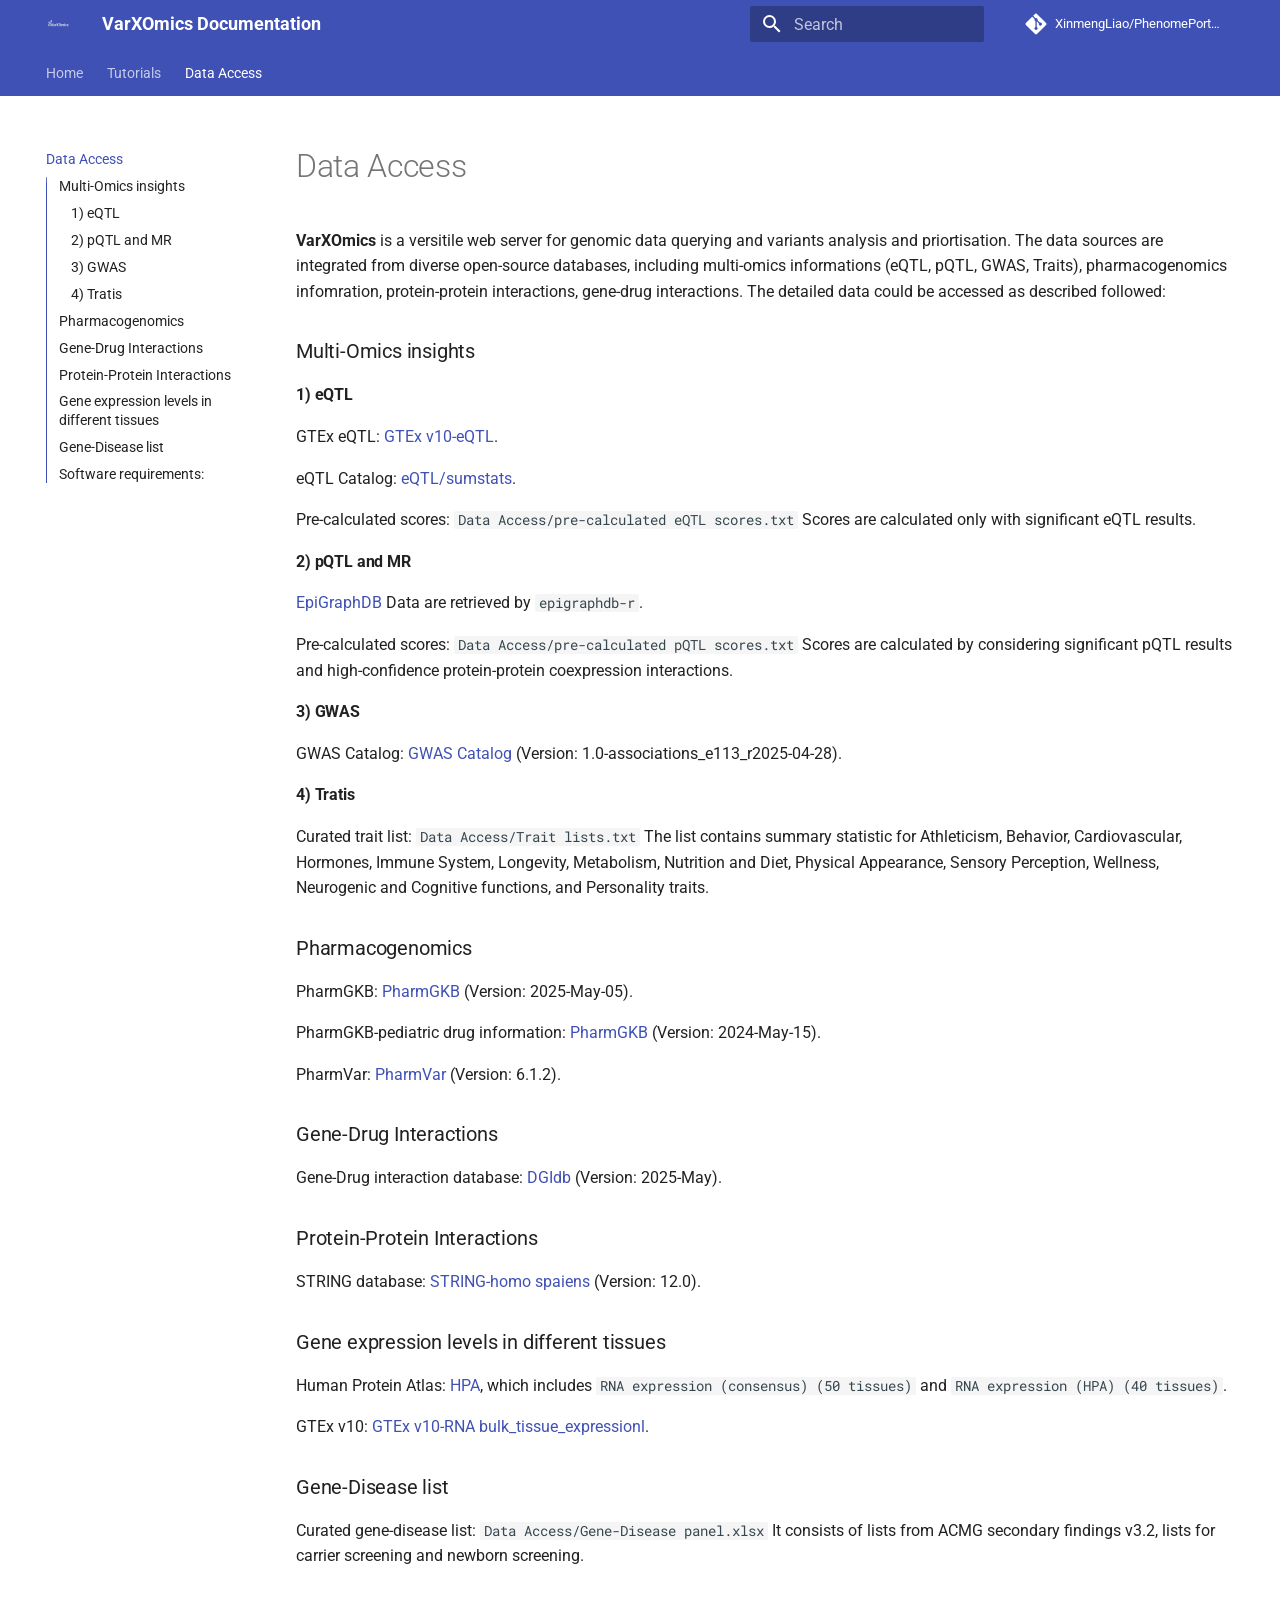
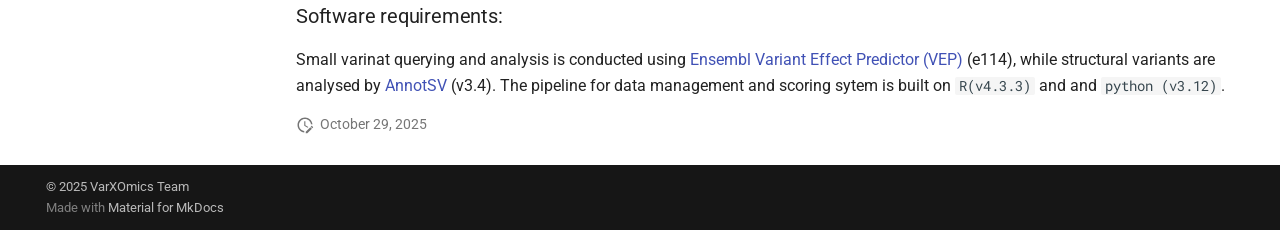
==== Data Access/index.html @ 797a90da "Deployed b0d22b3 with MkDocs version: 1.6.1" ====
<!doctype html>
<html lang="en" class="no-js">
  <head>
    
      <meta charset="utf-8">
      <meta name="viewport" content="width=device-width,initial-scale=1">
      
      
        <meta name="author" content="Xinmeng Liao">
      
      
        <link rel="canonical" href="https://xinmengliao.github.io/PhenomePortal-VarXOmics/Data%20Access/">
      
      
        <link rel="prev" href="../Functions/CNVs%20and%20SVs%20intrepretation/">
      
      
      
      <link rel="icon" href="../images/favicon.png">
      <meta name="generator" content="mkdocs-1.6.1, mkdocs-material-9.6.22">
    
    
      
        <title>Data Access - VarXOmics Documentation</title>
      
    
    
      <link rel="stylesheet" href="../assets/stylesheets/main.84d31ad4.min.css">
      
        
        <link rel="stylesheet" href="../assets/stylesheets/palette.06af60db.min.css">
      
      


    
    
      
    
    
      
        
        
        <link rel="preconnect" href="https://fonts.gstatic.com" crossorigin>
        <link rel="stylesheet" href="https://fonts.googleapis.com/css?family=Roboto:300,300i,400,400i,700,700i%7CRoboto+Mono:400,400i,700,700i&display=fallback">
        <style>:root{--md-text-font:"Roboto";--md-code-font:"Roboto Mono"}</style>
      
    
    
    <script>__md_scope=new URL("..",location),__md_hash=e=>[...e].reduce(((e,_)=>(e<<5)-e+_.charCodeAt(0)),0),__md_get=(e,_=localStorage,t=__md_scope)=>JSON.parse(_.getItem(t.pathname+"."+e)),__md_set=(e,_,t=localStorage,a=__md_scope)=>{try{t.setItem(a.pathname+"."+e,JSON.stringify(_))}catch(e){}}</script>
    
      

    
    
    
  </head>
  
  
    
    
      
    
    
    
    
    <body dir="ltr" data-md-color-scheme="default" data-md-color-primary="indigo" data-md-color-accent="blue">
  
    
    <input class="md-toggle" data-md-toggle="drawer" type="checkbox" id="__drawer" autocomplete="off">
    <input class="md-toggle" data-md-toggle="search" type="checkbox" id="__search" autocomplete="off">
    <label class="md-overlay" for="__drawer"></label>
    <div data-md-component="skip">
      
        
        <a href="#multi-omics-insights" class="md-skip">
          Skip to content
        </a>
      
    </div>
    <div data-md-component="announce">
      
    </div>
    
    
      

<header class="md-header" data-md-component="header">
  <nav class="md-header__inner md-grid" aria-label="Header">
    <a href=".." title="VarXOmics Documentation" class="md-header__button md-logo" aria-label="VarXOmics Documentation" data-md-component="logo">
      
  <img src="../images/white-logo.png" alt="logo">

    </a>
    <label class="md-header__button md-icon" for="__drawer">
      
      <svg xmlns="http://www.w3.org/2000/svg" viewBox="0 0 24 24"><path d="M3 6h18v2H3zm0 5h18v2H3zm0 5h18v2H3z"/></svg>
    </label>
    <div class="md-header__title" data-md-component="header-title">
      <div class="md-header__ellipsis">
        <div class="md-header__topic">
          <span class="md-ellipsis">
            VarXOmics Documentation
          </span>
        </div>
        <div class="md-header__topic" data-md-component="header-topic">
          <span class="md-ellipsis">
            
              Data Access
            
          </span>
        </div>
      </div>
    </div>
    
      
        <form class="md-header__option" data-md-component="palette">
  
    
    
    
    <input class="md-option" data-md-color-media="" data-md-color-scheme="default" data-md-color-primary="indigo" data-md-color-accent="blue"  aria-hidden="true"  type="radio" name="__palette" id="__palette_0">
    
  
</form>
      
    
    
      <script>var palette=__md_get("__palette");if(palette&&palette.color){if("(prefers-color-scheme)"===palette.color.media){var media=matchMedia("(prefers-color-scheme: light)"),input=document.querySelector(media.matches?"[data-md-color-media='(prefers-color-scheme: light)']":"[data-md-color-media='(prefers-color-scheme: dark)']");palette.color.media=input.getAttribute("data-md-color-media"),palette.color.scheme=input.getAttribute("data-md-color-scheme"),palette.color.primary=input.getAttribute("data-md-color-primary"),palette.color.accent=input.getAttribute("data-md-color-accent")}for(var[key,value]of Object.entries(palette.color))document.body.setAttribute("data-md-color-"+key,value)}</script>
    
    
    
      
      
        <label class="md-header__button md-icon" for="__search">
          
          <svg xmlns="http://www.w3.org/2000/svg" viewBox="0 0 24 24"><path d="M9.5 3A6.5 6.5 0 0 1 16 9.5c0 1.61-.59 3.09-1.56 4.23l.27.27h.79l5 5-1.5 1.5-5-5v-.79l-.27-.27A6.52 6.52 0 0 1 9.5 16 6.5 6.5 0 0 1 3 9.5 6.5 6.5 0 0 1 9.5 3m0 2C7 5 5 7 5 9.5S7 14 9.5 14 14 12 14 9.5 12 5 9.5 5"/></svg>
        </label>
        <div class="md-search" data-md-component="search" role="dialog">
  <label class="md-search__overlay" for="__search"></label>
  <div class="md-search__inner" role="search">
    <form class="md-search__form" name="search">
      <input type="text" class="md-search__input" name="query" aria-label="Search" placeholder="Search" autocapitalize="off" autocorrect="off" autocomplete="off" spellcheck="false" data-md-component="search-query" required>
      <label class="md-search__icon md-icon" for="__search">
        
        <svg xmlns="http://www.w3.org/2000/svg" viewBox="0 0 24 24"><path d="M9.5 3A6.5 6.5 0 0 1 16 9.5c0 1.61-.59 3.09-1.56 4.23l.27.27h.79l5 5-1.5 1.5-5-5v-.79l-.27-.27A6.52 6.52 0 0 1 9.5 16 6.5 6.5 0 0 1 3 9.5 6.5 6.5 0 0 1 9.5 3m0 2C7 5 5 7 5 9.5S7 14 9.5 14 14 12 14 9.5 12 5 9.5 5"/></svg>
        
        <svg xmlns="http://www.w3.org/2000/svg" viewBox="0 0 24 24"><path d="M20 11v2H8l5.5 5.5-1.42 1.42L4.16 12l7.92-7.92L13.5 5.5 8 11z"/></svg>
      </label>
      <nav class="md-search__options" aria-label="Search">
        
        <button type="reset" class="md-search__icon md-icon" title="Clear" aria-label="Clear" tabindex="-1">
          
          <svg xmlns="http://www.w3.org/2000/svg" viewBox="0 0 24 24"><path d="M19 6.41 17.59 5 12 10.59 6.41 5 5 6.41 10.59 12 5 17.59 6.41 19 12 13.41 17.59 19 19 17.59 13.41 12z"/></svg>
        </button>
      </nav>
      
    </form>
    <div class="md-search__output">
      <div class="md-search__scrollwrap" tabindex="0" data-md-scrollfix>
        <div class="md-search-result" data-md-component="search-result">
          <div class="md-search-result__meta">
            Initializing search
          </div>
          <ol class="md-search-result__list" role="presentation"></ol>
        </div>
      </div>
    </div>
  </div>
</div>
      
    
    
      <div class="md-header__source">
        <a href="https://github.com/XinmengLiao/PhenomePortal-VarXOmics" title="Go to repository" class="md-source" data-md-component="source">
  <div class="md-source__icon md-icon">
    
    <svg xmlns="http://www.w3.org/2000/svg" viewBox="0 0 448 512"><!--! Font Awesome Free 7.1.0 by @fontawesome - https://fontawesome.com License - https://fontawesome.com/license/free (Icons: CC BY 4.0, Fonts: SIL OFL 1.1, Code: MIT License) Copyright 2025 Fonticons, Inc.--><path d="M439.6 236.1 244 40.5c-5.4-5.5-12.8-8.5-20.4-8.5s-15 3-20.4 8.4L162.5 81l51.5 51.5c27.1-9.1 52.7 16.8 43.4 43.7l49.7 49.7c34.2-11.8 61.2 31 35.5 56.7-26.5 26.5-70.2-2.9-56-37.3L240.3 199v121.9c25.3 12.5 22.3 41.8 9.1 55-6.4 6.4-15.2 10.1-24.3 10.1s-17.8-3.6-24.3-10.1c-17.6-17.6-11.1-46.9 11.2-56v-123c-20.8-8.5-24.6-30.7-18.6-45L142.6 101 8.5 235.1C3 240.6 0 247.9 0 255.5s3 15 8.5 20.4l195.6 195.7c5.4 5.4 12.7 8.4 20.4 8.4s15-3 20.4-8.4l194.7-194.7c5.4-5.4 8.4-12.8 8.4-20.4s-3-15-8.4-20.4"/></svg>
  </div>
  <div class="md-source__repository">
    XinmengLiao/PhenomePortal-VarXOmics
  </div>
</a>
      </div>
    
  </nav>
  
</header>
    
    <div class="md-container" data-md-component="container">
      
      
        
          
            
<nav class="md-tabs" aria-label="Tabs" data-md-component="tabs">
  <div class="md-grid">
    <ul class="md-tabs__list">
      
        
  
  
  
  
    <li class="md-tabs__item">
      <a href="../Intro/" class="md-tabs__link">
        
  
  
    
  
  Home

      </a>
    </li>
  

      
        
  
  
  
  
    
    
      <li class="md-tabs__item">
        <a href="../Functions/Variant%20Query/" class="md-tabs__link">
          
  
  
  Tutorials

        </a>
      </li>
    
  

      
        
  
  
  
    
  
  
    <li class="md-tabs__item md-tabs__item--active">
      <a href="./" class="md-tabs__link">
        
  
  
    
  
  Data Access

      </a>
    </li>
  

      
    </ul>
  </div>
</nav>
          
        
      
      <main class="md-main" data-md-component="main">
        <div class="md-main__inner md-grid">
          
            
              
              <div class="md-sidebar md-sidebar--primary" data-md-component="sidebar" data-md-type="navigation" >
                <div class="md-sidebar__scrollwrap">
                  <div class="md-sidebar__inner">
                    


  


  

<nav class="md-nav md-nav--primary md-nav--lifted md-nav--integrated" aria-label="Navigation" data-md-level="0">
  <label class="md-nav__title" for="__drawer">
    <a href=".." title="VarXOmics Documentation" class="md-nav__button md-logo" aria-label="VarXOmics Documentation" data-md-component="logo">
      
  <img src="../images/white-logo.png" alt="logo">

    </a>
    VarXOmics Documentation
  </label>
  
    <div class="md-nav__source">
      <a href="https://github.com/XinmengLiao/PhenomePortal-VarXOmics" title="Go to repository" class="md-source" data-md-component="source">
  <div class="md-source__icon md-icon">
    
    <svg xmlns="http://www.w3.org/2000/svg" viewBox="0 0 448 512"><!--! Font Awesome Free 7.1.0 by @fontawesome - https://fontawesome.com License - https://fontawesome.com/license/free (Icons: CC BY 4.0, Fonts: SIL OFL 1.1, Code: MIT License) Copyright 2025 Fonticons, Inc.--><path d="M439.6 236.1 244 40.5c-5.4-5.5-12.8-8.5-20.4-8.5s-15 3-20.4 8.4L162.5 81l51.5 51.5c27.1-9.1 52.7 16.8 43.4 43.7l49.7 49.7c34.2-11.8 61.2 31 35.5 56.7-26.5 26.5-70.2-2.9-56-37.3L240.3 199v121.9c25.3 12.5 22.3 41.8 9.1 55-6.4 6.4-15.2 10.1-24.3 10.1s-17.8-3.6-24.3-10.1c-17.6-17.6-11.1-46.9 11.2-56v-123c-20.8-8.5-24.6-30.7-18.6-45L142.6 101 8.5 235.1C3 240.6 0 247.9 0 255.5s3 15 8.5 20.4l195.6 195.7c5.4 5.4 12.7 8.4 20.4 8.4s15-3 20.4-8.4l194.7-194.7c5.4-5.4 8.4-12.8 8.4-20.4s-3-15-8.4-20.4"/></svg>
  </div>
  <div class="md-source__repository">
    XinmengLiao/PhenomePortal-VarXOmics
  </div>
</a>
    </div>
  
  <ul class="md-nav__list" data-md-scrollfix>
    
      
      
  
  
  
  
    <li class="md-nav__item">
      <a href="../Intro/" class="md-nav__link">
        
  
  
  <span class="md-ellipsis">
    Home
    
  </span>
  

      </a>
    </li>
  

    
      
      
  
  
  
  
    
    
    
    
      
      
        
      
    
    
    <li class="md-nav__item md-nav__item--nested">
      
        
        
        <input class="md-nav__toggle md-toggle " type="checkbox" id="__nav_2" >
        
          
          <label class="md-nav__link" for="__nav_2" id="__nav_2_label" tabindex="0">
            
  
  
  <span class="md-ellipsis">
    Tutorials
    
  </span>
  

            <span class="md-nav__icon md-icon"></span>
          </label>
        
        <nav class="md-nav" data-md-level="1" aria-labelledby="__nav_2_label" aria-expanded="false">
          <label class="md-nav__title" for="__nav_2">
            <span class="md-nav__icon md-icon"></span>
            Tutorials
          </label>
          <ul class="md-nav__list" data-md-scrollfix>
            
              
                
  
  
  
  
    <li class="md-nav__item">
      <a href="../Functions/Variant%20Query/" class="md-nav__link">
        
  
  
  <span class="md-ellipsis">
    Variant Query
    
  </span>
  

      </a>
    </li>
  

              
            
              
                
  
  
  
  
    <li class="md-nav__item">
      <a href="../Functions/Small%20variant%20interpretation/" class="md-nav__link">
        
  
  
  <span class="md-ellipsis">
    Small Variant Interpretation
    
  </span>
  

      </a>
    </li>
  

              
            
              
                
  
  
  
  
    <li class="md-nav__item">
      <a href="../Functions/Gene%20Query/" class="md-nav__link">
        
  
  
  <span class="md-ellipsis">
    Gene Query
    
  </span>
  

      </a>
    </li>
  

              
            
              
                
  
  
  
  
    <li class="md-nav__item">
      <a href="../Functions/CNVs%20and%20SVs%20intrepretation/" class="md-nav__link">
        
  
  
  <span class="md-ellipsis">
    CNVs and SVs Interpretation
    
  </span>
  

      </a>
    </li>
  

              
            
          </ul>
        </nav>
      
    </li>
  

    
      
      
  
  
    
  
  
  
    <li class="md-nav__item md-nav__item--active">
      
      <input class="md-nav__toggle md-toggle" type="checkbox" id="__toc">
      
      
      
        <label class="md-nav__link md-nav__link--active" for="__toc">
          
  
  
  <span class="md-ellipsis">
    Data Access
    
  </span>
  

          <span class="md-nav__icon md-icon"></span>
        </label>
      
      <a href="./" class="md-nav__link md-nav__link--active">
        
  
  
  <span class="md-ellipsis">
    Data Access
    
  </span>
  

      </a>
      
        

<nav class="md-nav md-nav--secondary" aria-label="Table of contents">
  
  
  
  
    <label class="md-nav__title" for="__toc">
      <span class="md-nav__icon md-icon"></span>
      Table of contents
    </label>
    <ul class="md-nav__list" data-md-component="toc" data-md-scrollfix>
      
        <li class="md-nav__item">
  <a href="#multi-omics-insights" class="md-nav__link">
    <span class="md-ellipsis">
      Multi-Omics insights
    </span>
  </a>
  
    <nav class="md-nav" aria-label="Multi-Omics insights">
      <ul class="md-nav__list">
        
          <li class="md-nav__item">
  <a href="#1-eqtl" class="md-nav__link">
    <span class="md-ellipsis">
      1) eQTL
    </span>
  </a>
  
</li>
        
          <li class="md-nav__item">
  <a href="#2-pqtl-and-mr" class="md-nav__link">
    <span class="md-ellipsis">
      2) pQTL and MR
    </span>
  </a>
  
</li>
        
          <li class="md-nav__item">
  <a href="#3-gwas" class="md-nav__link">
    <span class="md-ellipsis">
      3) GWAS
    </span>
  </a>
  
</li>
        
          <li class="md-nav__item">
  <a href="#4-tratis" class="md-nav__link">
    <span class="md-ellipsis">
      4) Tratis
    </span>
  </a>
  
</li>
        
      </ul>
    </nav>
  
</li>
      
        <li class="md-nav__item">
  <a href="#pharmacogenomics" class="md-nav__link">
    <span class="md-ellipsis">
      Pharmacogenomics
    </span>
  </a>
  
</li>
      
        <li class="md-nav__item">
  <a href="#gene-drug-interactions" class="md-nav__link">
    <span class="md-ellipsis">
      Gene-Drug Interactions
    </span>
  </a>
  
</li>
      
        <li class="md-nav__item">
  <a href="#protein-protein-interactions" class="md-nav__link">
    <span class="md-ellipsis">
      Protein-Protein Interactions
    </span>
  </a>
  
</li>
      
        <li class="md-nav__item">
  <a href="#gene-expression-levels-in-different-tissues" class="md-nav__link">
    <span class="md-ellipsis">
      Gene expression levels in different tissues
    </span>
  </a>
  
</li>
      
        <li class="md-nav__item">
  <a href="#gene-disease-list" class="md-nav__link">
    <span class="md-ellipsis">
      Gene-Disease list
    </span>
  </a>
  
</li>
      
        <li class="md-nav__item">
  <a href="#software-requirements" class="md-nav__link">
    <span class="md-ellipsis">
      Software requirements:
    </span>
  </a>
  
</li>
      
    </ul>
  
</nav>
      
    </li>
  

    
  </ul>
</nav>
                  </div>
                </div>
              </div>
            
            
          
          
            <div class="md-content" data-md-component="content">
              <article class="md-content__inner md-typeset">
                
                  


  
  


  <h1>Data Access</h1>

<p><strong>VarXOmics</strong> is a versitile web server for genomic data querying and variants analysis and priortisation. The data sources are integrated from diverse open-source databases, including multi-omics informations (eQTL, pQTL, GWAS, Traits), pharmacogenomics infomration, protein-protein interactions, gene-drug interactions. The detailed data could be accessed as described followed:</p>
<h3 id="multi-omics-insights">Multi-Omics insights<a class="headerlink" href="#multi-omics-insights" title="Permanent link">&para;</a></h3>
<h4 id="1-eqtl">1) eQTL<a class="headerlink" href="#1-eqtl" title="Permanent link">&para;</a></h4>
<p>GTEx eQTL: <a href="https://www.gtexportal.org/home/downloads/adult-gtex/qtl">GTEx v10-eQTL</a>.</p>
<p>eQTL Catalog: <a href="https://ftp.ebi.ac.uk/pub/databases/spot/eQTL/sumstats/">eQTL/sumstats</a>.</p>
<p>Pre-calculated scores: <code>Data Access/pre-calculated eQTL scores.txt</code> Scores are calculated only with significant eQTL results.</p>
<h4 id="2-pqtl-and-mr">2) pQTL and MR<a class="headerlink" href="#2-pqtl-and-mr" title="Permanent link">&para;</a></h4>
<p><a href="https://github.com/MRCIEU/epigraphdb-r">EpiGraphDB</a> Data are retrieved by <code>epigraphdb-r</code>.</p>
<p>Pre-calculated scores: <code>Data Access/pre-calculated pQTL scores.txt</code> Scores are calculated by considering significant pQTL results and high-confidence protein-protein coexpression interactions.</p>
<h4 id="3-gwas">3) GWAS<a class="headerlink" href="#3-gwas" title="Permanent link">&para;</a></h4>
<p>GWAS Catalog: <a href="https://www.ebi.ac.uk/gwas/docs/file-downloads">GWAS Catalog</a> (Version: 1.0-associations_e113_r2025-04-28).</p>
<h4 id="4-tratis">4) Tratis<a class="headerlink" href="#4-tratis" title="Permanent link">&para;</a></h4>
<p>Curated trait list: <code>Data Access/Trait lists.txt</code> The list contains summary statistic for Athleticism, Behavior, Cardiovascular, Hormones, Immune System, Longevity, Metabolism, Nutrition and Diet, Physical Appearance, Sensory Perception, Wellness, Neurogenic and Cognitive functions, and Personality traits.</p>
<h3 id="pharmacogenomics">Pharmacogenomics<a class="headerlink" href="#pharmacogenomics" title="Permanent link">&para;</a></h3>
<p>PharmGKB: <a href="https://www.pharmgkb.org/downloads">PharmGKB</a> (Version: 2025-May-05).</p>
<p>PharmGKB-pediatric drug information: <a href="https://www.pharmgkb.org/downloads">PharmGKB</a> (Version: 2024-May-15).</p>
<p>PharmVar: <a href="https://www.pharmvar.org/download">PharmVar</a> (Version: 6.1.2).</p>
<h3 id="gene-drug-interactions">Gene-Drug Interactions<a class="headerlink" href="#gene-drug-interactions" title="Permanent link">&para;</a></h3>
<p>Gene-Drug interaction database: <a href="https://dgidb.org/downloads">DGIdb</a> (Version: 2025-May).</p>
<h3 id="protein-protein-interactions">Protein-Protein Interactions<a class="headerlink" href="#protein-protein-interactions" title="Permanent link">&para;</a></h3>
<p>STRING database: <a href="https://string-db.org/cgi/download?sessionId=bMqCTjlbF9J3&amp;species_text=Homo+sapiens&amp;settings_expanded=0&amp;min_download_score=0&amp;filter_redundant_pairs=0&amp;delimiter_type=txt">STRING-homo spaiens</a> (Version: 12.0).</p>
<h3 id="gene-expression-levels-in-different-tissues">Gene expression levels in different tissues<a class="headerlink" href="#gene-expression-levels-in-different-tissues" title="Permanent link">&para;</a></h3>
<p>Human Protein Atlas: <a href="https://www.proteinatlas.org/">HPA</a>, which includes <code>RNA expression (consensus) (50 tissues)</code> and <code>RNA expression (HPA) (40 tissues)</code>.</p>
<p>GTEx v10: <a href="https://www.gtexportal.org/home/downloads/adult-gtex/bulk_tissue_expression">GTEx v10-RNA bulk_tissue_expressionl</a>.</p>
<h3 id="gene-disease-list">Gene-Disease list<a class="headerlink" href="#gene-disease-list" title="Permanent link">&para;</a></h3>
<p>Curated gene-disease list: <code>Data Access/Gene-Disease panel.xlsx</code> It consists of lists from ACMG secondary findings v3.2, lists for carrier screening and newborn screening.</p>
<h3 id="software-requirements">Software requirements:<a class="headerlink" href="#software-requirements" title="Permanent link">&para;</a></h3>
<p>Small varinat querying and analysis is conducted using <a href="https://www.ensembl.org/info/docs/tools/vep/index.html">Ensembl Variant Effect Predictor (VEP)</a> (e114), while structural variants are analysed by <a href="https://github.com/lgmgeo/AnnotSV">AnnotSV</a> (v3.4). The pipeline for data management and scoring sytem is built on <code>R(v4.3.3)</code> and and <code>python (v3.12)</code>.</p>







  
    
  
  


  <aside class="md-source-file">
    
      
  <span class="md-source-file__fact">
    <span class="md-icon" title="Last update">
      <svg xmlns="http://www.w3.org/2000/svg" viewBox="0 0 24 24"><path d="M21 13.1c-.1 0-.3.1-.4.2l-1 1 2.1 2.1 1-1c.2-.2.2-.6 0-.8l-1.3-1.3c-.1-.1-.2-.2-.4-.2m-1.9 1.8-6.1 6V23h2.1l6.1-6.1zM12.5 7v5.2l4 2.4-1 1L11 13V7zM11 21.9c-5.1-.5-9-4.8-9-9.9C2 6.5 6.5 2 12 2c5.3 0 9.6 4.1 10 9.3-.3-.1-.6-.2-1-.2s-.7.1-1 .2C19.6 7.2 16.2 4 12 4c-4.4 0-8 3.6-8 8 0 4.1 3.1 7.5 7.1 7.9l-.1.2z"/></svg>
    </span>
    <span class="git-revision-date-localized-plugin git-revision-date-localized-plugin-date" title="October 29, 2025 23:24:27 UTC">October 29, 2025</span>
  </span>

    
    
    
    
  </aside>





                
              </article>
            </div>
          
          
<script>var target=document.getElementById(location.hash.slice(1));target&&target.name&&(target.checked=target.name.startsWith("__tabbed_"))</script>
        </div>
        
      </main>
      
        <footer class="md-footer">
  
  <div class="md-footer-meta md-typeset">
    <div class="md-footer-meta__inner md-grid">
      <div class="md-copyright">
  
    <div class="md-copyright__highlight">
      © 2025 VarXOmics Team
    </div>
  
  
    Made with
    <a href="https://squidfunk.github.io/mkdocs-material/" target="_blank" rel="noopener">
      Material for MkDocs
    </a>
  
</div>
      
    </div>
  </div>
</footer>
      
    </div>
    <div class="md-dialog" data-md-component="dialog">
      <div class="md-dialog__inner md-typeset"></div>
    </div>
    
    
    
      
      <script id="__config" type="application/json">{"base": "..", "features": ["navigation.tabs", "navigation.sections", "toc.integrate", "content.code.copy"], "search": "../assets/javascripts/workers/search.973d3a69.min.js", "tags": null, "translations": {"clipboard.copied": "Copied to clipboard", "clipboard.copy": "Copy to clipboard", "search.result.more.one": "1 more on this page", "search.result.more.other": "# more on this page", "search.result.none": "No matching documents", "search.result.one": "1 matching document", "search.result.other": "# matching documents", "search.result.placeholder": "Type to start searching", "search.result.term.missing": "Missing", "select.version": "Select version"}, "version": null}</script>
    
    
      <script src="../assets/javascripts/bundle.f55a23d4.min.js"></script>
      
    
  </body>
</html>
---- assets/stylesheets/main.84d31ad4.min.css ----
@charset "UTF-8";html{-webkit-text-size-adjust:none;-moz-text-size-adjust:none;text-size-adjust:none;box-sizing:border-box}*,:after,:before{box-sizing:inherit}@media (prefers-reduced-motion){*,:after,:before{transition:none!important}}body{margin:0}a,button,input,label{-webkit-tap-highlight-color:transparent}a{color:inherit;text-decoration:none}hr{border:0;box-sizing:initial;display:block;height:.05rem;overflow:visible;padding:0}small{font-size:80%}sub,sup{line-height:1em}img{border-style:none}table{border-collapse:initial;border-spacing:0}td,th{font-weight:400;vertical-align:top}button{background:#0000;border:0;font-family:inherit;font-size:inherit;margin:0;padding:0}input{border:0;outline:none}:root{--md-primary-fg-color:#4051b5;--md-primary-fg-color--light:#5d6cc0;--md-primary-fg-color--dark:#303fa1;--md-primary-bg-color:#fff;--md-primary-bg-color--light:#ffffffb3;--md-accent-fg-color:#526cfe;--md-accent-fg-color--transparent:#526cfe1a;--md-accent-bg-color:#fff;--md-accent-bg-color--light:#ffffffb3}[data-md-color-scheme=default]{color-scheme:light}[data-md-color-scheme=default] img[src$="#gh-dark-mode-only"],[data-md-color-scheme=default] img[src$="#only-dark"]{display:none}:root,[data-md-color-scheme=default]{--md-hue:225deg;--md-default-fg-color:#000000de;--md-default-fg-color--light:#0000008a;--md-default-fg-color--lighter:#00000052;--md-default-fg-color--lightest:#00000012;--md-default-bg-color:#fff;--md-default-bg-color--light:#ffffffb3;--md-default-bg-color--lighter:#ffffff4d;--md-default-bg-color--lightest:#ffffff1f;--md-code-fg-color:#36464e;--md-code-bg-color:#f5f5f5;--md-code-hl-color:#4287ff;--md-code-hl-color--light:#4287ff1a;--md-code-hl-number-color:#d52a2a;--md-code-hl-special-color:#db1457;--md-code-hl-function-color:#a846b9;--md-code-hl-constant-color:#6e59d9;--md-code-hl-keyword-color:#3f6ec6;--md-code-hl-string-color:#1c7d4d;--md-code-hl-name-color:var(--md-code-fg-color);--md-code-hl-operator-color:var(--md-default-fg-color--light);--md-code-hl-punctuation-color:var(--md-default-fg-color--light);--md-code-hl-comment-color:var(--md-default-fg-color--light);--md-code-hl-generic-color:var(--md-default-fg-color--light);--md-code-hl-variable-color:var(--md-default-fg-color--light);--md-typeset-color:var(--md-default-fg-color);--md-typeset-a-color:var(--md-primary-fg-color);--md-typeset-del-color:#f5503d26;--md-typeset-ins-color:#0bd57026;--md-typeset-kbd-color:#fafafa;--md-typeset-kbd-accent-color:#fff;--md-typeset-kbd-border-color:#b8b8b8;--md-typeset-mark-color:#ffff0080;--md-typeset-table-color:#0000001f;--md-typeset-table-color--light:rgba(0,0,0,.035);--md-admonition-fg-color:var(--md-default-fg-color);--md-admonition-bg-color:var(--md-default-bg-color);--md-warning-fg-color:#000000de;--md-warning-bg-color:#ff9;--md-footer-fg-color:#fff;--md-footer-fg-color--light:#ffffffb3;--md-footer-fg-color--lighter:#ffffff73;--md-footer-bg-color:#000000de;--md-footer-bg-color--dark:#00000052;--md-shadow-z1:0 0.2rem 0.5rem #0000000d,0 0 0.05rem #0000001a;--md-shadow-z2:0 0.2rem 0.5rem #0000001a,0 0 0.05rem #00000040;--md-shadow-z3:0 0.2rem 0.5rem #0003,0 0 0.05rem #00000059}.md-icon svg{fill:currentcolor;display:block;height:1.2rem;width:1.2rem}body{-webkit-font-smoothing:antialiased;-moz-osx-font-smoothing:grayscale;--md-text-font-family:var(--md-text-font,_),-apple-system,BlinkMacSystemFont,Helvetica,Arial,sans-serif;--md-code-font-family:var(--md-code-font,_),SFMono-Regular,Consolas,Menlo,monospace}aside,body,input{font-feature-settings:"kern","liga";color:var(--md-typeset-color);font-family:var(--md-text-font-family)}code,kbd,pre{font-feature-settings:"kern";font-family:var(--md-code-font-family)}:root{--md-typeset-table-sort-icon:url('data:image/svg+xml;charset=utf-8,<svg xmlns="http://www.w3.org/2000/svg" viewBox="0 0 24 24"><path d="m18 21-4-4h3V7h-3l4-4 4 4h-3v10h3M2 19v-2h10v2M2 13v-2h7v2M2 7V5h4v2z"/></svg>');--md-typeset-table-sort-icon--asc:url('data:image/svg+xml;charset=utf-8,<svg xmlns="http://www.w3.org/2000/svg" viewBox="0 0 24 24"><path d="M19 17h3l-4 4-4-4h3V3h2M2 17h10v2H2M6 5v2H2V5m0 6h7v2H2z"/></svg>');--md-typeset-table-sort-icon--desc:url('data:image/svg+xml;charset=utf-8,<svg xmlns="http://www.w3.org/2000/svg" viewBox="0 0 24 24"><path d="M19 7h3l-4-4-4 4h3v14h2M2 17h10v2H2M6 5v2H2V5m0 6h7v2H2z"/></svg>')}.md-typeset{-webkit-print-color-adjust:exact;color-adjust:exact;font-size:.8rem;line-height:1.6;overflow-wrap:break-word}@media print{.md-typeset{font-size:.68rem}}.md-typeset blockquote,.md-typeset dl,.md-typeset figure,.md-typeset ol,.md-typeset pre,.md-typeset ul{margin-bottom:1em;margin-top:1em}.md-typeset h1{color:var(--md-default-fg-color--light);font-size:2em;line-height:1.3;margin:0 0 1.25em}.md-typeset h1,.md-typeset h2{font-weight:300;letter-spacing:-.01em}.md-typeset h2{font-size:1.5625em;line-height:1.4;margin:1.6em 0 .64em}.md-typeset h3{font-size:1.25em;font-weight:400;letter-spacing:-.01em;line-height:1.5;margin:1.6em 0 .8em}.md-typeset h2+h3{margin-top:.8em}.md-typeset h4{font-weight:700;letter-spacing:-.01em;margin:1em 0}.md-typeset h5,.md-typeset h6{color:var(--md-default-fg-color--light);font-size:.8em;font-weight:700;letter-spacing:-.01em;margin:1.25em 0}.md-typeset h5{text-transform:uppercase}.md-typeset h5 code{text-transform:none}.md-typeset hr{border-bottom:.05rem solid var(--md-default-fg-color--lightest);display:flow-root;margin:1.5em 0}.md-typeset a{color:var(--md-typeset-a-color);word-break:break-word}.md-typeset a,.md-typeset a:before{transition:color 125ms}.md-typeset a:focus,.md-typeset a:hover{color:var(--md-accent-fg-color)}.md-typeset a:focus code,.md-typeset a:hover code{background-color:var(--md-accent-fg-color--transparent)}.md-typeset a code{color:currentcolor;transition:background-color 125ms}.md-typeset a.focus-visible{outline-color:var(--md-accent-fg-color);outline-offset:.2rem}.md-typeset code,.md-typeset kbd,.md-typeset pre{color:var(--md-code-fg-color);direction:ltr;font-variant-ligatures:none}@media print{.md-typeset code,.md-typeset kbd,.md-typeset pre{white-space:pre-wrap}}.md-typeset code{background-color:var(--md-code-bg-color);border-radius:.1rem;-webkit-box-decoration-break:clone;box-decoration-break:clone;font-size:.85em;padding:0 .2941176471em;word-break:break-word}.md-typeset code:not(.focus-visible){-webkit-tap-highlight-color:transparent;outline:none}.md-typeset pre{display:flow-root;line-height:1.4;position:relative}.md-typeset pre>code{-webkit-box-decoration-break:slice;box-decoration-break:slice;box-shadow:none;display:block;margin:0;outline-color:var(--md-accent-fg-color);overflow:auto;padding:.7720588235em 1.1764705882em;scrollbar-color:var(--md-default-fg-color--lighter) #0000;scrollbar-width:thin;touch-action:auto;word-break:normal}.md-typeset pre>code:hover{scrollbar-color:var(--md-accent-fg-color) #0000}.md-typeset pre>code::-webkit-scrollbar{height:.2rem;width:.2rem}.md-typeset pre>code::-webkit-scrollbar-thumb{background-color:var(--md-default-fg-color--lighter)}.md-typeset pre>code::-webkit-scrollbar-thumb:hover{background-color:var(--md-accent-fg-color)}.md-typeset kbd{background-color:var(--md-typeset-kbd-color);border-radius:.1rem;box-shadow:0 .1rem 0 .05rem var(--md-typeset-kbd-border-color),0 .1rem 0 var(--md-typeset-kbd-border-color),0 -.1rem .2rem var(--md-typeset-kbd-accent-color) inset;color:var(--md-default-fg-color);display:inline-block;font-size:.75em;padding:0 .6666666667em;vertical-align:text-top;word-break:break-word}.md-typeset mark{background-color:var(--md-typeset-mark-color);-webkit-box-decoration-break:clone;box-decoration-break:clone;color:inherit;word-break:break-word}.md-typeset abbr{border-bottom:.05rem dotted var(--md-default-fg-color--light);cursor:help;text-decoration:none}.md-typeset small{opacity:.75}[dir=ltr] .md-typeset sub,[dir=ltr] .md-typeset sup{margin-left:.078125em}[dir=rtl] .md-typeset sub,[dir=rtl] .md-typeset sup{margin-right:.078125em}[dir=ltr] .md-typeset blockquote{padding-left:.6rem}[dir=rtl] .md-typeset blockquote{padding-right:.6rem}[dir=ltr] .md-typeset blockquote{border-left:.2rem solid var(--md-default-fg-color--lighter)}[dir=rtl] .md-typeset blockquote{border-right:.2rem solid var(--md-default-fg-color--lighter)}.md-typeset blockquote{color:var(--md-default-fg-color--light);margin-left:0;margin-right:0}.md-typeset ul{list-style-type:disc}.md-typeset ul[type]{list-style-type:revert-layer}[dir=ltr] .md-typeset ol,[dir=ltr] .md-typeset ul{margin-left:.625em}[dir=rtl] .md-typeset ol,[dir=rtl] .md-typeset ul{margin-right:.625em}.md-typeset ol,.md-typeset ul{padding:0}.md-typeset ol:not([hidden]),.md-typeset ul:not([hidden]){display:flow-root}.md-typeset ol ol,.md-typeset ul ol{list-style-type:lower-alpha}.md-typeset ol ol ol,.md-typeset ul ol ol{list-style-type:lower-roman}.md-typeset ol ol ol ol,.md-typeset ul ol ol ol{list-style-type:upper-alpha}.md-typeset ol ol ol ol ol,.md-typeset ul ol ol ol ol{list-style-type:upper-roman}.md-typeset ol[type],.md-typeset ul[type]{list-style-type:revert-layer}[dir=ltr] .md-typeset ol li,[dir=ltr] .md-typeset ul li{margin-left:1.25em}[dir=rtl] .md-typeset ol li,[dir=rtl] .md-typeset ul li{margin-right:1.25em}.md-typeset ol li,.md-typeset ul li{margin-bottom:.5em}.md-typeset ol li blockquote,.md-typeset ol li p,.md-typeset ul li blockquote,.md-typeset ul li p{margin:.5em 0}.md-typeset ol li:last-child,.md-typeset ul li:last-child{margin-bottom:0}[dir=ltr] .md-typeset ol li ol,[dir=ltr] .md-typeset ol li ul,[dir=ltr] .md-typeset ul li ol,[dir=ltr] .md-typeset ul li ul{margin-left:.625em}[dir=rtl] .md-typeset ol li ol,[dir=rtl] .md-typeset ol li ul,[dir=rtl] .md-typeset ul li ol,[dir=rtl] .md-typeset ul li ul{margin-right:.625em}.md-typeset ol li ol,.md-typeset ol li ul,.md-typeset ul li ol,.md-typeset ul li ul{margin-bottom:.5em;margin-top:.5em}[dir=ltr] .md-typeset dd{margin-left:1.875em}[dir=rtl] .md-typeset dd{margin-right:1.875em}.md-typeset dd{margin-bottom:1.5em;margin-top:1em}.md-typeset img,.md-typeset svg,.md-typeset video{height:auto;max-width:100%}.md-typeset img[align=left]{margin:1em 1em 1em 0}.md-typeset img[align=right]{margin:1em 0 1em 1em}.md-typeset img[align]:only-child{margin-top:0}.md-typeset figure{display:flow-root;margin:1em auto;max-width:100%;text-align:center;width:fit-content}.md-typeset figure img{display:block;margin:0 auto}.md-typeset figcaption{font-style:italic;margin:1em auto;max-width:24rem}.md-typeset iframe{max-width:100%}.md-typeset table:not([class]){background-color:var(--md-default-bg-color);border:.05rem solid var(--md-typeset-table-color);border-radius:.1rem;display:inline-block;font-size:.64rem;max-width:100%;overflow:auto;touch-action:auto}@media print{.md-typeset table:not([class]){display:table}}.md-typeset table:not([class])+*{margin-top:1.5em}.md-typeset table:not([class]) td>:first-child,.md-typeset table:not([class]) th>:first-child{margin-top:0}.md-typeset table:not([class]) td>:last-child,.md-typeset table:not([class]) th>:last-child{margin-bottom:0}.md-typeset table:not([class]) td:not([align]),.md-typeset table:not([class]) th:not([align]){text-align:left}[dir=rtl] .md-typeset table:not([class]) td:not([align]),[dir=rtl] .md-typeset table:not([class]) th:not([align]){text-align:right}.md-typeset table:not([class]) th{font-weight:700;min-width:5rem;padding:.9375em 1.25em;vertical-align:top}.md-typeset table:not([class]) td{border-top:.05rem solid var(--md-typeset-table-color);padding:.9375em 1.25em;vertical-align:top}.md-typeset table:not([class]) tbody tr{transition:background-color 125ms}.md-typeset table:not([class]) tbody tr:hover{background-color:var(--md-typeset-table-color--light);box-shadow:0 .05rem 0 var(--md-default-bg-color) inset}.md-typeset table:not([class]) a{word-break:normal}.md-typeset table th[role=columnheader]{cursor:pointer}[dir=ltr] .md-typeset table th[role=columnheader]:after{margin-left:.5em}[dir=rtl] .md-typeset table th[role=columnheader]:after{margin-right:.5em}.md-typeset table th[role=columnheader]:after{content:"";display:inline-block;height:1.2em;-webkit-mask-image:var(--md-typeset-table-sort-icon);mask-image:var(--md-typeset-table-sort-icon);-webkit-mask-repeat:no-repeat;mask-repeat:no-repeat;-webkit-mask-size:contain;mask-size:contain;transition:background-color 125ms;vertical-align:text-bottom;width:1.2em}.md-typeset table th[role=columnheader]:hover:after{background-color:var(--md-default-fg-color--lighter)}.md-typeset table th[role=columnheader][aria-sort=ascending]:after{background-color:var(--md-default-fg-color--light);-webkit-mask-image:var(--md-typeset-table-sort-icon--asc);mask-image:var(--md-typeset-table-sort-icon--asc)}.md-typeset table th[role=columnheader][aria-sort=descending]:after{background-color:var(--md-default-fg-color--light);-webkit-mask-image:var(--md-typeset-table-sort-icon--desc);mask-image:var(--md-typeset-table-sort-icon--desc)}.md-typeset__scrollwrap{margin:1em -.8rem;overflow-x:auto;touch-action:auto}.md-typeset__table{display:inline-block;margin-bottom:.5em;padding:0 .8rem}@media print{.md-typeset__table{display:block}}html .md-typeset__table table{display:table;margin:0;overflow:hidden;width:100%}@media screen and (max-width:44.984375em){.md-content__inner>pre{margin:1em -.8rem}.md-content__inner>pre code{border-radius:0}}.md-typeset .md-author{border-radius:100%;display:block;flex-shrink:0;height:1.6rem;overflow:hidden;position:relative;transition:color 125ms,transform 125ms;width:1.6rem}.md-typeset .md-author img{display:block}.md-typeset .md-author--more{background:var(--md-default-fg-color--lightest);color:var(--md-default-fg-color--lighter);font-size:.6rem;font-weight:700;line-height:1.6rem;text-align:center}.md-typeset .md-author--long{height:2.4rem;width:2.4rem}.md-typeset a.md-author{transform:scale(1)}.md-typeset a.md-author img{border-radius:100%;filter:grayscale(100%) opacity(75%);transition:filter 125ms}.md-typeset a.md-author:focus,.md-typeset a.md-author:hover{transform:scale(1.1);z-index:1}.md-typeset a.md-author:focus img,.md-typeset a.md-author:hover img{filter:grayscale(0)}.md-banner{background-color:var(--md-footer-bg-color);color:var(--md-footer-fg-color);overflow:auto}@media print{.md-banner{display:none}}.md-banner--warning{background-color:var(--md-warning-bg-color);color:var(--md-warning-fg-color)}.md-banner__inner{font-size:.7rem;margin:.6rem auto;padding:0 .8rem}[dir=ltr] .md-banner__button{float:right}[dir=rtl] .md-banner__button{float:left}.md-banner__button{color:inherit;cursor:pointer;transition:opacity .25s}.no-js .md-banner__button{display:none}.md-banner__button:hover{opacity:.7}html{font-size:125%;height:100%;overflow-x:hidden}@media screen and (min-width:100em){html{font-size:137.5%}}@media screen and (min-width:125em){html{font-size:150%}}body{background-color:var(--md-default-bg-color);display:flex;flex-direction:column;font-size:.5rem;min-height:100%;position:relative;width:100%}@media print{body{display:block}}@media screen and (max-width:59.984375em){body[data-md-scrolllock]{position:fixed}}.md-grid{margin-left:auto;margin-right:auto;max-width:61rem}.md-container{display:flex;flex-direction:column;flex-grow:1}@media print{.md-container{display:block}}.md-main{flex-grow:1}.md-main__inner{display:flex;height:100%;margin-top:1.5rem}.md-ellipsis{overflow:hidden;text-overflow:ellipsis}.md-toggle{display:none}.md-option{height:0;opacity:0;position:absolute;width:0}.md-option:checked+label:not([hidden]){display:block}.md-option.focus-visible+label{outline-color:var(--md-accent-fg-color);outline-style:auto}.md-skip{background-color:var(--md-default-fg-color);border-radius:.1rem;color:var(--md-default-bg-color);font-size:.64rem;margin:.5rem;opacity:0;outline-color:var(--md-accent-fg-color);padding:.3rem .5rem;position:fixed;transform:translateY(.4rem);z-index:-1}.md-skip:focus{opacity:1;transform:translateY(0);transition:transform .25s cubic-bezier(.4,0,.2,1),opacity 175ms 75ms;z-index:10}@page{margin:25mm}:root{--md-clipboard-icon:url('data:image/svg+xml;charset=utf-8,<svg xmlns="http://www.w3.org/2000/svg" viewBox="0 0 24 24"><path d="M19 21H8V7h11m0-2H8a2 2 0 0 0-2 2v14a2 2 0 0 0 2 2h11a2 2 0 0 0 2-2V7a2 2 0 0 0-2-2m-3-4H4a2 2 0 0 0-2 2v14h2V3h12z"/></svg>')}.md-clipboard{border-radius:.1rem;color:var(--md-default-fg-color--lightest);cursor:pointer;height:1.5em;outline-color:var(--md-accent-fg-color);outline-offset:.1rem;position:absolute;right:.5em;top:.5em;transition:color .25s;width:1.5em;z-index:1}@media print{.md-clipboard{display:none}}.md-clipboard:not(.focus-visible){-webkit-tap-highlight-color:transparent;outline:none}:hover>.md-clipboard{color:var(--md-default-fg-color--light)}.md-clipboard:focus,.md-clipboard:hover{color:var(--md-accent-fg-color)}.md-clipboard:after{background-color:currentcolor;content:"";display:block;height:1.125em;margin:0 auto;-webkit-mask-image:var(--md-clipboard-icon);mask-image:var(--md-clipboard-icon);-webkit-mask-position:center;mask-position:center;-webkit-mask-repeat:no-repeat;mask-repeat:no-repeat;-webkit-mask-size:contain;mask-size:contain;width:1.125em}.md-clipboard--inline{cursor:pointer}.md-clipboard--inline code{transition:color .25s,background-color .25s}.md-clipboard--inline:focus code,.md-clipboard--inline:hover code{background-color:var(--md-accent-fg-color--transparent);color:var(--md-accent-fg-color)}.md-typeset .md-code__content{display:grid}@keyframes consent{0%{opacity:0;transform:translateY(100%)}to{opacity:1;transform:translateY(0)}}@keyframes overlay{0%{opacity:0}to{opacity:1}}.md-consent__overlay{animation:overlay .25s both;-webkit-backdrop-filter:blur(.1rem);backdrop-filter:blur(.1rem);background-color:#0000008a;height:100%;opacity:1;position:fixed;top:0;width:100%;z-index:5}.md-consent__inner{animation:consent .5s cubic-bezier(.1,.7,.1,1) both;background-color:var(--md-default-bg-color);border:0;border-radius:.1rem;bottom:0;box-shadow:0 0 .2rem #0000001a,0 .2rem .4rem #0003;max-height:100%;overflow:auto;padding:0;position:fixed;width:100%;z-index:5}.md-consent__form{padding:.8rem}.md-consent__settings{display:none;margin:1em 0}input:checked+.md-consent__settings{display:block}.md-consent__controls{margin-bottom:.8rem}.md-typeset .md-consent__controls .md-button{display:inline}@media screen and (max-width:44.984375em){.md-typeset .md-consent__controls .md-button{display:block;margin-top:.4rem;text-align:center;width:100%}}.md-consent label{cursor:pointer}.md-content{flex-grow:1;min-width:0}.md-content__inner{margin:0 .8rem 1.2rem;padding-top:.6rem}@media screen and (min-width:76.25em){[dir=ltr] .md-sidebar--primary:not([hidden])~.md-content>.md-content__inner{margin-left:1.2rem}[dir=ltr] .md-sidebar--secondary:not([hidden])~.md-content>.md-content__inner,[dir=rtl] .md-sidebar--primary:not([hidden])~.md-content>.md-content__inner{margin-right:1.2rem}[dir=rtl] .md-sidebar--secondary:not([hidden])~.md-content>.md-content__inner{margin-left:1.2rem}}.md-content__inner:before{content:"";display:block;height:.4rem}.md-content__inner>:last-child{margin-bottom:0}[dir=ltr] .md-content__button{float:right}[dir=rtl] .md-content__button{float:left}[dir=ltr] .md-content__button{margin-left:.4rem}[dir=rtl] .md-content__button{margin-right:.4rem}.md-content__button{margin:.4rem 0;padding:0}@media print{.md-content__button{display:none}}.md-typeset .md-content__button{color:var(--md-default-fg-color--lighter)}.md-content__button svg{display:inline;vertical-align:top}[dir=rtl] .md-content__button svg{transform:scaleX(-1)}[dir=ltr] .md-dialog{right:.8rem}[dir=rtl] .md-dialog{left:.8rem}.md-dialog{background-color:var(--md-default-fg-color);border-radius:.1rem;bottom:.8rem;box-shadow:var(--md-shadow-z3);min-width:11.1rem;opacity:0;padding:.4rem .6rem;pointer-events:none;position:fixed;transform:translateY(100%);transition:transform 0ms .4s,opacity .4s;z-index:4}@media print{.md-dialog{display:none}}.md-dialog--active{opacity:1;pointer-events:auto;transform:translateY(0);transition:transform .4s cubic-bezier(.075,.85,.175,1),opacity .4s}.md-dialog__inner{color:var(--md-default-bg-color);font-size:.7rem}.md-feedback{margin:2em 0 1em;text-align:center}.md-feedback fieldset{border:none;margin:0;padding:0}.md-feedback__title{font-weight:700;margin:1em auto}.md-feedback__inner{position:relative}.md-feedback__list{display:flex;flex-wrap:wrap;place-content:baseline center;position:relative}.md-feedback__list:hover .md-icon:not(:disabled){color:var(--md-default-fg-color--lighter)}:disabled .md-feedback__list{min-height:1.8rem}.md-feedback__icon{color:var(--md-default-fg-color--light);cursor:pointer;flex-shrink:0;margin:0 .1rem;transition:color 125ms}.md-feedback__icon:not(:disabled).md-icon:hover{color:var(--md-accent-fg-color)}.md-feedback__icon:disabled{color:var(--md-default-fg-color--lightest);pointer-events:none}.md-feedback__note{opacity:0;position:relative;transform:translateY(.4rem);transition:transform .4s cubic-bezier(.1,.7,.1,1),opacity .15s}.md-feedback__note>*{margin:0 auto;max-width:16rem}:disabled .md-feedback__note{opacity:1;transform:translateY(0)}@media print{.md-feedback{display:none}}.md-footer{background-color:var(--md-footer-bg-color);color:var(--md-footer-fg-color)}@media print{.md-footer{display:none}}.md-footer__inner{justify-content:space-between;overflow:auto;padding:.2rem}.md-footer__inner:not([hidden]){display:flex}.md-footer__link{align-items:end;display:flex;flex-grow:0.01;margin-bottom:.4rem;margin-top:1rem;max-width:100%;outline-color:var(--md-accent-fg-color);overflow:hidden;transition:opacity .25s}.md-footer__link:focus,.md-footer__link:hover{opacity:.7}[dir=rtl] .md-footer__link svg{transform:scaleX(-1)}@media screen and (max-width:44.984375em){.md-footer__link--prev{flex-shrink:0}.md-footer__link--prev .md-footer__title{display:none}}[dir=ltr] .md-footer__link--next{margin-left:auto}[dir=rtl] .md-footer__link--next{margin-right:auto}.md-footer__link--next{text-align:right}[dir=rtl] .md-footer__link--next{text-align:left}.md-footer__title{flex-grow:1;font-size:.9rem;margin-bottom:.7rem;max-width:calc(100% - 2.4rem);padding:0 1rem;white-space:nowrap}.md-footer__button{margin:.2rem;padding:.4rem}.md-footer__direction{font-size:.64rem;opacity:.7}.md-footer-meta{background-color:var(--md-footer-bg-color--dark)}.md-footer-meta__inner{display:flex;flex-wrap:wrap;justify-content:space-between;padding:.2rem}html .md-footer-meta.md-typeset a{color:var(--md-footer-fg-color--light)}html .md-footer-meta.md-typeset a:focus,html .md-footer-meta.md-typeset a:hover{color:var(--md-footer-fg-color)}.md-copyright{color:var(--md-footer-fg-color--lighter);font-size:.64rem;margin:auto .6rem;padding:.4rem 0;width:100%}@media screen and (min-width:45em){.md-copyright{width:auto}}.md-copyright__highlight{color:var(--md-footer-fg-color--light)}.md-social{display:inline-flex;gap:.2rem;margin:0 .4rem;padding:.2rem 0 .6rem}@media screen and (min-width:45em){.md-social{padding:.6rem 0}}.md-social__link{display:inline-block;height:1.6rem;text-align:center;width:1.6rem}.md-social__link:before{line-height:1.9}.md-social__link svg{fill:currentcolor;max-height:.8rem;vertical-align:-25%}.md-typeset .md-button{border:.1rem solid;border-radius:.1rem;color:var(--md-primary-fg-color);cursor:pointer;display:inline-block;font-weight:700;padding:.625em 2em;transition:color 125ms,background-color 125ms,border-color 125ms}.md-typeset .md-button--primary{background-color:var(--md-primary-fg-color);border-color:var(--md-primary-fg-color);color:var(--md-primary-bg-color)}.md-typeset .md-button:focus,.md-typeset .md-button:hover{background-color:var(--md-accent-fg-color);border-color:var(--md-accent-fg-color);color:var(--md-accent-bg-color)}[dir=ltr] .md-typeset .md-input{border-top-left-radius:.1rem}[dir=ltr] .md-typeset .md-input,[dir=rtl] .md-typeset .md-input{border-top-right-radius:.1rem}[dir=rtl] .md-typeset .md-input{border-top-left-radius:.1rem}.md-typeset .md-input{border-bottom:.1rem solid var(--md-default-fg-color--lighter);box-shadow:var(--md-shadow-z1);font-size:.8rem;height:1.8rem;padding:0 .6rem;transition:border .25s,box-shadow .25s}.md-typeset .md-input:focus,.md-typeset .md-input:hover{border-bottom-color:var(--md-accent-fg-color);box-shadow:var(--md-shadow-z2)}.md-typeset .md-input--stretch{width:100%}.md-header{background-color:var(--md-primary-fg-color);box-shadow:0 0 .2rem #0000,0 .2rem .4rem #0000;color:var(--md-primary-bg-color);display:block;left:0;position:sticky;right:0;top:0;z-index:4}@media print{.md-header{display:none}}.md-header[hidden]{transform:translateY(-100%);transition:transform .25s cubic-bezier(.8,0,.6,1),box-shadow .25s}.md-header--shadow{box-shadow:0 0 .2rem #0000001a,0 .2rem .4rem #0003;transition:transform .25s cubic-bezier(.1,.7,.1,1),box-shadow .25s}.md-header__inner{align-items:center;display:flex;padding:0 .2rem}.md-header__button{color:currentcolor;cursor:pointer;margin:.2rem;outline-color:var(--md-accent-fg-color);padding:.4rem;position:relative;transition:opacity .25s;vertical-align:middle;z-index:1}.md-header__button:hover{opacity:.7}.md-header__button:not([hidden]){display:inline-block}.md-header__button:not(.focus-visible){-webkit-tap-highlight-color:transparent;outline:none}.md-header__button.md-logo{margin:.2rem;padding:.4rem}@media screen and (max-width:76.234375em){.md-header__button.md-logo{display:none}}.md-header__button.md-logo img,.md-header__button.md-logo svg{fill:currentcolor;display:block;height:1.2rem;width:auto}@media screen and (min-width:60em){.md-header__button[for=__search]{display:none}}.no-js .md-header__button[for=__search]{display:none}[dir=rtl] .md-header__button[for=__search] svg{transform:scaleX(-1)}@media screen and (min-width:76.25em){.md-header__button[for=__drawer]{display:none}}.md-header__topic{display:flex;max-width:100%;position:absolute;transition:transform .4s cubic-bezier(.1,.7,.1,1),opacity .15s;white-space:nowrap}.md-header__topic+.md-header__topic{opacity:0;pointer-events:none;transform:translateX(1.25rem);transition:transform .4s cubic-bezier(1,.7,.1,.1),opacity .15s;z-index:-1}[dir=rtl] .md-header__topic+.md-header__topic{transform:translateX(-1.25rem)}.md-header__topic:first-child{font-weight:700}[dir=ltr] .md-header__title{margin-left:1rem;margin-right:.4rem}[dir=rtl] .md-header__title{margin-left:.4rem;margin-right:1rem}.md-header__title{flex-grow:1;font-size:.9rem;height:2.4rem;line-height:2.4rem}.md-header__title--active .md-header__topic{opacity:0;pointer-events:none;transform:translateX(-1.25rem);transition:transform .4s cubic-bezier(1,.7,.1,.1),opacity .15s;z-index:-1}[dir=rtl] .md-header__title--active .md-header__topic{transform:translateX(1.25rem)}.md-header__title--active .md-header__topic+.md-header__topic{opacity:1;pointer-events:auto;transform:translateX(0);transition:transform .4s cubic-bezier(.1,.7,.1,1),opacity .15s;z-index:0}.md-header__title>.md-header__ellipsis{height:100%;position:relative;width:100%}.md-header__option{display:flex;flex-shrink:0;max-width:100%;transition:max-width 0ms .25s,opacity .25s .25s;white-space:nowrap}[data-md-toggle=search]:checked~.md-header .md-header__option{max-width:0;opacity:0;transition:max-width 0ms,opacity 0ms}.md-header__option>input{bottom:0}.md-header__source{display:none}@media screen and (min-width:60em){[dir=ltr] .md-header__source{margin-left:1rem}[dir=rtl] .md-header__source{margin-right:1rem}.md-header__source{display:block;max-width:11.7rem;width:11.7rem}}@media screen and (min-width:76.25em){[dir=ltr] .md-header__source{margin-left:1.4rem}[dir=rtl] .md-header__source{margin-right:1.4rem}}.md-meta{color:var(--md-default-fg-color--light);font-size:.7rem;line-height:1.3}.md-meta__list{display:inline-flex;flex-wrap:wrap;list-style:none;margin:0;padding:0}.md-meta__item:not(:last-child):after{content:"·";margin-left:.2rem;margin-right:.2rem}.md-meta__link{color:var(--md-typeset-a-color)}.md-meta__link:focus,.md-meta__link:hover{color:var(--md-accent-fg-color)}.md-draft{background-color:#ff1744;border-radius:.125em;color:#fff;display:inline-block;font-weight:700;padding-left:.5714285714em;padding-right:.5714285714em}:root{--md-nav-icon--prev:url('data:image/svg+xml;charset=utf-8,<svg xmlns="http://www.w3.org/2000/svg" viewBox="0 0 24 24"><path d="M20 11v2H8l5.5 5.5-1.42 1.42L4.16 12l7.92-7.92L13.5 5.5 8 11z"/></svg>');--md-nav-icon--next:url('data:image/svg+xml;charset=utf-8,<svg xmlns="http://www.w3.org/2000/svg" viewBox="0 0 24 24"><path d="M8.59 16.58 13.17 12 8.59 7.41 10 6l6 6-6 6z"/></svg>');--md-toc-icon:url('data:image/svg+xml;charset=utf-8,<svg xmlns="http://www.w3.org/2000/svg" viewBox="0 0 24 24"><path d="M3 9h14V7H3zm0 4h14v-2H3zm0 4h14v-2H3zm16 0h2v-2h-2zm0-10v2h2V7zm0 6h2v-2h-2z"/></svg>')}.md-nav{font-size:.7rem;line-height:1.3}.md-nav__title{color:var(--md-default-fg-color--light);display:block;font-weight:700;overflow:hidden;padding:0 .6rem;text-overflow:ellipsis}.md-nav__title .md-nav__button{display:none}.md-nav__title .md-nav__button img{height:100%;width:auto}.md-nav__title .md-nav__button.md-logo img,.md-nav__title .md-nav__button.md-logo svg{fill:currentcolor;display:block;height:2.4rem;max-width:100%;object-fit:contain;width:auto}.md-nav__list{list-style:none;margin:0;padding:0}.md-nav__link{align-items:flex-start;display:flex;gap:.4rem;margin-top:.625em;scroll-snap-align:start;transition:color 125ms}.md-nav__link--passed{color:var(--md-default-fg-color--light)}.md-nav__item .md-nav__link--active,.md-nav__item .md-nav__link--active code{color:var(--md-typeset-a-color)}.md-nav__link .md-ellipsis{position:relative}[dir=ltr] .md-nav__link .md-icon:last-child{margin-left:auto}[dir=rtl] .md-nav__link .md-icon:last-child{margin-right:auto}.md-nav__link svg{fill:currentcolor;flex-shrink:0;height:1.3em;position:relative}.md-nav__link[for]:focus,.md-nav__link[for]:hover,.md-nav__link[href]:focus,.md-nav__link[href]:hover{color:var(--md-accent-fg-color);cursor:pointer}.md-nav__link.focus-visible{outline-color:var(--md-accent-fg-color);outline-offset:.2rem}.md-nav--primary .md-nav__link[for=__toc]{display:none}.md-nav--primary .md-nav__link[for=__toc] .md-icon:after{background-color:currentcolor;display:block;height:100%;-webkit-mask-image:var(--md-toc-icon);mask-image:var(--md-toc-icon);width:100%}.md-nav--primary .md-nav__link[for=__toc]~.md-nav{display:none}.md-nav__container>.md-nav__link{margin-top:0}.md-nav__container>.md-nav__link:first-child{flex-grow:1;min-width:0}.md-nav__icon{flex-shrink:0}.md-nav__source{display:none}@media screen and (max-width:76.234375em){.md-nav--primary,.md-nav--primary .md-nav{background-color:var(--md-default-bg-color);display:flex;flex-direction:column;height:100%;left:0;position:absolute;right:0;top:0;z-index:1}.md-nav--primary .md-nav__item,.md-nav--primary .md-nav__title{font-size:.8rem;line-height:1.5}.md-nav--primary .md-nav__title{background-color:var(--md-default-fg-color--lightest);color:var(--md-default-fg-color--light);cursor:pointer;height:5.6rem;line-height:2.4rem;padding:3rem .8rem .2rem;position:relative;white-space:nowrap}[dir=ltr] .md-nav--primary .md-nav__title .md-nav__icon{left:.4rem}[dir=rtl] .md-nav--primary .md-nav__title .md-nav__icon{right:.4rem}.md-nav--primary .md-nav__title .md-nav__icon{display:block;height:1.2rem;margin:.2rem;position:absolute;top:.4rem;width:1.2rem}.md-nav--primary .md-nav__title .md-nav__icon:after{background-color:currentcolor;content:"";display:block;height:100%;-webkit-mask-image:var(--md-nav-icon--prev);mask-image:var(--md-nav-icon--prev);-webkit-mask-position:center;mask-position:center;-webkit-mask-repeat:no-repeat;mask-repeat:no-repeat;-webkit-mask-size:contain;mask-size:contain;width:100%}.md-nav--primary .md-nav__title~.md-nav__list{background-color:var(--md-default-bg-color);box-shadow:0 .05rem 0 var(--md-default-fg-color--lightest) inset;overflow-y:auto;scroll-snap-type:y mandatory;touch-action:pan-y}.md-nav--primary .md-nav__title~.md-nav__list>:first-child{border-top:0}.md-nav--primary .md-nav__title[for=__drawer]{background-color:var(--md-primary-fg-color);color:var(--md-primary-bg-color);font-weight:700}.md-nav--primary .md-nav__title .md-logo{display:block;left:.2rem;margin:.2rem;padding:.4rem;position:absolute;right:.2rem;top:.2rem}.md-nav--primary .md-nav__list{flex:1}.md-nav--primary .md-nav__item{border-top:.05rem solid var(--md-default-fg-color--lightest)}.md-nav--primary .md-nav__item--active>.md-nav__link{color:var(--md-typeset-a-color)}.md-nav--primary .md-nav__item--active>.md-nav__link:focus,.md-nav--primary .md-nav__item--active>.md-nav__link:hover{color:var(--md-accent-fg-color)}.md-nav--primary .md-nav__link{margin-top:0;padding:.6rem .8rem}.md-nav--primary .md-nav__link svg{margin-top:.1em}.md-nav--primary .md-nav__link>.md-nav__link{padding:0}[dir=ltr] .md-nav--primary .md-nav__link .md-nav__icon{margin-right:-.2rem}[dir=rtl] .md-nav--primary .md-nav__link .md-nav__icon{margin-left:-.2rem}.md-nav--primary .md-nav__link .md-nav__icon{font-size:1.2rem;height:1.2rem;width:1.2rem}.md-nav--primary .md-nav__link .md-nav__icon:after{background-color:currentcolor;content:"";display:block;height:100%;-webkit-mask-image:var(--md-nav-icon--next);mask-image:var(--md-nav-icon--next);-webkit-mask-position:center;mask-position:center;-webkit-mask-repeat:no-repeat;mask-repeat:no-repeat;-webkit-mask-size:contain;mask-size:contain;width:100%}[dir=rtl] .md-nav--primary .md-nav__icon:after{transform:scale(-1)}.md-nav--primary .md-nav--secondary .md-nav{background-color:initial;position:static}[dir=ltr] .md-nav--primary .md-nav--secondary .md-nav .md-nav__link{padding-left:1.4rem}[dir=rtl] .md-nav--primary .md-nav--secondary .md-nav .md-nav__link{padding-right:1.4rem}[dir=ltr] .md-nav--primary .md-nav--secondary .md-nav .md-nav .md-nav__link{padding-left:2rem}[dir=rtl] .md-nav--primary .md-nav--secondary .md-nav .md-nav .md-nav__link{padding-right:2rem}[dir=ltr] .md-nav--primary .md-nav--secondary .md-nav .md-nav .md-nav .md-nav__link{padding-left:2.6rem}[dir=rtl] .md-nav--primary .md-nav--secondary .md-nav .md-nav .md-nav .md-nav__link{padding-right:2.6rem}[dir=ltr] .md-nav--primary .md-nav--secondary .md-nav .md-nav .md-nav .md-nav .md-nav__link{padding-left:3.2rem}[dir=rtl] .md-nav--primary .md-nav--secondary .md-nav .md-nav .md-nav .md-nav .md-nav__link{padding-right:3.2rem}.md-nav--secondary{background-color:initial}.md-nav__toggle~.md-nav{display:flex;opacity:0;transform:translateX(100%);transition:transform .25s cubic-bezier(.8,0,.6,1),opacity 125ms 50ms}[dir=rtl] .md-nav__toggle~.md-nav{transform:translateX(-100%)}.md-nav__toggle:checked~.md-nav{opacity:1;transform:translateX(0);transition:transform .25s cubic-bezier(.4,0,.2,1),opacity 125ms 125ms}.md-nav__toggle:checked~.md-nav>.md-nav__list{-webkit-backface-visibility:hidden;backface-visibility:hidden}}@media screen and (max-width:59.984375em){.md-nav--primary .md-nav__link[for=__toc]{display:flex}.md-nav--primary .md-nav__link[for=__toc] .md-icon:after{content:""}.md-nav--primary .md-nav__link[for=__toc]+.md-nav__link{display:none}.md-nav--primary .md-nav__link[for=__toc]~.md-nav{display:flex}.md-nav__source{background-color:var(--md-primary-fg-color--dark);color:var(--md-primary-bg-color);display:block;padding:0 .2rem}}@media screen and (min-width:60em) and (max-width:76.234375em){.md-nav--integrated .md-nav__link[for=__toc]{display:flex}.md-nav--integrated .md-nav__link[for=__toc] .md-icon:after{content:""}.md-nav--integrated .md-nav__link[for=__toc]+.md-nav__link{display:none}.md-nav--integrated .md-nav__link[for=__toc]~.md-nav{display:flex}}@media screen and (min-width:60em){.md-nav{margin-bottom:-.4rem}.md-nav--secondary .md-nav__title{background:var(--md-default-bg-color);box-shadow:0 0 .4rem .4rem var(--md-default-bg-color);position:sticky;top:0;z-index:1}.md-nav--secondary .md-nav__title[for=__toc]{scroll-snap-align:start}.md-nav--secondary .md-nav__title .md-nav__icon{display:none}[dir=ltr] .md-nav--secondary .md-nav__list{padding-left:.6rem}[dir=rtl] .md-nav--secondary .md-nav__list{padding-right:.6rem}.md-nav--secondary .md-nav__list{padding-bottom:.4rem}[dir=ltr] .md-nav--secondary .md-nav__item>.md-nav__link{margin-right:.4rem}[dir=rtl] .md-nav--secondary .md-nav__item>.md-nav__link{margin-left:.4rem}}@media screen and (min-width:76.25em){.md-nav{margin-bottom:-.4rem;transition:max-height .25s cubic-bezier(.86,0,.07,1)}.md-nav--primary .md-nav__title{background:var(--md-default-bg-color);box-shadow:0 0 .4rem .4rem var(--md-default-bg-color);position:sticky;top:0;z-index:1}.md-nav--primary .md-nav__title[for=__drawer]{scroll-snap-align:start}.md-nav--primary .md-nav__title .md-nav__icon{display:none}[dir=ltr] .md-nav--primary .md-nav__list{padding-left:.6rem}[dir=rtl] .md-nav--primary .md-nav__list{padding-right:.6rem}.md-nav--primary .md-nav__list{padding-bottom:.4rem}[dir=ltr] .md-nav--primary .md-nav__item>.md-nav__link{margin-right:.4rem}[dir=rtl] .md-nav--primary .md-nav__item>.md-nav__link{margin-left:.4rem}.md-nav__toggle~.md-nav{display:grid;grid-template-rows:minmax(.4rem,0fr);opacity:0;transition:grid-template-rows .25s cubic-bezier(.86,0,.07,1),opacity .25s,visibility 0ms .25s;visibility:collapse}.md-nav__toggle~.md-nav>.md-nav__list{overflow:hidden}.md-nav__toggle.md-toggle--indeterminate~.md-nav,.md-nav__toggle:checked~.md-nav{grid-template-rows:minmax(.4rem,1fr);opacity:1;transition:grid-template-rows .25s cubic-bezier(.86,0,.07,1),opacity .15s .1s,visibility 0ms;visibility:visible}.md-nav__toggle.md-toggle--indeterminate~.md-nav{transition:none}.md-nav__item--nested>.md-nav>.md-nav__title{display:none}.md-nav__item--section{display:block;margin:1.25em 0}.md-nav__item--section:last-child{margin-bottom:0}.md-nav__item--section>.md-nav__link{font-weight:700}.md-nav__item--section>.md-nav__link[for]{color:var(--md-default-fg-color--light)}.md-nav__item--section>.md-nav__link:not(.md-nav__container){pointer-events:none}.md-nav__item--section>.md-nav__link .md-icon,.md-nav__item--section>.md-nav__link>[for]{display:none}[dir=ltr] .md-nav__item--section>.md-nav{margin-left:-.6rem}[dir=rtl] .md-nav__item--section>.md-nav{margin-right:-.6rem}.md-nav__item--section>.md-nav{display:block;opacity:1;visibility:visible}.md-nav__item--section>.md-nav>.md-nav__list>.md-nav__item{padding:0}.md-nav__icon{border-radius:100%;height:.9rem;transition:background-color .25s;width:.9rem}.md-nav__icon:hover{background-color:var(--md-accent-fg-color--transparent)}.md-nav__icon:after{background-color:currentcolor;border-radius:100%;content:"";display:inline-block;height:100%;-webkit-mask-image:var(--md-nav-icon--next);mask-image:var(--md-nav-icon--next);-webkit-mask-position:center;mask-position:center;-webkit-mask-repeat:no-repeat;mask-repeat:no-repeat;-webkit-mask-size:contain;mask-size:contain;transition:transform .25s;vertical-align:-.1rem;width:100%}[dir=rtl] .md-nav__icon:after{transform:rotate(180deg)}.md-nav__item--nested .md-nav__toggle:checked~.md-nav__link .md-nav__icon:after,.md-nav__item--nested .md-toggle--indeterminate~.md-nav__link .md-nav__icon:after{transform:rotate(90deg)}.md-nav--lifted>.md-nav__list>.md-nav__item,.md-nav--lifted>.md-nav__title{display:none}.md-nav--lifted>.md-nav__list>.md-nav__item--active{display:block}.md-nav--lifted>.md-nav__list>.md-nav__item--active>.md-nav__link{background:var(--md-default-bg-color);box-shadow:0 0 .4rem .4rem var(--md-default-bg-color);margin-top:0;position:sticky;top:0;z-index:1}.md-nav--lifted>.md-nav__list>.md-nav__item--active>.md-nav__link:not(.md-nav__container){pointer-events:none}.md-nav--lifted>.md-nav__list>.md-nav__item--active.md-nav__item--section{margin:0}[dir=ltr] .md-nav--lifted>.md-nav__list>.md-nav__item>.md-nav:not(.md-nav--secondary){margin-left:-.6rem}[dir=rtl] .md-nav--lifted>.md-nav__list>.md-nav__item>.md-nav:not(.md-nav--secondary){margin-right:-.6rem}.md-nav--lifted>.md-nav__list>.md-nav__item>[for]{color:var(--md-default-fg-color--light)}.md-nav--lifted .md-nav[data-md-level="1"]{grid-template-rows:minmax(.4rem,1fr);opacity:1;visibility:visible}[dir=ltr] .md-nav--integrated>.md-nav__list>.md-nav__item--active .md-nav--secondary{border-left:.05rem solid var(--md-primary-fg-color)}[dir=rtl] .md-nav--integrated>.md-nav__list>.md-nav__item--active .md-nav--secondary{border-right:.05rem solid var(--md-primary-fg-color)}.md-nav--integrated>.md-nav__list>.md-nav__item--active .md-nav--secondary{display:block;margin-bottom:1.25em;opacity:1;visibility:visible}.md-nav--integrated>.md-nav__list>.md-nav__item--active .md-nav--secondary>.md-nav__list{overflow:visible;padding-bottom:0}.md-nav--integrated>.md-nav__list>.md-nav__item--active .md-nav--secondary>.md-nav__title{display:none}}.md-pagination{font-size:.8rem;font-weight:700;gap:.4rem}.md-pagination,.md-pagination>*{align-items:center;display:flex;justify-content:center}.md-pagination>*{border-radius:.2rem;height:1.8rem;min-width:1.8rem;text-align:center}.md-pagination__current{background-color:var(--md-default-fg-color--lightest);color:var(--md-default-fg-color--light)}.md-pagination__link{transition:color 125ms,background-color 125ms}.md-pagination__link:focus,.md-pagination__link:hover{background-color:var(--md-accent-fg-color--transparent);color:var(--md-accent-fg-color)}.md-pagination__link:focus svg,.md-pagination__link:hover svg{color:var(--md-accent-fg-color)}.md-pagination__link.focus-visible{outline-color:var(--md-accent-fg-color);outline-offset:.2rem}.md-pagination__link svg{fill:currentcolor;color:var(--md-default-fg-color--lighter);display:block;max-height:100%;width:1.2rem}.md-post__back{border-bottom:.05rem solid var(--md-default-fg-color--lightest);margin-bottom:1.2rem;padding-bottom:1.2rem}@media screen and (max-width:76.234375em){.md-post__back{display:none}}[dir=rtl] .md-post__back svg{transform:scaleX(-1)}.md-post__authors{display:flex;flex-direction:column;gap:.6rem;margin:0 .6rem 1.2rem}.md-post .md-post__meta a{transition:color 125ms}.md-post .md-post__meta a:focus,.md-post .md-post__meta a:hover{color:var(--md-accent-fg-color)}.md-post__title{color:var(--md-default-fg-color--light);font-weight:700}.md-post--excerpt{margin-bottom:3.2rem}.md-post--excerpt .md-post__header{align-items:center;display:flex;gap:.6rem;min-height:1.6rem}.md-post--excerpt .md-post__authors{align-items:center;display:inline-flex;flex-direction:row;gap:.2rem;margin:0;min-height:2.4rem}[dir=ltr] .md-post--excerpt .md-post__meta .md-meta__list{margin-right:.4rem}[dir=rtl] .md-post--excerpt .md-post__meta .md-meta__list{margin-left:.4rem}.md-post--excerpt .md-post__content>:first-child{--md-scroll-margin:6rem;margin-top:0}.md-post>.md-nav--secondary{margin:1em 0}.md-profile{align-items:center;display:flex;font-size:.7rem;gap:.6rem;line-height:1.4;width:100%}.md-profile__description{flex-grow:1}.md-content--post{display:flex}@media screen and (max-width:76.234375em){.md-content--post{flex-flow:column-reverse}}.md-content--post>.md-content__inner{flex-grow:1;min-width:0}@media screen and (min-width:76.25em){[dir=ltr] .md-content--post>.md-content__inner{margin-left:1.2rem}[dir=rtl] .md-content--post>.md-content__inner{margin-right:1.2rem}}@media screen and (max-width:76.234375em){.md-sidebar.md-sidebar--post{padding:0;position:static;width:100%}.md-sidebar.md-sidebar--post .md-sidebar__scrollwrap{overflow:visible}.md-sidebar.md-sidebar--post .md-sidebar__inner{padding:0}.md-sidebar.md-sidebar--post .md-post__meta{margin-left:.6rem;margin-right:.6rem}.md-sidebar.md-sidebar--post .md-nav__item{border:none;display:inline}.md-sidebar.md-sidebar--post .md-nav__list{display:inline-flex;flex-wrap:wrap;gap:.6rem;padding-bottom:.6rem;padding-top:.6rem}.md-sidebar.md-sidebar--post .md-nav__link{padding:0}.md-sidebar.md-sidebar--post .md-nav{height:auto;margin-bottom:0;position:static}}:root{--md-progress-value:0;--md-progress-delay:400ms}.md-progress{background:var(--md-primary-bg-color);height:.075rem;opacity:min(clamp(0,var(--md-progress-value),1),clamp(0,100 - var(--md-progress-value),1));position:fixed;top:0;transform:scaleX(calc(var(--md-progress-value)*1%));transform-origin:left;transition:transform .5s cubic-bezier(.19,1,.22,1),opacity .25s var(--md-progress-delay);width:100%;z-index:4}:root{--md-search-result-icon:url('data:image/svg+xml;charset=utf-8,<svg xmlns="http://www.w3.org/2000/svg" viewBox="0 0 24 24"><path d="M14 2H6a2 2 0 0 0-2 2v16a2 2 0 0 0 2 2h7c-.41-.25-.8-.56-1.14-.9-.33-.33-.61-.7-.86-1.1H6V4h7v5h5v1.18c.71.16 1.39.43 2 .82V8zm6.31 16.9c1.33-2.11.69-4.9-1.4-6.22-2.11-1.33-4.91-.68-6.22 1.4-1.34 2.11-.69 4.89 1.4 6.22 1.46.93 3.32.93 4.79.02L22 23.39 23.39 22zm-3.81.1a2.5 2.5 0 0 1-2.5-2.5 2.5 2.5 0 0 1 2.5-2.5 2.5 2.5 0 0 1 2.5 2.5 2.5 2.5 0 0 1-2.5 2.5"/></svg>')}.md-search{position:relative}@media screen and (min-width:60em){.md-search{padding:.2rem 0}}.no-js .md-search{display:none}.md-search__overlay{opacity:0;z-index:1}@media screen and (max-width:59.984375em){[dir=ltr] .md-search__overlay{left:-2.2rem}[dir=rtl] .md-search__overlay{right:-2.2rem}.md-search__overlay{background-color:var(--md-default-bg-color);border-radius:1rem;height:2rem;overflow:hidden;pointer-events:none;position:absolute;top:-1rem;transform-origin:center;transition:transform .3s .1s,opacity .2s .2s;width:2rem}[data-md-toggle=search]:checked~.md-header .md-search__overlay{opacity:1;transition:transform .4s,opacity .1s}}@media screen and (min-width:60em){[dir=ltr] .md-search__overlay{left:0}[dir=rtl] .md-search__overlay{right:0}.md-search__overlay{background-color:#0000008a;cursor:pointer;height:0;position:fixed;top:0;transition:width 0ms .25s,height 0ms .25s,opacity .25s;width:0}[data-md-toggle=search]:checked~.md-header .md-search__overlay{height:200vh;opacity:1;transition:width 0ms,height 0ms,opacity .25s;width:100%}}@media screen and (max-width:29.984375em){[data-md-toggle=search]:checked~.md-header .md-search__overlay{transform:scale(45)}}@media screen and (min-width:30em) and (max-width:44.984375em){[data-md-toggle=search]:checked~.md-header .md-search__overlay{transform:scale(60)}}@media screen and (min-width:45em) and (max-width:59.984375em){[data-md-toggle=search]:checked~.md-header .md-search__overlay{transform:scale(75)}}.md-search__inner{-webkit-backface-visibility:hidden;backface-visibility:hidden}@media screen and (max-width:59.984375em){[dir=ltr] .md-search__inner{left:0}[dir=rtl] .md-search__inner{right:0}.md-search__inner{height:0;opacity:0;overflow:hidden;position:fixed;top:0;transform:translateX(5%);transition:width 0ms .3s,height 0ms .3s,transform .15s cubic-bezier(.4,0,.2,1) .15s,opacity .15s .15s;width:0;z-index:2}[dir=rtl] .md-search__inner{transform:translateX(-5%)}[data-md-toggle=search]:checked~.md-header .md-search__inner{height:100%;opacity:1;transform:translateX(0);transition:width 0ms 0ms,height 0ms 0ms,transform .15s cubic-bezier(.1,.7,.1,1) .15s,opacity .15s .15s;width:100%}}@media screen and (min-width:60em){[dir=ltr] .md-search__inner{float:right}[dir=rtl] .md-search__inner{float:left}.md-search__inner{padding:.1rem 0;position:relative;transition:width .25s cubic-bezier(.1,.7,.1,1);width:11.7rem}}@media screen and (min-width:60em) and (max-width:76.234375em){[data-md-toggle=search]:checked~.md-header .md-search__inner{width:23.4rem}}@media screen and (min-width:76.25em){[data-md-toggle=search]:checked~.md-header .md-search__inner{width:34.4rem}}.md-search__form{background-color:var(--md-default-bg-color);box-shadow:0 0 .6rem #0000;height:2.4rem;position:relative;transition:color .25s,background-color .25s;z-index:2}@media screen and (min-width:60em){.md-search__form{background-color:#00000042;border-radius:.1rem;height:1.8rem}.md-search__form:hover{background-color:#ffffff1f}}[data-md-toggle=search]:checked~.md-header .md-search__form{background-color:var(--md-default-bg-color);border-radius:.1rem .1rem 0 0;box-shadow:0 0 .6rem #00000012;color:var(--md-default-fg-color)}[dir=ltr] .md-search__input{padding-left:3.6rem;padding-right:2.2rem}[dir=rtl] .md-search__input{padding-left:2.2rem;padding-right:3.6rem}.md-search__input{background:#0000;font-size:.9rem;height:100%;position:relative;text-overflow:ellipsis;width:100%;z-index:2}.md-search__input::placeholder{transition:color .25s}.md-search__input::placeholder,.md-search__input~.md-search__icon{color:var(--md-default-fg-color--light)}.md-search__input::-ms-clear{display:none}@media screen and (max-width:59.984375em){.md-search__input{font-size:.9rem;height:2.4rem;width:100%}}@media screen and (min-width:60em){[dir=ltr] .md-search__input{padding-left:2.2rem}[dir=rtl] .md-search__input{padding-right:2.2rem}.md-search__input{color:inherit;font-size:.8rem}.md-search__input::placeholder{color:var(--md-primary-bg-color--light)}.md-search__input+.md-search__icon{color:var(--md-primary-bg-color)}[data-md-toggle=search]:checked~.md-header .md-search__input{text-overflow:clip}[data-md-toggle=search]:checked~.md-header .md-search__input+.md-search__icon{color:var(--md-default-fg-color--light)}[data-md-toggle=search]:checked~.md-header .md-search__input::placeholder{color:#0000}}.md-search__icon{cursor:pointer;display:inline-block;height:1.2rem;transition:color .25s,opacity .25s;width:1.2rem}.md-search__icon:hover{opacity:.7}[dir=ltr] .md-search__icon[for=__search]{left:.5rem}[dir=rtl] .md-search__icon[for=__search]{right:.5rem}.md-search__icon[for=__search]{position:absolute;top:.3rem;z-index:2}[dir=rtl] .md-search__icon[for=__search] svg{transform:scaleX(-1)}@media screen and (max-width:59.984375em){[dir=ltr] .md-search__icon[for=__search]{left:.8rem}[dir=rtl] .md-search__icon[for=__search]{right:.8rem}.md-search__icon[for=__search]{top:.6rem}.md-search__icon[for=__search] svg:first-child{display:none}}@media screen and (min-width:60em){.md-search__icon[for=__search]{pointer-events:none}.md-search__icon[for=__search] svg:last-child{display:none}}[dir=ltr] .md-search__options{right:.5rem}[dir=rtl] .md-search__options{left:.5rem}.md-search__options{pointer-events:none;position:absolute;top:.3rem;z-index:2}@media screen and (max-width:59.984375em){[dir=ltr] .md-search__options{right:.8rem}[dir=rtl] .md-search__options{left:.8rem}.md-search__options{top:.6rem}}[dir=ltr] .md-search__options>.md-icon{margin-left:.2rem}[dir=rtl] .md-search__options>.md-icon{margin-right:.2rem}.md-search__options>.md-icon{color:var(--md-default-fg-color--light);opacity:0;transform:scale(.75);transition:transform .15s cubic-bezier(.1,.7,.1,1),opacity .15s}.md-search__options>.md-icon:not(.focus-visible){-webkit-tap-highlight-color:transparent;outline:none}[data-md-toggle=search]:checked~.md-header .md-search__input:valid~.md-search__options>.md-icon{opacity:1;pointer-events:auto;transform:scale(1)}[data-md-toggle=search]:checked~.md-header .md-search__input:valid~.md-search__options>.md-icon:hover{opacity:.7}[dir=ltr] .md-search__suggest{padding-left:3.6rem;padding-right:2.2rem}[dir=rtl] .md-search__suggest{padding-left:2.2rem;padding-right:3.6rem}.md-search__suggest{align-items:center;color:var(--md-default-fg-color--lighter);display:flex;font-size:.9rem;height:100%;opacity:0;position:absolute;top:0;transition:opacity 50ms;white-space:nowrap;width:100%}@media screen and (min-width:60em){[dir=ltr] .md-search__suggest{padding-left:2.2rem}[dir=rtl] .md-search__suggest{padding-right:2.2rem}.md-search__suggest{font-size:.8rem}}[data-md-toggle=search]:checked~.md-header .md-search__suggest{opacity:1;transition:opacity .3s .1s}[dir=ltr] .md-search__output{border-bottom-left-radius:.1rem}[dir=ltr] .md-search__output,[dir=rtl] .md-search__output{border-bottom-right-radius:.1rem}[dir=rtl] .md-search__output{border-bottom-left-radius:.1rem}.md-search__output{overflow:hidden;position:absolute;width:100%;z-index:1}@media screen and (max-width:59.984375em){.md-search__output{bottom:0;top:2.4rem}}@media screen and (min-width:60em){.md-search__output{opacity:0;top:1.9rem;transition:opacity .4s}[data-md-toggle=search]:checked~.md-header .md-search__output{box-shadow:var(--md-shadow-z3);opacity:1}}.md-search__scrollwrap{-webkit-backface-visibility:hidden;backface-visibility:hidden;background-color:var(--md-default-bg-color);height:100%;overflow-y:auto;touch-action:pan-y}@media (-webkit-max-device-pixel-ratio:1),(max-resolution:1dppx){.md-search__scrollwrap{transform:translateZ(0)}}@media screen and (min-width:60em) and (max-width:76.234375em){.md-search__scrollwrap{width:23.4rem}}@media screen and (min-width:76.25em){.md-search__scrollwrap{width:34.4rem}}@media screen and (min-width:60em){.md-search__scrollwrap{max-height:0;scrollbar-color:var(--md-default-fg-color--lighter) #0000;scrollbar-width:thin}[data-md-toggle=search]:checked~.md-header .md-search__scrollwrap{max-height:75vh}.md-search__scrollwrap:hover{scrollbar-color:var(--md-accent-fg-color) #0000}.md-search__scrollwrap::-webkit-scrollbar{height:.2rem;width:.2rem}.md-search__scrollwrap::-webkit-scrollbar-thumb{background-color:var(--md-default-fg-color--lighter)}.md-search__scrollwrap::-webkit-scrollbar-thumb:hover{background-color:var(--md-accent-fg-color)}}.md-search-result{color:var(--md-default-fg-color);word-break:break-word}.md-search-result__meta{background-color:var(--md-default-fg-color--lightest);color:var(--md-default-fg-color--light);font-size:.64rem;line-height:1.8rem;padding:0 .8rem;scroll-snap-align:start}@media screen and (min-width:60em){[dir=ltr] .md-search-result__meta{padding-left:2.2rem}[dir=rtl] .md-search-result__meta{padding-right:2.2rem}}.md-search-result__list{list-style:none;margin:0;padding:0;-webkit-user-select:none;user-select:none}.md-search-result__item{box-shadow:0 -.05rem var(--md-default-fg-color--lightest)}.md-search-result__item:first-child{box-shadow:none}.md-search-result__link{display:block;outline:none;scroll-snap-align:start;transition:background-color .25s}.md-search-result__link:focus,.md-search-result__link:hover{background-color:var(--md-accent-fg-color--transparent)}.md-search-result__link:last-child p:last-child{margin-bottom:.6rem}.md-search-result__more>summary{cursor:pointer;display:block;outline:none;position:sticky;scroll-snap-align:start;top:0;z-index:1}.md-search-result__more>summary::marker{display:none}.md-search-result__more>summary::-webkit-details-marker{display:none}.md-search-result__more>summary>div{color:var(--md-typeset-a-color);font-size:.64rem;padding:.75em .8rem;transition:color .25s,background-color .25s}@media screen and (min-width:60em){[dir=ltr] .md-search-result__more>summary>div{padding-left:2.2rem}[dir=rtl] .md-search-result__more>summary>div{padding-right:2.2rem}}.md-search-result__more>summary:focus>div,.md-search-result__more>summary:hover>div{background-color:var(--md-accent-fg-color--transparent);color:var(--md-accent-fg-color)}.md-search-result__more[open]>summary{background-color:var(--md-default-bg-color)}.md-search-result__article{overflow:hidden;padding:0 .8rem;position:relative}@media screen and (min-width:60em){[dir=ltr] .md-search-result__article{padding-left:2.2rem}[dir=rtl] .md-search-result__article{padding-right:2.2rem}}[dir=ltr] .md-search-result__icon{left:0}[dir=rtl] .md-search-result__icon{right:0}.md-search-result__icon{color:var(--md-default-fg-color--light);height:1.2rem;margin:.5rem;position:absolute;width:1.2rem}@media screen and (max-width:59.984375em){.md-search-result__icon{display:none}}.md-search-result__icon:after{background-color:currentcolor;content:"";display:inline-block;height:100%;-webkit-mask-image:var(--md-search-result-icon);mask-image:var(--md-search-result-icon);-webkit-mask-position:center;mask-position:center;-webkit-mask-repeat:no-repeat;mask-repeat:no-repeat;-webkit-mask-size:contain;mask-size:contain;width:100%}[dir=rtl] .md-search-result__icon:after{transform:scaleX(-1)}.md-search-result .md-typeset{color:var(--md-default-fg-color--light);font-size:.64rem;line-height:1.6}.md-search-result .md-typeset h1{color:var(--md-default-fg-color);font-size:.8rem;font-weight:400;line-height:1.4;margin:.55rem 0}.md-search-result .md-typeset h1 mark{text-decoration:none}.md-search-result .md-typeset h2{color:var(--md-default-fg-color);font-size:.64rem;font-weight:700;line-height:1.6;margin:.5em 0}.md-search-result .md-typeset h2 mark{text-decoration:none}.md-search-result__terms{color:var(--md-default-fg-color);display:block;font-size:.64rem;font-style:italic;margin:.5em 0}.md-search-result mark{background-color:initial;color:var(--md-accent-fg-color);text-decoration:underline}.md-select{position:relative;z-index:1}.md-select__inner{background-color:var(--md-default-bg-color);border-radius:.1rem;box-shadow:var(--md-shadow-z2);color:var(--md-default-fg-color);left:50%;margin-top:.2rem;max-height:0;opacity:0;position:absolute;top:calc(100% - .2rem);transform:translate3d(-50%,.3rem,0);transition:transform .25s 375ms,opacity .25s .25s,max-height 0ms .5s}.md-select:focus-within .md-select__inner,.md-select:hover .md-select__inner{max-height:10rem;opacity:1;transform:translate3d(-50%,0,0);transition:transform .25s cubic-bezier(.1,.7,.1,1),opacity .25s,max-height 0ms}.md-select__inner:after{border-bottom:.2rem solid #0000;border-bottom-color:var(--md-default-bg-color);border-left:.2rem solid #0000;border-right:.2rem solid #0000;border-top:0;content:"";height:0;left:50%;margin-left:-.2rem;margin-top:-.2rem;position:absolute;top:0;width:0}.md-select__list{border-radius:.1rem;font-size:.8rem;list-style-type:none;margin:0;max-height:inherit;overflow:auto;padding:0}.md-select__item{line-height:1.8rem}[dir=ltr] .md-select__link{padding-left:.6rem;padding-right:1.2rem}[dir=rtl] .md-select__link{padding-left:1.2rem;padding-right:.6rem}.md-select__link{cursor:pointer;display:block;outline:none;scroll-snap-align:start;transition:background-color .25s,color .25s;width:100%}.md-select__link:focus,.md-select__link:hover{color:var(--md-accent-fg-color)}.md-select__link:focus{background-color:var(--md-default-fg-color--lightest)}.md-sidebar{align-self:flex-start;flex-shrink:0;padding:1.2rem 0;position:sticky;top:2.4rem;width:12.1rem}@media print{.md-sidebar{display:none}}@media screen and (max-width:76.234375em){[dir=ltr] .md-sidebar--primary{left:-12.1rem}[dir=rtl] .md-sidebar--primary{right:-12.1rem}.md-sidebar--primary{background-color:var(--md-default-bg-color);display:block;height:100%;position:fixed;top:0;transform:translateX(0);transition:transform .25s cubic-bezier(.4,0,.2,1),box-shadow .25s;width:12.1rem;z-index:5}[data-md-toggle=drawer]:checked~.md-container .md-sidebar--primary{box-shadow:var(--md-shadow-z3);transform:translateX(12.1rem)}[dir=rtl] [data-md-toggle=drawer]:checked~.md-container .md-sidebar--primary{transform:translateX(-12.1rem)}.md-sidebar--primary .md-sidebar__scrollwrap{bottom:0;left:0;margin:0;overflow:hidden;position:absolute;right:0;scroll-snap-type:none;top:0}}@media screen and (min-width:76.25em){.md-sidebar{height:0}.no-js .md-sidebar{height:auto}.md-header--lifted~.md-container .md-sidebar{top:4.8rem}}.md-sidebar--secondary{display:none;order:2}@media screen and (min-width:60em){.md-sidebar--secondary{height:0}.no-js .md-sidebar--secondary{height:auto}.md-sidebar--secondary:not([hidden]){display:block}.md-sidebar--secondary .md-sidebar__scrollwrap{touch-action:pan-y}}.md-sidebar__scrollwrap{-webkit-backface-visibility:hidden;backface-visibility:hidden;margin:0 .2rem;overflow-y:auto;scrollbar-color:var(--md-default-fg-color--lighter) #0000}@media screen and (min-width:60em){.md-sidebar__scrollwrap{scrollbar-gutter:stable;scrollbar-width:thin}}.md-sidebar__scrollwrap::-webkit-scrollbar{height:.2rem;width:.2rem}.md-sidebar__scrollwrap:focus-within,.md-sidebar__scrollwrap:hover{scrollbar-color:var(--md-accent-fg-color) #0000}.md-sidebar__scrollwrap:focus-within::-webkit-scrollbar-thumb,.md-sidebar__scrollwrap:hover::-webkit-scrollbar-thumb{background-color:var(--md-default-fg-color--lighter)}.md-sidebar__scrollwrap:focus-within::-webkit-scrollbar-thumb:hover,.md-sidebar__scrollwrap:hover::-webkit-scrollbar-thumb:hover{background-color:var(--md-accent-fg-color)}@supports selector(::-webkit-scrollbar){.md-sidebar__scrollwrap{scrollbar-gutter:auto}[dir=ltr] .md-sidebar__inner{padding-right:calc(100% - 11.5rem)}[dir=rtl] .md-sidebar__inner{padding-left:calc(100% - 11.5rem)}}@media screen and (max-width:76.234375em){.md-overlay{background-color:#0000008a;height:0;opacity:0;position:fixed;top:0;transition:width 0ms .25s,height 0ms .25s,opacity .25s;width:0;z-index:5}[data-md-toggle=drawer]:checked~.md-overlay{height:100%;opacity:1;transition:width 0ms,height 0ms,opacity .25s;width:100%}}@keyframes facts{0%{height:0}to{height:.65rem}}@keyframes fact{0%{opacity:0;transform:translateY(100%)}50%{opacity:0}to{opacity:1;transform:translateY(0)}}:root{--md-source-forks-icon:url('data:image/svg+xml;charset=utf-8,<svg xmlns="http://www.w3.org/2000/svg" viewBox="0 0 16 16"><path d="M5 5.372v.878c0 .414.336.75.75.75h4.5a.75.75 0 0 0 .75-.75v-.878a2.25 2.25 0 1 1 1.5 0v.878a2.25 2.25 0 0 1-2.25 2.25h-1.5v2.128a2.251 2.251 0 1 1-1.5 0V8.5h-1.5A2.25 2.25 0 0 1 3.5 6.25v-.878a2.25 2.25 0 1 1 1.5 0M5 3.25a.75.75 0 1 0-1.5 0 .75.75 0 0 0 1.5 0m6.75.75a.75.75 0 1 0 0-1.5.75.75 0 0 0 0 1.5m-3 8.75a.75.75 0 1 0-1.5 0 .75.75 0 0 0 1.5 0"/></svg>');--md-source-repositories-icon:url('data:image/svg+xml;charset=utf-8,<svg xmlns="http://www.w3.org/2000/svg" viewBox="0 0 16 16"><path d="M2 2.5A2.5 2.5 0 0 1 4.5 0h8.75a.75.75 0 0 1 .75.75v12.5a.75.75 0 0 1-.75.75h-2.5a.75.75 0 0 1 0-1.5h1.75v-2h-8a1 1 0 0 0-.714 1.7.75.75 0 1 1-1.072 1.05A2.5 2.5 0 0 1 2 11.5Zm10.5-1h-8a1 1 0 0 0-1 1v6.708A2.5 2.5 0 0 1 4.5 9h8ZM5 12.25a.25.25 0 0 1 .25-.25h3.5a.25.25 0 0 1 .25.25v3.25a.25.25 0 0 1-.4.2l-1.45-1.087a.25.25 0 0 0-.3 0L5.4 15.7a.25.25 0 0 1-.4-.2Z"/></svg>');--md-source-stars-icon:url('data:image/svg+xml;charset=utf-8,<svg xmlns="http://www.w3.org/2000/svg" viewBox="0 0 16 16"><path d="M8 .25a.75.75 0 0 1 .673.418l1.882 3.815 4.21.612a.75.75 0 0 1 .416 1.279l-3.046 2.97.719 4.192a.751.751 0 0 1-1.088.791L8 12.347l-3.766 1.98a.75.75 0 0 1-1.088-.79l.72-4.194L.818 6.374a.75.75 0 0 1 .416-1.28l4.21-.611L7.327.668A.75.75 0 0 1 8 .25m0 2.445L6.615 5.5a.75.75 0 0 1-.564.41l-3.097.45 2.24 2.184a.75.75 0 0 1 .216.664l-.528 3.084 2.769-1.456a.75.75 0 0 1 .698 0l2.77 1.456-.53-3.084a.75.75 0 0 1 .216-.664l2.24-2.183-3.096-.45a.75.75 0 0 1-.564-.41z"/></svg>');--md-source-version-icon:url('data:image/svg+xml;charset=utf-8,<svg xmlns="http://www.w3.org/2000/svg" viewBox="0 0 16 16"><path d="M1 7.775V2.75C1 1.784 1.784 1 2.75 1h5.025c.464 0 .91.184 1.238.513l6.25 6.25a1.75 1.75 0 0 1 0 2.474l-5.026 5.026a1.75 1.75 0 0 1-2.474 0l-6.25-6.25A1.75 1.75 0 0 1 1 7.775m1.5 0c0 .066.026.13.073.177l6.25 6.25a.25.25 0 0 0 .354 0l5.025-5.025a.25.25 0 0 0 0-.354l-6.25-6.25a.25.25 0 0 0-.177-.073H2.75a.25.25 0 0 0-.25.25ZM6 5a1 1 0 1 1 0 2 1 1 0 0 1 0-2"/></svg>')}.md-source{-webkit-backface-visibility:hidden;backface-visibility:hidden;display:block;font-size:.65rem;line-height:1.2;outline-color:var(--md-accent-fg-color);transition:opacity .25s;white-space:nowrap}.md-source:hover{opacity:.7}.md-source__icon{display:inline-block;height:2.4rem;vertical-align:middle;width:2rem}[dir=ltr] .md-source__icon svg{margin-left:.6rem}[dir=rtl] .md-source__icon svg{margin-right:.6rem}.md-source__icon svg{margin-top:.6rem}[dir=ltr] .md-source__icon+.md-source__repository{padding-left:2rem}[dir=rtl] .md-source__icon+.md-source__repository{padding-right:2rem}[dir=ltr] .md-source__icon+.md-source__repository{margin-left:-2rem}[dir=rtl] .md-source__icon+.md-source__repository{margin-right:-2rem}[dir=ltr] .md-source__repository{margin-left:.6rem}[dir=rtl] .md-source__repository{margin-right:.6rem}.md-source__repository{display:inline-block;max-width:calc(100% - 1.2rem);overflow:hidden;text-overflow:ellipsis;vertical-align:middle}.md-source__facts{display:flex;font-size:.55rem;gap:.4rem;list-style-type:none;margin:.1rem 0 0;opacity:.75;overflow:hidden;padding:0;width:100%}.md-source__repository--active .md-source__facts{animation:facts .25s ease-in}.md-source__fact{overflow:hidden;text-overflow:ellipsis}.md-source__repository--active .md-source__fact{animation:fact .4s ease-out}[dir=ltr] .md-source__fact:before{margin-right:.1rem}[dir=rtl] .md-source__fact:before{margin-left:.1rem}.md-source__fact:before{background-color:currentcolor;content:"";display:inline-block;height:.6rem;-webkit-mask-position:center;mask-position:center;-webkit-mask-repeat:no-repeat;mask-repeat:no-repeat;-webkit-mask-size:contain;mask-size:contain;vertical-align:text-top;width:.6rem}.md-source__fact:nth-child(1n+2){flex-shrink:0}.md-source__fact--version:before{-webkit-mask-image:var(--md-source-version-icon);mask-image:var(--md-source-version-icon)}.md-source__fact--stars:before{-webkit-mask-image:var(--md-source-stars-icon);mask-image:var(--md-source-stars-icon)}.md-source__fact--forks:before{-webkit-mask-image:var(--md-source-forks-icon);mask-image:var(--md-source-forks-icon)}.md-source__fact--repositories:before{-webkit-mask-image:var(--md-source-repositories-icon);mask-image:var(--md-source-repositories-icon)}.md-source-file{margin:1em 0}[dir=ltr] .md-source-file__fact{margin-right:.6rem}[dir=rtl] .md-source-file__fact{margin-left:.6rem}.md-source-file__fact{align-items:center;color:var(--md-default-fg-color--light);display:inline-flex;font-size:.68rem;gap:.3rem}.md-source-file__fact .md-icon{flex-shrink:0;margin-bottom:.05rem}[dir=ltr] .md-source-file__fact .md-author{float:left}[dir=rtl] .md-source-file__fact .md-author{float:right}.md-source-file__fact .md-author{margin-right:.2rem}.md-source-file__fact svg{width:.9rem}:root{--md-status:url('data:image/svg+xml;charset=utf-8,<svg xmlns="http://www.w3.org/2000/svg" viewBox="0 0 24 24"><path d="M11 9h2V7h-2m1 13c-4.41 0-8-3.59-8-8s3.59-8 8-8 8 3.59 8 8-3.59 8-8 8m0-18A10 10 0 0 0 2 12a10 10 0 0 0 10 10 10 10 0 0 0 10-10A10 10 0 0 0 12 2m-1 15h2v-6h-2z"/></svg>');--md-status--new:url('data:image/svg+xml;charset=utf-8,<svg xmlns="http://www.w3.org/2000/svg" viewBox="0 0 24 24"><path d="m23 12-2.44-2.78.34-3.68-3.61-.82-1.89-3.18L12 3 8.6 1.54 6.71 4.72l-3.61.81.34 3.68L1 12l2.44 2.78-.34 3.69 3.61.82 1.89 3.18L12 21l3.4 1.46 1.89-3.18 3.61-.82-.34-3.68zm-10 5h-2v-2h2zm0-4h-2V7h2z"/></svg>');--md-status--deprecated:url('data:image/svg+xml;charset=utf-8,<svg xmlns="http://www.w3.org/2000/svg" viewBox="0 0 24 24"><path d="M9 3v1H4v2h1v13a2 2 0 0 0 2 2h10a2 2 0 0 0 2-2V6h1V4h-5V3zm0 5h2v9H9zm4 0h2v9h-2z"/></svg>');--md-status--encrypted:url('data:image/svg+xml;charset=utf-8,<svg xmlns="http://www.w3.org/2000/svg" viewBox="0 0 24 24"><path d="M12 1 3 5v6c0 5.55 3.84 10.74 9 12 5.16-1.26 9-6.45 9-12V5zm0 6c1.4 0 2.8 1.1 2.8 2.5V11c.6 0 1.2.6 1.2 1.3v3.5c0 .6-.6 1.2-1.3 1.2H9.2c-.6 0-1.2-.6-1.2-1.3v-3.5c0-.6.6-1.2 1.2-1.2V9.5C9.2 8.1 10.6 7 12 7m0 1.2c-.8 0-1.5.5-1.5 1.3V11h3V9.5c0-.8-.7-1.3-1.5-1.3"/></svg>')}.md-status:after{background-color:var(--md-default-fg-color--light);content:"";display:inline-block;height:1.125em;-webkit-mask-image:var(--md-status);mask-image:var(--md-status);-webkit-mask-position:center;mask-position:center;-webkit-mask-repeat:no-repeat;mask-repeat:no-repeat;-webkit-mask-size:contain;mask-size:contain;vertical-align:text-bottom;width:1.125em}.md-status:hover:after{background-color:currentcolor}.md-status--new:after{-webkit-mask-image:var(--md-status--new);mask-image:var(--md-status--new)}.md-status--deprecated:after{-webkit-mask-image:var(--md-status--deprecated);mask-image:var(--md-status--deprecated)}.md-status--encrypted:after{-webkit-mask-image:var(--md-status--encrypted);mask-image:var(--md-status--encrypted)}.md-tabs{background-color:var(--md-primary-fg-color);color:var(--md-primary-bg-color);display:block;line-height:1.3;overflow:auto;width:100%;z-index:3}@media print{.md-tabs{display:none}}@media screen and (max-width:76.234375em){.md-tabs{display:none}}.md-tabs[hidden]{pointer-events:none}[dir=ltr] .md-tabs__list{margin-left:.2rem}[dir=rtl] .md-tabs__list{margin-right:.2rem}.md-tabs__list{contain:content;display:flex;list-style:none;margin:0;overflow:auto;padding:0;scrollbar-width:none;white-space:nowrap}.md-tabs__list::-webkit-scrollbar{display:none}.md-tabs__item{height:2.4rem;padding-left:.6rem;padding-right:.6rem}.md-tabs__item--active .md-tabs__link{color:inherit;opacity:1}.md-tabs__link{-webkit-backface-visibility:hidden;backface-visibility:hidden;display:flex;font-size:.7rem;margin-top:.8rem;opacity:.7;outline-color:var(--md-accent-fg-color);outline-offset:.2rem;transition:transform .4s cubic-bezier(.1,.7,.1,1),opacity .25s}.md-tabs__link:focus,.md-tabs__link:hover{color:inherit;opacity:1}[dir=ltr] .md-tabs__link svg{margin-right:.4rem}[dir=rtl] .md-tabs__link svg{margin-left:.4rem}.md-tabs__link svg{fill:currentcolor;height:1.3em}.md-tabs__item:nth-child(2) .md-tabs__link{transition-delay:20ms}.md-tabs__item:nth-child(3) .md-tabs__link{transition-delay:40ms}.md-tabs__item:nth-child(4) .md-tabs__link{transition-delay:60ms}.md-tabs__item:nth-child(5) .md-tabs__link{transition-delay:80ms}.md-tabs__item:nth-child(6) .md-tabs__link{transition-delay:.1s}.md-tabs__item:nth-child(7) .md-tabs__link{transition-delay:.12s}.md-tabs__item:nth-child(8) .md-tabs__link{transition-delay:.14s}.md-tabs__item:nth-child(9) .md-tabs__link{transition-delay:.16s}.md-tabs__item:nth-child(10) .md-tabs__link{transition-delay:.18s}.md-tabs__item:nth-child(11) .md-tabs__link{transition-delay:.2s}.md-tabs__item:nth-child(12) .md-tabs__link{transition-delay:.22s}.md-tabs__item:nth-child(13) .md-tabs__link{transition-delay:.24s}.md-tabs__item:nth-child(14) .md-tabs__link{transition-delay:.26s}.md-tabs__item:nth-child(15) .md-tabs__link{transition-delay:.28s}.md-tabs__item:nth-child(16) .md-tabs__link{transition-delay:.3s}.md-tabs[hidden] .md-tabs__link{opacity:0;transform:translateY(50%);transition:transform 0ms .1s,opacity .1s}:root{--md-tag-icon:url('data:image/svg+xml;charset=utf-8,<svg xmlns="http://www.w3.org/2000/svg" viewBox="0 0 24 24"><path d="m5.41 21 .71-4h-4l.35-2h4l1.06-6h-4l.35-2h4l.71-4h2l-.71 4h6l.71-4h2l-.71 4h4l-.35 2h-4l-1.06 6h4l-.35 2h-4l-.71 4h-2l.71-4h-6l-.71 4zM9.53 9l-1.06 6h6l1.06-6z"/></svg>')}.md-typeset .md-tags:not([hidden]){display:inline-flex;flex-wrap:wrap;gap:.5em;margin-bottom:.75em;margin-top:-.125em}.md-typeset .md-tag{align-items:center;background:var(--md-default-fg-color--lightest);border-radius:2.4rem;display:inline-flex;font-size:.64rem;font-size:min(.8em,.64rem);font-weight:700;gap:.5em;letter-spacing:normal;line-height:1.6;padding:.3125em .78125em}.md-typeset .md-tag[href]{-webkit-tap-highlight-color:transparent;color:inherit;outline:none;transition:color 125ms,background-color 125ms}.md-typeset .md-tag[href]:focus,.md-typeset .md-tag[href]:hover{background-color:var(--md-accent-fg-color);color:var(--md-accent-bg-color)}[id]>.md-typeset .md-tag{vertical-align:text-top}.md-typeset .md-tag-icon:before{background-color:var(--md-default-fg-color--lighter);content:"";display:inline-block;height:1.2em;-webkit-mask-image:var(--md-tag-icon);mask-image:var(--md-tag-icon);-webkit-mask-position:center;mask-position:center;-webkit-mask-repeat:no-repeat;mask-repeat:no-repeat;-webkit-mask-size:contain;mask-size:contain;transition:background-color 125ms;vertical-align:text-bottom;width:1.2em}.md-typeset .md-tag-icon[href]:focus:before,.md-typeset .md-tag-icon[href]:hover:before{background-color:var(--md-accent-bg-color)}@keyframes pulse{0%{transform:scale(.95)}75%{transform:scale(1)}to{transform:scale(.95)}}:root{--md-annotation-bg-icon:url('data:image/svg+xml;charset=utf-8,<svg xmlns="http://www.w3.org/2000/svg" viewBox="0 0 24 24"><path d="M12 2A10 10 0 0 0 2 12a10 10 0 0 0 10 10 10 10 0 0 0 10-10A10 10 0 0 0 12 2"/></svg>');--md-annotation-icon:url('data:image/svg+xml;charset=utf-8,<svg xmlns="http://www.w3.org/2000/svg" viewBox="0 0 24 24"><path d="M17 13h-4v4h-2v-4H7v-2h4V7h2v4h4m-5-9A10 10 0 0 0 2 12a10 10 0 0 0 10 10 10 10 0 0 0 10-10A10 10 0 0 0 12 2"/></svg>')}.md-tooltip{-webkit-backface-visibility:hidden;backface-visibility:hidden;background-color:var(--md-default-bg-color);border-radius:.1rem;box-shadow:var(--md-shadow-z2);color:var(--md-default-fg-color);font-family:var(--md-text-font-family);left:clamp(var(--md-tooltip-0,0rem) + .8rem,var(--md-tooltip-x),100vw + var(--md-tooltip-0,0rem) + .8rem - var(--md-tooltip-width) - 2 * .8rem);max-width:calc(100vw - 1.6rem);opacity:0;position:absolute;top:var(--md-tooltip-y);transform:translateY(-.4rem);transition:transform 0ms .25s,opacity .25s,z-index .25s;width:var(--md-tooltip-width);z-index:0}.md-tooltip--active{opacity:1;transform:translateY(0);transition:transform .25s cubic-bezier(.1,.7,.1,1),opacity .25s,z-index 0ms;z-index:2}.md-tooltip--inline{font-weight:700;-webkit-user-select:none;user-select:none;width:auto}.md-tooltip--inline:not(.md-tooltip--active){transform:translateY(.2rem) scale(.9)}.md-tooltip--inline .md-tooltip__inner{font-size:.5rem;padding:.2rem .4rem}[hidden]+.md-tooltip--inline{display:none}.focus-visible>.md-tooltip,.md-tooltip:target{outline:var(--md-accent-fg-color) auto}.md-tooltip__inner{font-size:.64rem;padding:.8rem}.md-tooltip__inner.md-typeset>:first-child{margin-top:0}.md-tooltip__inner.md-typeset>:last-child{margin-bottom:0}.md-annotation{font-style:normal;font-weight:400;outline:none;text-align:initial;vertical-align:text-bottom;white-space:normal}[dir=rtl] .md-annotation{direction:rtl}code .md-annotation{font-family:var(--md-code-font-family);font-size:inherit}.md-annotation:not([hidden]){display:inline-block;line-height:1.25}.md-annotation__index{border-radius:.01px;cursor:pointer;display:inline-block;margin-left:.4ch;margin-right:.4ch;outline:none;overflow:hidden;position:relative;-webkit-user-select:none;user-select:none;vertical-align:text-top;z-index:0}.md-annotation .md-annotation__index{transition:z-index .25s}@media screen{.md-annotation__index{width:2.2ch}[data-md-visible]>.md-annotation__index{animation:pulse 2s infinite}.md-annotation__index:before{background:var(--md-default-bg-color);-webkit-mask-image:var(--md-annotation-bg-icon);mask-image:var(--md-annotation-bg-icon)}.md-annotation__index:after,.md-annotation__index:before{content:"";height:2.2ch;-webkit-mask-position:center;mask-position:center;-webkit-mask-repeat:no-repeat;mask-repeat:no-repeat;-webkit-mask-size:contain;mask-size:contain;position:absolute;top:-.1ch;width:2.2ch;z-index:-1}.md-annotation__index:after{background-color:var(--md-default-fg-color--lighter);-webkit-mask-image:var(--md-annotation-icon);mask-image:var(--md-annotation-icon);transform:scale(1.0001);transition:background-color .25s,transform .25s}.md-tooltip--active+.md-annotation__index:after{transform:rotate(45deg)}.md-tooltip--active+.md-annotation__index:after,:hover>.md-annotation__index:after{background-color:var(--md-accent-fg-color)}}.md-tooltip--active+.md-annotation__index{animation-play-state:paused;transition-duration:0ms;z-index:2}.md-annotation__index [data-md-annotation-id]{display:inline-block}@media print{.md-annotation__index [data-md-annotation-id]{background:var(--md-default-fg-color--lighter);border-radius:2ch;color:var(--md-default-bg-color);font-weight:700;padding:0 .6ch;white-space:nowrap}.md-annotation__index [data-md-annotation-id]:after{content:attr(data-md-annotation-id)}}.md-typeset .md-annotation-list{counter-reset:annotation;list-style:none!important}.md-typeset .md-annotation-list li{position:relative}[dir=ltr] .md-typeset .md-annotation-list li:before{left:-2.125em}[dir=rtl] .md-typeset .md-annotation-list li:before{right:-2.125em}.md-typeset .md-annotation-list li:before{background:var(--md-default-fg-color--lighter);border-radius:2ch;color:var(--md-default-bg-color);content:counter(annotation);counter-increment:annotation;font-size:.8875em;font-weight:700;height:2ch;line-height:1.25;min-width:2ch;padding:0 .6ch;position:absolute;text-align:center;top:.25em}:root{--md-tooltip-width:20rem;--md-tooltip-tail:0.3rem}.md-tooltip2{-webkit-backface-visibility:hidden;backface-visibility:hidden;color:var(--md-default-fg-color);font-family:var(--md-text-font-family);opacity:0;pointer-events:none;position:absolute;top:calc(var(--md-tooltip-host-y) + var(--md-tooltip-y));transform:translateY(-.4rem);transform-origin:calc(var(--md-tooltip-host-x) + var(--md-tooltip-x)) 0;transition:transform 0ms .25s,opacity .25s,z-index .25s;width:100%;z-index:0}.md-tooltip2:before{border-left:var(--md-tooltip-tail) solid #0000;border-right:var(--md-tooltip-tail) solid #0000;content:"";display:block;left:clamp(1.5 * .8rem,var(--md-tooltip-host-x) + var(--md-tooltip-x) - var(--md-tooltip-tail),100vw - 2 * var(--md-tooltip-tail) - 1.5 * .8rem);position:absolute;z-index:1}.md-tooltip2--top:before{border-top:var(--md-tooltip-tail) solid var(--md-default-bg-color);bottom:calc(var(--md-tooltip-tail)*-1 + .025rem);filter:drop-shadow(0 1px 0 hsla(0,0%,0%,.05))}.md-tooltip2--bottom:before{border-bottom:var(--md-tooltip-tail) solid var(--md-default-bg-color);filter:drop-shadow(0 -1px 0 hsla(0,0%,0%,.05));top:calc(var(--md-tooltip-tail)*-1 + .025rem)}.md-tooltip2--active{opacity:1;transform:translateY(0);transition:transform .4s cubic-bezier(0,1,.5,1),opacity .25s,z-index 0ms;z-index:2}.md-tooltip2__inner{scrollbar-gutter:stable;background-color:var(--md-default-bg-color);border-radius:.1rem;box-shadow:var(--md-shadow-z2);left:clamp(.8rem,var(--md-tooltip-host-x) - .8rem,100vw - var(--md-tooltip-width) - .8rem);max-height:40vh;max-width:calc(100vw - 1.6rem);position:relative;scrollbar-width:thin}.md-tooltip2__inner::-webkit-scrollbar{height:.2rem;width:.2rem}.md-tooltip2__inner::-webkit-scrollbar-thumb{background-color:var(--md-default-fg-color--lighter)}.md-tooltip2__inner::-webkit-scrollbar-thumb:hover{background-color:var(--md-accent-fg-color)}[role=tooltip]>.md-tooltip2__inner{font-size:.5rem;font-weight:700;left:clamp(.8rem,var(--md-tooltip-host-x) + var(--md-tooltip-x) - var(--md-tooltip-width)/2,100vw - var(--md-tooltip-width) - .8rem);max-width:min(100vw - 2 * .8rem,400px);padding:.2rem .4rem;-webkit-user-select:none;user-select:none;width:fit-content}.md-tooltip2__inner.md-typeset>:first-child{margin-top:0}.md-tooltip2__inner.md-typeset>:last-child{margin-bottom:0}[dir=ltr] .md-top{margin-left:50%}[dir=rtl] .md-top{margin-right:50%}.md-top{background-color:var(--md-default-bg-color);border-radius:1.6rem;box-shadow:var(--md-shadow-z2);color:var(--md-default-fg-color--light);cursor:pointer;display:block;font-size:.7rem;outline:none;padding:.4rem .8rem;position:fixed;top:3.2rem;transform:translate(-50%);transition:color 125ms,background-color 125ms,transform 125ms cubic-bezier(.4,0,.2,1),opacity 125ms;z-index:2}@media print{.md-top{display:none}}[dir=rtl] .md-top{transform:translate(50%)}.md-top[hidden]{opacity:0;pointer-events:none;transform:translate(-50%,.2rem);transition-duration:0ms}[dir=rtl] .md-top[hidden]{transform:translate(50%,.2rem)}.md-top:focus,.md-top:hover{background-color:var(--md-accent-fg-color);color:var(--md-accent-bg-color)}.md-top svg{display:inline-block;vertical-align:-.5em}@keyframes hoverfix{0%{pointer-events:none}}:root{--md-version-icon:url('data:image/svg+xml;charset=utf-8,<svg xmlns="http://www.w3.org/2000/svg" viewBox="0 0 320 512"><!--! Font Awesome Free 7.1.0 by @fontawesome - https://fontawesome.com License - https://fontawesome.com/license/free (Icons: CC BY 4.0, Fonts: SIL OFL 1.1, Code: MIT License) Copyright 2025 Fonticons, Inc.--><path d="M140.3 376.8c12.6 10.2 31.1 9.5 42.8-2.2l128-128c9.2-9.2 11.9-22.9 6.9-34.9S301.4 192 288.5 192h-256c-12.9 0-24.6 7.8-29.6 19.8s-2.2 25.7 7 34.8l128 128z"/></svg>')}.md-version{flex-shrink:0;font-size:.8rem;height:2.4rem}[dir=ltr] .md-version__current{margin-left:1.4rem;margin-right:.4rem}[dir=rtl] .md-version__current{margin-left:.4rem;margin-right:1.4rem}.md-version__current{color:inherit;cursor:pointer;outline:none;position:relative;top:.05rem}[dir=ltr] .md-version__current:after{margin-left:.4rem}[dir=rtl] .md-version__current:after{margin-right:.4rem}.md-version__current:after{background-color:currentcolor;content:"";display:inline-block;height:.6rem;-webkit-mask-image:var(--md-version-icon);mask-image:var(--md-version-icon);-webkit-mask-position:center;mask-position:center;-webkit-mask-repeat:no-repeat;mask-repeat:no-repeat;-webkit-mask-size:contain;mask-size:contain;width:.4rem}.md-version__alias{margin-left:.3rem;opacity:.7}.md-version__list{background-color:var(--md-default-bg-color);border-radius:.1rem;box-shadow:var(--md-shadow-z2);color:var(--md-default-fg-color);list-style-type:none;margin:.2rem .8rem;max-height:0;opacity:0;overflow:auto;padding:0;position:absolute;scroll-snap-type:y mandatory;top:.15rem;transition:max-height 0ms .5s,opacity .25s .25s;z-index:3}.md-version:focus-within .md-version__list,.md-version:hover .md-version__list{max-height:10rem;opacity:1;transition:max-height 0ms,opacity .25s}@media (hover:none),(pointer:coarse){.md-version:hover .md-version__list{animation:hoverfix .25s forwards}.md-version:focus-within .md-version__list{animation:none}}.md-version__item{line-height:1.8rem}[dir=ltr] .md-version__link{padding-left:.6rem;padding-right:1.2rem}[dir=rtl] .md-version__link{padding-left:1.2rem;padding-right:.6rem}.md-version__link{cursor:pointer;display:block;outline:none;scroll-snap-align:start;transition:color .25s,background-color .25s;white-space:nowrap;width:100%}.md-version__link:focus,.md-version__link:hover{color:var(--md-accent-fg-color)}.md-version__link:focus{background-color:var(--md-default-fg-color--lightest)}:root{--md-admonition-icon--note:url('data:image/svg+xml;charset=utf-8,<svg xmlns="http://www.w3.org/2000/svg" viewBox="0 0 24 24"><path d="M12 2C6.47 2 2 6.47 2 12s4.47 10 10 10 10-4.47 10-10S17.53 2 12 2m3.1 5.07c.14 0 .28.05.4.16l1.27 1.27c.23.22.23.57 0 .78l-1 1-2.05-2.05 1-1c.1-.11.24-.16.38-.16m-1.97 1.74 2.06 2.06-6.06 6.06H7.07v-2.06z"/></svg>');--md-admonition-icon--abstract:url('data:image/svg+xml;charset=utf-8,<svg xmlns="http://www.w3.org/2000/svg" viewBox="0 0 24 24"><path d="M17 9H7V7h10m0 6H7v-2h10m-3 6H7v-2h7M12 3a1 1 0 0 1 1 1 1 1 0 0 1-1 1 1 1 0 0 1-1-1 1 1 0 0 1 1-1m7 0h-4.18C14.4 1.84 13.3 1 12 1s-2.4.84-2.82 2H5a2 2 0 0 0-2 2v14a2 2 0 0 0 2 2h14a2 2 0 0 0 2-2V5a2 2 0 0 0-2-2"/></svg>');--md-admonition-icon--info:url('data:image/svg+xml;charset=utf-8,<svg xmlns="http://www.w3.org/2000/svg" viewBox="0 0 24 24"><path d="M13 9h-2V7h2m0 10h-2v-6h2m-1-9A10 10 0 0 0 2 12a10 10 0 0 0 10 10 10 10 0 0 0 10-10A10 10 0 0 0 12 2"/></svg>');--md-admonition-icon--tip:url('data:image/svg+xml;charset=utf-8,<svg xmlns="http://www.w3.org/2000/svg" viewBox="0 0 24 24"><path d="M17.66 11.2c-.23-.3-.51-.56-.77-.82-.67-.6-1.43-1.03-2.07-1.66C13.33 7.26 13 4.85 13.95 3c-.95.23-1.78.75-2.49 1.32-2.59 2.08-3.61 5.75-2.39 8.9.04.1.08.2.08.33 0 .22-.15.42-.35.5-.23.1-.47.04-.66-.12a.6.6 0 0 1-.14-.17c-1.13-1.43-1.31-3.48-.55-5.12C5.78 10 4.87 12.3 5 14.47c.06.5.12 1 .29 1.5.14.6.41 1.2.71 1.73 1.08 1.73 2.95 2.97 4.96 3.22 2.14.27 4.43-.12 6.07-1.6 1.83-1.66 2.47-4.32 1.53-6.6l-.13-.26c-.21-.46-.77-1.26-.77-1.26m-3.16 6.3c-.28.24-.74.5-1.1.6-1.12.4-2.24-.16-2.9-.82 1.19-.28 1.9-1.16 2.11-2.05.17-.8-.15-1.46-.28-2.23-.12-.74-.1-1.37.17-2.06.19.38.39.76.63 1.06.77 1 1.98 1.44 2.24 2.8.04.14.06.28.06.43.03.82-.33 1.72-.93 2.27"/></svg>');--md-admonition-icon--success:url('data:image/svg+xml;charset=utf-8,<svg xmlns="http://www.w3.org/2000/svg" viewBox="0 0 24 24"><path d="M21 7 9 19l-5.5-5.5 1.41-1.41L9 16.17 19.59 5.59z"/></svg>');--md-admonition-icon--question:url('data:image/svg+xml;charset=utf-8,<svg xmlns="http://www.w3.org/2000/svg" viewBox="0 0 24 24"><path d="m15.07 11.25-.9.92C13.45 12.89 13 13.5 13 15h-2v-.5c0-1.11.45-2.11 1.17-2.83l1.24-1.26c.37-.36.59-.86.59-1.41a2 2 0 0 0-2-2 2 2 0 0 0-2 2H8a4 4 0 0 1 4-4 4 4 0 0 1 4 4 3.2 3.2 0 0 1-.93 2.25M13 19h-2v-2h2M12 2A10 10 0 0 0 2 12a10 10 0 0 0 10 10 10 10 0 0 0 10-10c0-5.53-4.5-10-10-10"/></svg>');--md-admonition-icon--warning:url('data:image/svg+xml;charset=utf-8,<svg xmlns="http://www.w3.org/2000/svg" viewBox="0 0 24 24"><path d="M13 14h-2V9h2m0 9h-2v-2h2M1 21h22L12 2z"/></svg>');--md-admonition-icon--failure:url('data:image/svg+xml;charset=utf-8,<svg xmlns="http://www.w3.org/2000/svg" viewBox="0 0 24 24"><path d="M19 6.41 17.59 5 12 10.59 6.41 5 5 6.41 10.59 12 5 17.59 6.41 19 12 13.41 17.59 19 19 17.59 13.41 12z"/></svg>');--md-admonition-icon--danger:url('data:image/svg+xml;charset=utf-8,<svg xmlns="http://www.w3.org/2000/svg" viewBox="0 0 24 24"><path d="m11.5 20 4.86-9.73H13V4l-5 9.73h3.5zM12 2c2.75 0 5.1 1 7.05 2.95S22 9.25 22 12s-1 5.1-2.95 7.05S14.75 22 12 22s-5.1-1-7.05-2.95S2 14.75 2 12s1-5.1 2.95-7.05S9.25 2 12 2"/></svg>');--md-admonition-icon--bug:url('data:image/svg+xml;charset=utf-8,<svg xmlns="http://www.w3.org/2000/svg" viewBox="0 0 24 24"><path d="M11 13h2v1h-2zm10-8v6c0 5.5-3.8 10.7-9 12-5.2-1.3-9-6.5-9-12V5l9-4zm-4 5h-2.2c-.2-.6-.6-1.1-1.1-1.5l1.2-1.2-.7-.7L12.8 8H12c-.2 0-.5 0-.7.1L9.9 6.6l-.8.8 1.2 1.2c-.5.3-.9.8-1.1 1.4H7v1h2v1H7v1h2v1H7v1h2.2c.4 1.2 1.5 2 2.8 2s2.4-.8 2.8-2H17v-1h-2v-1h2v-1h-2v-1h2zm-6 2h2v-1h-2z"/></svg>');--md-admonition-icon--example:url('data:image/svg+xml;charset=utf-8,<svg xmlns="http://www.w3.org/2000/svg" viewBox="0 0 24 24"><path d="M7 2v2h1v14a4 4 0 0 0 4 4 4 4 0 0 0 4-4V4h1V2zm4 14c-.6 0-1-.4-1-1s.4-1 1-1 1 .4 1 1-.4 1-1 1m2-4c-.6 0-1-.4-1-1s.4-1 1-1 1 .4 1 1-.4 1-1 1m1-5h-4V4h4z"/></svg>');--md-admonition-icon--quote:url('data:image/svg+xml;charset=utf-8,<svg xmlns="http://www.w3.org/2000/svg" viewBox="0 0 24 24"><path d="M14 17h3l2-4V7h-6v6h3M6 17h3l2-4V7H5v6h3z"/></svg>')}.md-typeset .admonition,.md-typeset details{background-color:var(--md-admonition-bg-color);border:.075rem solid #448aff;border-radius:.2rem;box-shadow:var(--md-shadow-z1);color:var(--md-admonition-fg-color);display:flow-root;font-size:.64rem;margin:1.5625em 0;padding:0 .6rem;page-break-inside:avoid;transition:box-shadow 125ms}@media print{.md-typeset .admonition,.md-typeset details{box-shadow:none}}.md-typeset .admonition:focus-within,.md-typeset details:focus-within{box-shadow:0 0 0 .2rem #448aff1a}.md-typeset .admonition>*,.md-typeset details>*{box-sizing:border-box}.md-typeset .admonition .admonition,.md-typeset .admonition details,.md-typeset details .admonition,.md-typeset details details{margin-bottom:1em;margin-top:1em}.md-typeset .admonition .md-typeset__scrollwrap,.md-typeset details .md-typeset__scrollwrap{margin:1em -.6rem}.md-typeset .admonition .md-typeset__table,.md-typeset details .md-typeset__table{padding:0 .6rem}.md-typeset .admonition>.tabbed-set:only-child,.md-typeset details>.tabbed-set:only-child{margin-top:0}html .md-typeset .admonition>:last-child,html .md-typeset details>:last-child{margin-bottom:.6rem}[dir=ltr] .md-typeset .admonition-title,[dir=ltr] .md-typeset summary{padding-left:2rem;padding-right:.6rem}[dir=rtl] .md-typeset .admonition-title,[dir=rtl] .md-typeset summary{padding-left:.6rem;padding-right:2rem}[dir=ltr] .md-typeset .admonition-title,[dir=ltr] .md-typeset summary{border-left-width:.2rem}[dir=rtl] .md-typeset .admonition-title,[dir=rtl] .md-typeset summary{border-right-width:.2rem}[dir=ltr] .md-typeset .admonition-title,[dir=ltr] .md-typeset summary{border-top-left-radius:.1rem}[dir=ltr] .md-typeset .admonition-title,[dir=ltr] .md-typeset summary,[dir=rtl] .md-typeset .admonition-title,[dir=rtl] .md-typeset summary{border-top-right-radius:.1rem}[dir=rtl] .md-typeset .admonition-title,[dir=rtl] .md-typeset summary{border-top-left-radius:.1rem}.md-typeset .admonition-title,.md-typeset summary{background-color:#448aff1a;border:none;font-weight:700;margin:0 -.6rem;padding-bottom:.4rem;padding-top:.4rem;position:relative}html .md-typeset .admonition-title:last-child,html .md-typeset summary:last-child{margin-bottom:0}[dir=ltr] .md-typeset .admonition-title:before,[dir=ltr] .md-typeset summary:before{left:.6rem}[dir=rtl] .md-typeset .admonition-title:before,[dir=rtl] .md-typeset summary:before{right:.6rem}.md-typeset .admonition-title:before,.md-typeset summary:before{background-color:#448aff;content:"";height:1rem;-webkit-mask-image:var(--md-admonition-icon--note);mask-image:var(--md-admonition-icon--note);-webkit-mask-position:center;mask-position:center;-webkit-mask-repeat:no-repeat;mask-repeat:no-repeat;-webkit-mask-size:contain;mask-size:contain;position:absolute;top:.625em;width:1rem}.md-typeset .admonition-title code,.md-typeset summary code{box-shadow:0 0 0 .05rem var(--md-default-fg-color--lightest)}.md-typeset .admonition.note,.md-typeset details.note{border-color:#448aff}.md-typeset .admonition.note:focus-within,.md-typeset details.note:focus-within{box-shadow:0 0 0 .2rem #448aff1a}.md-typeset .note>.admonition-title,.md-typeset .note>summary{background-color:#448aff1a}.md-typeset .note>.admonition-title:before,.md-typeset .note>summary:before{background-color:#448aff;-webkit-mask-image:var(--md-admonition-icon--note);mask-image:var(--md-admonition-icon--note)}.md-typeset .note>.admonition-title:after,.md-typeset .note>summary:after{color:#448aff}.md-typeset .admonition.abstract,.md-typeset details.abstract{border-color:#00b0ff}.md-typeset .admonition.abstract:focus-within,.md-typeset details.abstract:focus-within{box-shadow:0 0 0 .2rem #00b0ff1a}.md-typeset .abstract>.admonition-title,.md-typeset .abstract>summary{background-color:#00b0ff1a}.md-typeset .abstract>.admonition-title:before,.md-typeset .abstract>summary:before{background-color:#00b0ff;-webkit-mask-image:var(--md-admonition-icon--abstract);mask-image:var(--md-admonition-icon--abstract)}.md-typeset .abstract>.admonition-title:after,.md-typeset .abstract>summary:after{color:#00b0ff}.md-typeset .admonition.info,.md-typeset details.info{border-color:#00b8d4}.md-typeset .admonition.info:focus-within,.md-typeset details.info:focus-within{box-shadow:0 0 0 .2rem #00b8d41a}.md-typeset .info>.admonition-title,.md-typeset .info>summary{background-color:#00b8d41a}.md-typeset .info>.admonition-title:before,.md-typeset .info>summary:before{background-color:#00b8d4;-webkit-mask-image:var(--md-admonition-icon--info);mask-image:var(--md-admonition-icon--info)}.md-typeset .info>.admonition-title:after,.md-typeset .info>summary:after{color:#00b8d4}.md-typeset .admonition.tip,.md-typeset details.tip{border-color:#00bfa5}.md-typeset .admonition.tip:focus-within,.md-typeset details.tip:focus-within{box-shadow:0 0 0 .2rem #00bfa51a}.md-typeset .tip>.admonition-title,.md-typeset .tip>summary{background-color:#00bfa51a}.md-typeset .tip>.admonition-title:before,.md-typeset .tip>summary:before{background-color:#00bfa5;-webkit-mask-image:var(--md-admonition-icon--tip);mask-image:var(--md-admonition-icon--tip)}.md-typeset .tip>.admonition-title:after,.md-typeset .tip>summary:after{color:#00bfa5}.md-typeset .admonition.success,.md-typeset details.success{border-color:#00c853}.md-typeset .admonition.success:focus-within,.md-typeset details.success:focus-within{box-shadow:0 0 0 .2rem #00c8531a}.md-typeset .success>.admonition-title,.md-typeset .success>summary{background-color:#00c8531a}.md-typeset .success>.admonition-title:before,.md-typeset .success>summary:before{background-color:#00c853;-webkit-mask-image:var(--md-admonition-icon--success);mask-image:var(--md-admonition-icon--success)}.md-typeset .success>.admonition-title:after,.md-typeset .success>summary:after{color:#00c853}.md-typeset .admonition.question,.md-typeset details.question{border-color:#64dd17}.md-typeset .admonition.question:focus-within,.md-typeset details.question:focus-within{box-shadow:0 0 0 .2rem #64dd171a}.md-typeset .question>.admonition-title,.md-typeset .question>summary{background-color:#64dd171a}.md-typeset .question>.admonition-title:before,.md-typeset .question>summary:before{background-color:#64dd17;-webkit-mask-image:var(--md-admonition-icon--question);mask-image:var(--md-admonition-icon--question)}.md-typeset .question>.admonition-title:after,.md-typeset .question>summary:after{color:#64dd17}.md-typeset .admonition.warning,.md-typeset details.warning{border-color:#ff9100}.md-typeset .admonition.warning:focus-within,.md-typeset details.warning:focus-within{box-shadow:0 0 0 .2rem #ff91001a}.md-typeset .warning>.admonition-title,.md-typeset .warning>summary{background-color:#ff91001a}.md-typeset .warning>.admonition-title:before,.md-typeset .warning>summary:before{background-color:#ff9100;-webkit-mask-image:var(--md-admonition-icon--warning);mask-image:var(--md-admonition-icon--warning)}.md-typeset .warning>.admonition-title:after,.md-typeset .warning>summary:after{color:#ff9100}.md-typeset .admonition.failure,.md-typeset details.failure{border-color:#ff5252}.md-typeset .admonition.failure:focus-within,.md-typeset details.failure:focus-within{box-shadow:0 0 0 .2rem #ff52521a}.md-typeset .failure>.admonition-title,.md-typeset .failure>summary{background-color:#ff52521a}.md-typeset .failure>.admonition-title:before,.md-typeset .failure>summary:before{background-color:#ff5252;-webkit-mask-image:var(--md-admonition-icon--failure);mask-image:var(--md-admonition-icon--failure)}.md-typeset .failure>.admonition-title:after,.md-typeset .failure>summary:after{color:#ff5252}.md-typeset .admonition.danger,.md-typeset details.danger{border-color:#ff1744}.md-typeset .admonition.danger:focus-within,.md-typeset details.danger:focus-within{box-shadow:0 0 0 .2rem #ff17441a}.md-typeset .danger>.admonition-title,.md-typeset .danger>summary{background-color:#ff17441a}.md-typeset .danger>.admonition-title:before,.md-typeset .danger>summary:before{background-color:#ff1744;-webkit-mask-image:var(--md-admonition-icon--danger);mask-image:var(--md-admonition-icon--danger)}.md-typeset .danger>.admonition-title:after,.md-typeset .danger>summary:after{color:#ff1744}.md-typeset .admonition.bug,.md-typeset details.bug{border-color:#f50057}.md-typeset .admonition.bug:focus-within,.md-typeset details.bug:focus-within{box-shadow:0 0 0 .2rem #f500571a}.md-typeset .bug>.admonition-title,.md-typeset .bug>summary{background-color:#f500571a}.md-typeset .bug>.admonition-title:before,.md-typeset .bug>summary:before{background-color:#f50057;-webkit-mask-image:var(--md-admonition-icon--bug);mask-image:var(--md-admonition-icon--bug)}.md-typeset .bug>.admonition-title:after,.md-typeset .bug>summary:after{color:#f50057}.md-typeset .admonition.example,.md-typeset details.example{border-color:#7c4dff}.md-typeset .admonition.example:focus-within,.md-typeset details.example:focus-within{box-shadow:0 0 0 .2rem #7c4dff1a}.md-typeset .example>.admonition-title,.md-typeset .example>summary{background-color:#7c4dff1a}.md-typeset .example>.admonition-title:before,.md-typeset .example>summary:before{background-color:#7c4dff;-webkit-mask-image:var(--md-admonition-icon--example);mask-image:var(--md-admonition-icon--example)}.md-typeset .example>.admonition-title:after,.md-typeset .example>summary:after{color:#7c4dff}.md-typeset .admonition.quote,.md-typeset details.quote{border-color:#9e9e9e}.md-typeset .admonition.quote:focus-within,.md-typeset details.quote:focus-within{box-shadow:0 0 0 .2rem #9e9e9e1a}.md-typeset .quote>.admonition-title,.md-typeset .quote>summary{background-color:#9e9e9e1a}.md-typeset .quote>.admonition-title:before,.md-typeset .quote>summary:before{background-color:#9e9e9e;-webkit-mask-image:var(--md-admonition-icon--quote);mask-image:var(--md-admonition-icon--quote)}.md-typeset .quote>.admonition-title:after,.md-typeset .quote>summary:after{color:#9e9e9e}:root{--md-footnotes-icon:url('data:image/svg+xml;charset=utf-8,<svg xmlns="http://www.w3.org/2000/svg" viewBox="0 0 24 24"><path d="M19 7v4H5.83l3.58-3.59L8 6l-6 6 6 6 1.41-1.42L5.83 13H21V7z"/></svg>')}.md-typeset .footnote{color:var(--md-default-fg-color--light);font-size:.64rem}[dir=ltr] .md-typeset .footnote>ol{margin-left:0}[dir=rtl] .md-typeset .footnote>ol{margin-right:0}.md-typeset .footnote>ol>li{transition:color 125ms}.md-typeset .footnote>ol>li:target{color:var(--md-default-fg-color)}.md-typeset .footnote>ol>li:focus-within .footnote-backref{opacity:1;transform:translateX(0);transition:none}.md-typeset .footnote>ol>li:hover .footnote-backref,.md-typeset .footnote>ol>li:target .footnote-backref{opacity:1;transform:translateX(0)}.md-typeset .footnote>ol>li>:first-child{margin-top:0}.md-typeset .footnote-ref{font-size:.75em;font-weight:700}html .md-typeset .footnote-ref{outline-offset:.1rem}.md-typeset [id^="fnref:"]:target>.footnote-ref{outline:auto}.md-typeset .footnote-backref{color:var(--md-typeset-a-color);display:inline-block;font-size:0;opacity:0;transform:translateX(.25rem);transition:color .25s,transform .25s .25s,opacity 125ms .25s;vertical-align:text-bottom}@media print{.md-typeset .footnote-backref{color:var(--md-typeset-a-color);opacity:1;transform:translateX(0)}}[dir=rtl] .md-typeset .footnote-backref{transform:translateX(-.25rem)}.md-typeset .footnote-backref:hover{color:var(--md-accent-fg-color)}.md-typeset .footnote-backref:before{background-color:currentcolor;content:"";display:inline-block;height:.8rem;-webkit-mask-image:var(--md-footnotes-icon);mask-image:var(--md-footnotes-icon);-webkit-mask-position:center;mask-position:center;-webkit-mask-repeat:no-repeat;mask-repeat:no-repeat;-webkit-mask-size:contain;mask-size:contain;width:.8rem}[dir=rtl] .md-typeset .footnote-backref:before{transform:scaleX(-1)}[dir=ltr] .md-typeset .headerlink{margin-left:.5rem}[dir=rtl] .md-typeset .headerlink{margin-right:.5rem}.md-typeset .headerlink{color:var(--md-default-fg-color--lighter);display:inline-block;opacity:0;transition:color .25s,opacity 125ms}@media print{.md-typeset .headerlink{display:none}}.md-typeset .headerlink:focus,.md-typeset :hover>.headerlink,.md-typeset :target>.headerlink{opacity:1;transition:color .25s,opacity 125ms}.md-typeset .headerlink:focus,.md-typeset .headerlink:hover,.md-typeset :target>.headerlink{color:var(--md-accent-fg-color)}.md-typeset :target{--md-scroll-margin:3.6rem;--md-scroll-offset:0rem;scroll-margin-top:calc(var(--md-scroll-margin) - var(--md-scroll-offset))}@media screen and (min-width:76.25em){.md-header--lifted~.md-container .md-typeset :target{--md-scroll-margin:6rem}}.md-typeset h1:target,.md-typeset h2:target,.md-typeset h3:target{--md-scroll-offset:0.2rem}.md-typeset h4:target{--md-scroll-offset:0.15rem}.md-typeset div.arithmatex{overflow:auto}@media screen and (max-width:44.984375em){.md-typeset div.arithmatex{margin:0 -.8rem}.md-typeset div.arithmatex>*{width:min-content}}.md-typeset div.arithmatex>*{margin-left:auto!important;margin-right:auto!important;padding:0 .8rem;touch-action:auto}.md-typeset div.arithmatex>* mjx-container{margin:0!important}.md-typeset div.arithmatex mjx-assistive-mml{height:0}.md-typeset del.critic{background-color:var(--md-typeset-del-color)}.md-typeset del.critic,.md-typeset ins.critic{-webkit-box-decoration-break:clone;box-decoration-break:clone}.md-typeset ins.critic{background-color:var(--md-typeset-ins-color)}.md-typeset .critic.comment{-webkit-box-decoration-break:clone;box-decoration-break:clone;color:var(--md-code-hl-comment-color)}.md-typeset .critic.comment:before{content:"/* "}.md-typeset .critic.comment:after{content:" */"}.md-typeset .critic.block{box-shadow:none;display:block;margin:1em 0;overflow:auto;padding-left:.8rem;padding-right:.8rem}.md-typeset .critic.block>:first-child{margin-top:.5em}.md-typeset .critic.block>:last-child{margin-bottom:.5em}:root{--md-details-icon:url('data:image/svg+xml;charset=utf-8,<svg xmlns="http://www.w3.org/2000/svg" viewBox="0 0 24 24"><path d="M8.59 16.58 13.17 12 8.59 7.41 10 6l6 6-6 6z"/></svg>')}.md-typeset details{display:flow-root;overflow:visible;padding-top:0}.md-typeset details[open]>summary:after{transform:rotate(90deg)}.md-typeset details:not([open]){box-shadow:none;padding-bottom:0}.md-typeset details:not([open])>summary{border-radius:.1rem}[dir=ltr] .md-typeset summary{padding-right:1.8rem}[dir=rtl] .md-typeset summary{padding-left:1.8rem}[dir=ltr] .md-typeset summary{border-top-left-radius:.1rem}[dir=ltr] .md-typeset summary,[dir=rtl] .md-typeset summary{border-top-right-radius:.1rem}[dir=rtl] .md-typeset summary{border-top-left-radius:.1rem}.md-typeset summary{cursor:pointer;display:block;min-height:1rem;overflow:hidden}.md-typeset summary.focus-visible{outline-color:var(--md-accent-fg-color);outline-offset:.2rem}.md-typeset summary:not(.focus-visible){-webkit-tap-highlight-color:transparent;outline:none}[dir=ltr] .md-typeset summary:after{right:.4rem}[dir=rtl] .md-typeset summary:after{left:.4rem}.md-typeset summary:after{background-color:currentcolor;content:"";height:1rem;-webkit-mask-image:var(--md-details-icon);mask-image:var(--md-details-icon);-webkit-mask-position:center;mask-position:center;-webkit-mask-repeat:no-repeat;mask-repeat:no-repeat;-webkit-mask-size:contain;mask-size:contain;position:absolute;top:.625em;transform:rotate(0deg);transition:transform .25s;width:1rem}[dir=rtl] .md-typeset summary:after{transform:rotate(180deg)}.md-typeset summary::marker{display:none}.md-typeset summary::-webkit-details-marker{display:none}.md-typeset .emojione,.md-typeset .gemoji,.md-typeset .twemoji{--md-icon-size:1.125em;display:inline-flex;height:var(--md-icon-size);vertical-align:text-top}.md-typeset .emojione svg,.md-typeset .gemoji svg,.md-typeset .twemoji svg{fill:currentcolor;max-height:100%;width:var(--md-icon-size)}.md-typeset .lg,.md-typeset .xl,.md-typeset .xxl,.md-typeset .xxxl{vertical-align:text-bottom}.md-typeset .middle{vertical-align:middle}.md-typeset .lg{--md-icon-size:1.5em}.md-typeset .xl{--md-icon-size:2.25em}.md-typeset .xxl{--md-icon-size:3em}.md-typeset .xxxl{--md-icon-size:4em}.highlight .o,.highlight .ow{color:var(--md-code-hl-operator-color)}.highlight .p{color:var(--md-code-hl-punctuation-color)}.highlight .cpf,.highlight .l,.highlight .s,.highlight .s1,.highlight .s2,.highlight .sb,.highlight .sc,.highlight .si,.highlight .ss{color:var(--md-code-hl-string-color)}.highlight .cp,.highlight .se,.highlight .sh,.highlight .sr,.highlight .sx{color:var(--md-code-hl-special-color)}.highlight .il,.highlight .m,.highlight .mb,.highlight .mf,.highlight .mh,.highlight .mi,.highlight .mo{color:var(--md-code-hl-number-color)}.highlight .k,.highlight .kd,.highlight .kn,.highlight .kp,.highlight .kr,.highlight .kt{color:var(--md-code-hl-keyword-color)}.highlight .kc,.highlight .n{color:var(--md-code-hl-name-color)}.highlight .bp,.highlight .nb,.highlight .no{color:var(--md-code-hl-constant-color)}.highlight .nc,.highlight .ne,.highlight .nf,.highlight .nn{color:var(--md-code-hl-function-color)}.highlight .nd,.highlight .ni,.highlight .nl,.highlight .nt{color:var(--md-code-hl-keyword-color)}.highlight .c,.highlight .c1,.highlight .ch,.highlight .cm,.highlight .cs,.highlight .sd{color:var(--md-code-hl-comment-color)}.highlight .na,.highlight .nv,.highlight .vc,.highlight .vg,.highlight .vi{color:var(--md-code-hl-variable-color)}.highlight .ge,.highlight .gh,.highlight .go,.highlight .gp,.highlight .gr,.highlight .gs,.highlight .gt,.highlight .gu{color:var(--md-code-hl-generic-color)}.highlight .gd,.highlight .gi{border-radius:.1rem;margin:0 -.125em;padding:0 .125em}.highlight .gd{background-color:var(--md-typeset-del-color)}.highlight .gi{background-color:var(--md-typeset-ins-color)}.highlight .hll{background-color:var(--md-code-hl-color--light);box-shadow:2px 0 0 0 var(--md-code-hl-color) inset;display:block;margin:0 -1.1764705882em;padding:0 1.1764705882em}.highlight span.filename{background-color:var(--md-code-bg-color);border-bottom:.05rem solid var(--md-default-fg-color--lightest);border-top-left-radius:.1rem;border-top-right-radius:.1rem;display:flow-root;font-size:.85em;font-weight:700;margin-top:1em;padding:.6617647059em 1.1764705882em;position:relative}.highlight span.filename+pre{margin-top:0}.highlight span.filename+pre>code{border-top-left-radius:0;border-top-right-radius:0}.highlight [data-linenos]:before{background-color:var(--md-code-bg-color);box-shadow:-.05rem 0 var(--md-default-fg-color--lightest) inset;color:var(--md-default-fg-color--light);content:attr(data-linenos);float:left;left:-1.1764705882em;margin-left:-1.1764705882em;margin-right:1.1764705882em;padding-left:1.1764705882em;position:sticky;-webkit-user-select:none;user-select:none;z-index:3}.highlight code a[id]{position:absolute;visibility:hidden}.highlight code[data-md-copying]{display:initial}.highlight code[data-md-copying] .hll{display:contents}.highlight code[data-md-copying] .md-annotation{display:none}.highlighttable{display:flow-root}.highlighttable tbody,.highlighttable td{display:block;padding:0}.highlighttable tr{display:flex}.highlighttable pre{margin:0}.highlighttable th.filename{flex-grow:1;padding:0;text-align:left}.highlighttable th.filename span.filename{margin-top:0}.highlighttable .linenos{background-color:var(--md-code-bg-color);border-bottom-left-radius:.1rem;border-top-left-radius:.1rem;font-size:.85em;padding:.7720588235em 0 .7720588235em 1.1764705882em;-webkit-user-select:none;user-select:none}.highlighttable .linenodiv{box-shadow:-.05rem 0 var(--md-default-fg-color--lightest) inset;padding-right:.5882352941em}.highlighttable .linenodiv pre{color:var(--md-default-fg-color--light);text-align:right}.highlighttable .code{flex:1;min-width:0}.linenodiv a{color:inherit}.md-typeset .highlighttable{direction:ltr;margin:1em 0}.md-typeset .highlighttable>tbody>tr>.code>div>pre>code{border-bottom-left-radius:0;border-top-left-radius:0}.md-typeset .highlight+.result{border:.05rem solid var(--md-code-bg-color);border-bottom-left-radius:.1rem;border-bottom-right-radius:.1rem;border-top-width:.1rem;margin-top:-1.125em;overflow:visible;padding:0 1em}.md-typeset .highlight+.result:after{clear:both;content:"";display:block}@media screen and (max-width:44.984375em){.md-content__inner>.highlight{margin:1em -.8rem}.md-content__inner>.highlight>.filename,.md-content__inner>.highlight>.highlighttable>tbody>tr>.code>div>pre>code,.md-content__inner>.highlight>.highlighttable>tbody>tr>.filename span.filename,.md-content__inner>.highlight>.highlighttable>tbody>tr>.linenos,.md-content__inner>.highlight>pre>code{border-radius:0}.md-content__inner>.highlight+.result{border-left-width:0;border-radius:0;border-right-width:0;margin-left:-.8rem;margin-right:-.8rem}}.md-typeset .keys kbd:after,.md-typeset .keys kbd:before{-moz-osx-font-smoothing:initial;-webkit-font-smoothing:initial;color:inherit;margin:0;position:relative}.md-typeset .keys span{color:var(--md-default-fg-color--light);padding:0 .2em}.md-typeset .keys .key-alt:before,.md-typeset .keys .key-left-alt:before,.md-typeset .keys .key-right-alt:before{content:"⎇";padding-right:.4em}.md-typeset .keys .key-command:before,.md-typeset .keys .key-left-command:before,.md-typeset .keys .key-right-command:before{content:"⌘";padding-right:.4em}.md-typeset .keys .key-control:before,.md-typeset .keys .key-left-control:before,.md-typeset .keys .key-right-control:before{content:"⌃";padding-right:.4em}.md-typeset .keys .key-left-meta:before,.md-typeset .keys .key-meta:before,.md-typeset .keys .key-right-meta:before{content:"◆";padding-right:.4em}.md-typeset .keys .key-left-option:before,.md-typeset .keys .key-option:before,.md-typeset .keys .key-right-option:before{content:"⌥";padding-right:.4em}.md-typeset .keys .key-left-shift:before,.md-typeset .keys .key-right-shift:before,.md-typeset .keys .key-shift:before{content:"⇧";padding-right:.4em}.md-typeset .keys .key-left-super:before,.md-typeset .keys .key-right-super:before,.md-typeset .keys .key-super:before{content:"❖";padding-right:.4em}.md-typeset .keys .key-left-windows:before,.md-typeset .keys .key-right-windows:before,.md-typeset .keys .key-windows:before{content:"⊞";padding-right:.4em}.md-typeset .keys .key-arrow-down:before{content:"↓";padding-right:.4em}.md-typeset .keys .key-arrow-left:before{content:"←";padding-right:.4em}.md-typeset .keys .key-arrow-right:before{content:"→";padding-right:.4em}.md-typeset .keys .key-arrow-up:before{content:"↑";padding-right:.4em}.md-typeset .keys .key-backspace:before{content:"⌫";padding-right:.4em}.md-typeset .keys .key-backtab:before{content:"⇤";padding-right:.4em}.md-typeset .keys .key-caps-lock:before{content:"⇪";padding-right:.4em}.md-typeset .keys .key-clear:before{content:"⌧";padding-right:.4em}.md-typeset .keys .key-context-menu:before{content:"☰";padding-right:.4em}.md-typeset .keys .key-delete:before{content:"⌦";padding-right:.4em}.md-typeset .keys .key-eject:before{content:"⏏";padding-right:.4em}.md-typeset .keys .key-end:before{content:"⤓";padding-right:.4em}.md-typeset .keys .key-escape:before{content:"⎋";padding-right:.4em}.md-typeset .keys .key-home:before{content:"⤒";padding-right:.4em}.md-typeset .keys .key-insert:before{content:"⎀";padding-right:.4em}.md-typeset .keys .key-page-down:before{content:"⇟";padding-right:.4em}.md-typeset .keys .key-page-up:before{content:"⇞";padding-right:.4em}.md-typeset .keys .key-print-screen:before{content:"⎙";padding-right:.4em}.md-typeset .keys .key-tab:after{content:"⇥";padding-left:.4em}.md-typeset .keys .key-num-enter:after{content:"⌤";padding-left:.4em}.md-typeset .keys .key-enter:after{content:"⏎";padding-left:.4em}:root{--md-tabbed-icon--prev:url('data:image/svg+xml;charset=utf-8,<svg xmlns="http://www.w3.org/2000/svg" viewBox="0 0 24 24"><path d="M15.41 16.58 10.83 12l4.58-4.59L14 6l-6 6 6 6z"/></svg>');--md-tabbed-icon--next:url('data:image/svg+xml;charset=utf-8,<svg xmlns="http://www.w3.org/2000/svg" viewBox="0 0 24 24"><path d="M8.59 16.58 13.17 12 8.59 7.41 10 6l6 6-6 6z"/></svg>')}.md-typeset .tabbed-set{border-radius:.1rem;display:flex;flex-flow:column wrap;margin:1em 0;position:relative}.md-typeset .tabbed-set>input{height:0;opacity:0;position:absolute;width:0}.md-typeset .tabbed-set>input:target{--md-scroll-offset:0.625em}.md-typeset .tabbed-set>input.focus-visible~.tabbed-labels:before{background-color:var(--md-accent-fg-color)}.md-typeset .tabbed-labels{-ms-overflow-style:none;box-shadow:0 -.05rem var(--md-default-fg-color--lightest) inset;display:flex;max-width:100%;overflow:auto;scrollbar-width:none}@media print{.md-typeset .tabbed-labels{display:contents}}@media screen{.js .md-typeset .tabbed-labels{position:relative}.js .md-typeset .tabbed-labels:before{background:var(--md-default-fg-color);bottom:0;content:"";display:block;height:2px;left:0;position:absolute;transform:translateX(var(--md-indicator-x));transition:width 225ms,background-color .25s,transform .25s;transition-timing-function:cubic-bezier(.4,0,.2,1);width:var(--md-indicator-width)}}.md-typeset .tabbed-labels::-webkit-scrollbar{display:none}.md-typeset .tabbed-labels>label{border-bottom:.1rem solid #0000;border-radius:.1rem .1rem 0 0;color:var(--md-default-fg-color--light);cursor:pointer;flex-shrink:0;font-size:.64rem;font-weight:700;padding:.78125em 1.25em .625em;scroll-margin-inline-start:1rem;transition:background-color .25s,color .25s;white-space:nowrap;width:auto}@media print{.md-typeset .tabbed-labels>label:first-child{order:1}.md-typeset .tabbed-labels>label:nth-child(2){order:2}.md-typeset .tabbed-labels>label:nth-child(3){order:3}.md-typeset .tabbed-labels>label:nth-child(4){order:4}.md-typeset .tabbed-labels>label:nth-child(5){order:5}.md-typeset .tabbed-labels>label:nth-child(6){order:6}.md-typeset .tabbed-labels>label:nth-child(7){order:7}.md-typeset .tabbed-labels>label:nth-child(8){order:8}.md-typeset .tabbed-labels>label:nth-child(9){order:9}.md-typeset .tabbed-labels>label:nth-child(10){order:10}.md-typeset .tabbed-labels>label:nth-child(11){order:11}.md-typeset .tabbed-labels>label:nth-child(12){order:12}.md-typeset .tabbed-labels>label:nth-child(13){order:13}.md-typeset .tabbed-labels>label:nth-child(14){order:14}.md-typeset .tabbed-labels>label:nth-child(15){order:15}.md-typeset .tabbed-labels>label:nth-child(16){order:16}.md-typeset .tabbed-labels>label:nth-child(17){order:17}.md-typeset .tabbed-labels>label:nth-child(18){order:18}.md-typeset .tabbed-labels>label:nth-child(19){order:19}.md-typeset .tabbed-labels>label:nth-child(20){order:20}}.md-typeset .tabbed-labels>label:hover{color:var(--md-default-fg-color)}.md-typeset .tabbed-labels>label>[href]:first-child{color:inherit}.md-typeset .tabbed-labels--linked>label{padding:0}.md-typeset .tabbed-labels--linked>label>a{display:block;padding:.78125em 1.25em .625em}.md-typeset .tabbed-content{width:100%}@media print{.md-typeset .tabbed-content{display:contents}}.md-typeset .tabbed-block{display:none}@media print{.md-typeset .tabbed-block{display:block}.md-typeset .tabbed-block:first-child{order:1}.md-typeset .tabbed-block:nth-child(2){order:2}.md-typeset .tabbed-block:nth-child(3){order:3}.md-typeset .tabbed-block:nth-child(4){order:4}.md-typeset .tabbed-block:nth-child(5){order:5}.md-typeset .tabbed-block:nth-child(6){order:6}.md-typeset .tabbed-block:nth-child(7){order:7}.md-typeset .tabbed-block:nth-child(8){order:8}.md-typeset .tabbed-block:nth-child(9){order:9}.md-typeset .tabbed-block:nth-child(10){order:10}.md-typeset .tabbed-block:nth-child(11){order:11}.md-typeset .tabbed-block:nth-child(12){order:12}.md-typeset .tabbed-block:nth-child(13){order:13}.md-typeset .tabbed-block:nth-child(14){order:14}.md-typeset .tabbed-block:nth-child(15){order:15}.md-typeset .tabbed-block:nth-child(16){order:16}.md-typeset .tabbed-block:nth-child(17){order:17}.md-typeset .tabbed-block:nth-child(18){order:18}.md-typeset .tabbed-block:nth-child(19){order:19}.md-typeset .tabbed-block:nth-child(20){order:20}}.md-typeset .tabbed-block>.highlight:first-child>pre,.md-typeset .tabbed-block>pre:first-child{margin:0}.md-typeset .tabbed-block>.highlight:first-child>pre>code,.md-typeset .tabbed-block>pre:first-child>code{border-top-left-radius:0;border-top-right-radius:0}.md-typeset .tabbed-block>.highlight:first-child>.filename{border-top-left-radius:0;border-top-right-radius:0;margin:0}.md-typeset .tabbed-block>.highlight:first-child>.highlighttable{margin:0}.md-typeset .tabbed-block>.highlight:first-child>.highlighttable>tbody>tr>.filename span.filename,.md-typeset .tabbed-block>.highlight:first-child>.highlighttable>tbody>tr>.linenos{border-top-left-radius:0;border-top-right-radius:0;margin:0}.md-typeset .tabbed-block>.highlight:first-child>.highlighttable>tbody>tr>.code>div>pre>code{border-top-left-radius:0;border-top-right-radius:0}.md-typeset .tabbed-block>.highlight:first-child+.result{margin-top:-.125em}.md-typeset .tabbed-block>.tabbed-set{margin:0}.md-typeset .tabbed-button{align-self:center;border-radius:100%;color:var(--md-default-fg-color--light);cursor:pointer;display:block;height:.9rem;margin-top:.1rem;pointer-events:auto;transition:background-color .25s;width:.9rem}.md-typeset .tabbed-button:hover{background-color:var(--md-accent-fg-color--transparent);color:var(--md-accent-fg-color)}.md-typeset .tabbed-button:after{background-color:currentcolor;content:"";display:block;height:100%;-webkit-mask-image:var(--md-tabbed-icon--prev);mask-image:var(--md-tabbed-icon--prev);-webkit-mask-position:center;mask-position:center;-webkit-mask-repeat:no-repeat;mask-repeat:no-repeat;-webkit-mask-size:contain;mask-size:contain;transition:background-color .25s,transform .25s;width:100%}.md-typeset .tabbed-control{background:linear-gradient(to right,var(--md-default-bg-color) 60%,#0000);display:flex;height:1.9rem;justify-content:start;pointer-events:none;position:absolute;transition:opacity 125ms;width:1.2rem}[dir=rtl] .md-typeset .tabbed-control{transform:rotate(180deg)}.md-typeset .tabbed-control[hidden]{opacity:0}.md-typeset .tabbed-control--next{background:linear-gradient(to left,var(--md-default-bg-color) 60%,#0000);justify-content:end;right:0}.md-typeset .tabbed-control--next .tabbed-button:after{-webkit-mask-image:var(--md-tabbed-icon--next);mask-image:var(--md-tabbed-icon--next)}@media screen and (max-width:44.984375em){[dir=ltr] .md-content__inner>.tabbed-set .tabbed-labels{padding-left:.8rem}[dir=rtl] .md-content__inner>.tabbed-set .tabbed-labels{padding-right:.8rem}.md-content__inner>.tabbed-set .tabbed-labels{margin:0 -.8rem;max-width:100vw;scroll-padding-inline-start:.8rem}[dir=ltr] .md-content__inner>.tabbed-set .tabbed-labels:after{padding-right:.8rem}[dir=rtl] .md-content__inner>.tabbed-set .tabbed-labels:after{padding-left:.8rem}.md-content__inner>.tabbed-set .tabbed-labels:after{content:""}[dir=ltr] .md-content__inner>.tabbed-set .tabbed-labels~.tabbed-control--prev{padding-left:.8rem}[dir=rtl] .md-content__inner>.tabbed-set .tabbed-labels~.tabbed-control--prev{padding-right:.8rem}[dir=ltr] .md-content__inner>.tabbed-set .tabbed-labels~.tabbed-control--prev{margin-left:-.8rem}[dir=rtl] .md-content__inner>.tabbed-set .tabbed-labels~.tabbed-control--prev{margin-right:-.8rem}.md-content__inner>.tabbed-set .tabbed-labels~.tabbed-control--prev{width:2rem}[dir=ltr] .md-content__inner>.tabbed-set .tabbed-labels~.tabbed-control--next{padding-right:.8rem}[dir=rtl] .md-content__inner>.tabbed-set .tabbed-labels~.tabbed-control--next{padding-left:.8rem}[dir=ltr] .md-content__inner>.tabbed-set .tabbed-labels~.tabbed-control--next{margin-right:-.8rem}[dir=rtl] .md-content__inner>.tabbed-set .tabbed-labels~.tabbed-control--next{margin-left:-.8rem}.md-content__inner>.tabbed-set .tabbed-labels~.tabbed-control--next{width:2rem}}@media screen{.md-typeset .tabbed-set>input:first-child:checked~.tabbed-labels>:first-child,.md-typeset .tabbed-set>input:nth-child(10):checked~.tabbed-labels>:nth-child(10),.md-typeset .tabbed-set>input:nth-child(11):checked~.tabbed-labels>:nth-child(11),.md-typeset .tabbed-set>input:nth-child(12):checked~.tabbed-labels>:nth-child(12),.md-typeset .tabbed-set>input:nth-child(13):checked~.tabbed-labels>:nth-child(13),.md-typeset .tabbed-set>input:nth-child(14):checked~.tabbed-labels>:nth-child(14),.md-typeset .tabbed-set>input:nth-child(15):checked~.tabbed-labels>:nth-child(15),.md-typeset .tabbed-set>input:nth-child(16):checked~.tabbed-labels>:nth-child(16),.md-typeset .tabbed-set>input:nth-child(17):checked~.tabbed-labels>:nth-child(17),.md-typeset .tabbed-set>input:nth-child(18):checked~.tabbed-labels>:nth-child(18),.md-typeset .tabbed-set>input:nth-child(19):checked~.tabbed-labels>:nth-child(19),.md-typeset .tabbed-set>input:nth-child(2):checked~.tabbed-labels>:nth-child(2),.md-typeset .tabbed-set>input:nth-child(20):checked~.tabbed-labels>:nth-child(20),.md-typeset .tabbed-set>input:nth-child(3):checked~.tabbed-labels>:nth-child(3),.md-typeset .tabbed-set>input:nth-child(4):checked~.tabbed-labels>:nth-child(4),.md-typeset .tabbed-set>input:nth-child(5):checked~.tabbed-labels>:nth-child(5),.md-typeset .tabbed-set>input:nth-child(6):checked~.tabbed-labels>:nth-child(6),.md-typeset .tabbed-set>input:nth-child(7):checked~.tabbed-labels>:nth-child(7),.md-typeset .tabbed-set>input:nth-child(8):checked~.tabbed-labels>:nth-child(8),.md-typeset .tabbed-set>input:nth-child(9):checked~.tabbed-labels>:nth-child(9){color:var(--md-default-fg-color)}.md-typeset .no-js .tabbed-set>input:first-child:checked~.tabbed-labels>:first-child,.md-typeset .no-js .tabbed-set>input:nth-child(10):checked~.tabbed-labels>:nth-child(10),.md-typeset .no-js .tabbed-set>input:nth-child(11):checked~.tabbed-labels>:nth-child(11),.md-typeset .no-js .tabbed-set>input:nth-child(12):checked~.tabbed-labels>:nth-child(12),.md-typeset .no-js .tabbed-set>input:nth-child(13):checked~.tabbed-labels>:nth-child(13),.md-typeset .no-js .tabbed-set>input:nth-child(14):checked~.tabbed-labels>:nth-child(14),.md-typeset .no-js .tabbed-set>input:nth-child(15):checked~.tabbed-labels>:nth-child(15),.md-typeset .no-js .tabbed-set>input:nth-child(16):checked~.tabbed-labels>:nth-child(16),.md-typeset .no-js .tabbed-set>input:nth-child(17):checked~.tabbed-labels>:nth-child(17),.md-typeset .no-js .tabbed-set>input:nth-child(18):checked~.tabbed-labels>:nth-child(18),.md-typeset .no-js .tabbed-set>input:nth-child(19):checked~.tabbed-labels>:nth-child(19),.md-typeset .no-js .tabbed-set>input:nth-child(2):checked~.tabbed-labels>:nth-child(2),.md-typeset .no-js .tabbed-set>input:nth-child(20):checked~.tabbed-labels>:nth-child(20),.md-typeset .no-js .tabbed-set>input:nth-child(3):checked~.tabbed-labels>:nth-child(3),.md-typeset .no-js .tabbed-set>input:nth-child(4):checked~.tabbed-labels>:nth-child(4),.md-typeset .no-js .tabbed-set>input:nth-child(5):checked~.tabbed-labels>:nth-child(5),.md-typeset .no-js .tabbed-set>input:nth-child(6):checked~.tabbed-labels>:nth-child(6),.md-typeset .no-js .tabbed-set>input:nth-child(7):checked~.tabbed-labels>:nth-child(7),.md-typeset .no-js .tabbed-set>input:nth-child(8):checked~.tabbed-labels>:nth-child(8),.md-typeset .no-js .tabbed-set>input:nth-child(9):checked~.tabbed-labels>:nth-child(9),.no-js .md-typeset .tabbed-set>input:first-child:checked~.tabbed-labels>:first-child,.no-js .md-typeset .tabbed-set>input:nth-child(10):checked~.tabbed-labels>:nth-child(10),.no-js .md-typeset .tabbed-set>input:nth-child(11):checked~.tabbed-labels>:nth-child(11),.no-js .md-typeset .tabbed-set>input:nth-child(12):checked~.tabbed-labels>:nth-child(12),.no-js .md-typeset .tabbed-set>input:nth-child(13):checked~.tabbed-labels>:nth-child(13),.no-js .md-typeset .tabbed-set>input:nth-child(14):checked~.tabbed-labels>:nth-child(14),.no-js .md-typeset .tabbed-set>input:nth-child(15):checked~.tabbed-labels>:nth-child(15),.no-js .md-typeset .tabbed-set>input:nth-child(16):checked~.tabbed-labels>:nth-child(16),.no-js .md-typeset .tabbed-set>input:nth-child(17):checked~.tabbed-labels>:nth-child(17),.no-js .md-typeset .tabbed-set>input:nth-child(18):checked~.tabbed-labels>:nth-child(18),.no-js .md-typeset .tabbed-set>input:nth-child(19):checked~.tabbed-labels>:nth-child(19),.no-js .md-typeset .tabbed-set>input:nth-child(2):checked~.tabbed-labels>:nth-child(2),.no-js .md-typeset .tabbed-set>input:nth-child(20):checked~.tabbed-labels>:nth-child(20),.no-js .md-typeset .tabbed-set>input:nth-child(3):checked~.tabbed-labels>:nth-child(3),.no-js .md-typeset .tabbed-set>input:nth-child(4):checked~.tabbed-labels>:nth-child(4),.no-js .md-typeset .tabbed-set>input:nth-child(5):checked~.tabbed-labels>:nth-child(5),.no-js .md-typeset .tabbed-set>input:nth-child(6):checked~.tabbed-labels>:nth-child(6),.no-js .md-typeset .tabbed-set>input:nth-child(7):checked~.tabbed-labels>:nth-child(7),.no-js .md-typeset .tabbed-set>input:nth-child(8):checked~.tabbed-labels>:nth-child(8),.no-js .md-typeset .tabbed-set>input:nth-child(9):checked~.tabbed-labels>:nth-child(9){border-color:var(--md-default-fg-color)}}.md-typeset .tabbed-set>input:first-child.focus-visible~.tabbed-labels>:first-child,.md-typeset .tabbed-set>input:nth-child(10).focus-visible~.tabbed-labels>:nth-child(10),.md-typeset .tabbed-set>input:nth-child(11).focus-visible~.tabbed-labels>:nth-child(11),.md-typeset .tabbed-set>input:nth-child(12).focus-visible~.tabbed-labels>:nth-child(12),.md-typeset .tabbed-set>input:nth-child(13).focus-visible~.tabbed-labels>:nth-child(13),.md-typeset .tabbed-set>input:nth-child(14).focus-visible~.tabbed-labels>:nth-child(14),.md-typeset .tabbed-set>input:nth-child(15).focus-visible~.tabbed-labels>:nth-child(15),.md-typeset .tabbed-set>input:nth-child(16).focus-visible~.tabbed-labels>:nth-child(16),.md-typeset .tabbed-set>input:nth-child(17).focus-visible~.tabbed-labels>:nth-child(17),.md-typeset .tabbed-set>input:nth-child(18).focus-visible~.tabbed-labels>:nth-child(18),.md-typeset .tabbed-set>input:nth-child(19).focus-visible~.tabbed-labels>:nth-child(19),.md-typeset .tabbed-set>input:nth-child(2).focus-visible~.tabbed-labels>:nth-child(2),.md-typeset .tabbed-set>input:nth-child(20).focus-visible~.tabbed-labels>:nth-child(20),.md-typeset .tabbed-set>input:nth-child(3).focus-visible~.tabbed-labels>:nth-child(3),.md-typeset .tabbed-set>input:nth-child(4).focus-visible~.tabbed-labels>:nth-child(4),.md-typeset .tabbed-set>input:nth-child(5).focus-visible~.tabbed-labels>:nth-child(5),.md-typeset .tabbed-set>input:nth-child(6).focus-visible~.tabbed-labels>:nth-child(6),.md-typeset .tabbed-set>input:nth-child(7).focus-visible~.tabbed-labels>:nth-child(7),.md-typeset .tabbed-set>input:nth-child(8).focus-visible~.tabbed-labels>:nth-child(8),.md-typeset .tabbed-set>input:nth-child(9).focus-visible~.tabbed-labels>:nth-child(9){color:var(--md-accent-fg-color)}.md-typeset .tabbed-set>input:first-child:checked~.tabbed-content>:first-child,.md-typeset .tabbed-set>input:nth-child(10):checked~.tabbed-content>:nth-child(10),.md-typeset .tabbed-set>input:nth-child(11):checked~.tabbed-content>:nth-child(11),.md-typeset .tabbed-set>input:nth-child(12):checked~.tabbed-content>:nth-child(12),.md-typeset .tabbed-set>input:nth-child(13):checked~.tabbed-content>:nth-child(13),.md-typeset .tabbed-set>input:nth-child(14):checked~.tabbed-content>:nth-child(14),.md-typeset .tabbed-set>input:nth-child(15):checked~.tabbed-content>:nth-child(15),.md-typeset .tabbed-set>input:nth-child(16):checked~.tabbed-content>:nth-child(16),.md-typeset .tabbed-set>input:nth-child(17):checked~.tabbed-content>:nth-child(17),.md-typeset .tabbed-set>input:nth-child(18):checked~.tabbed-content>:nth-child(18),.md-typeset .tabbed-set>input:nth-child(19):checked~.tabbed-content>:nth-child(19),.md-typeset .tabbed-set>input:nth-child(2):checked~.tabbed-content>:nth-child(2),.md-typeset .tabbed-set>input:nth-child(20):checked~.tabbed-content>:nth-child(20),.md-typeset .tabbed-set>input:nth-child(3):checked~.tabbed-content>:nth-child(3),.md-typeset .tabbed-set>input:nth-child(4):checked~.tabbed-content>:nth-child(4),.md-typeset .tabbed-set>input:nth-child(5):checked~.tabbed-content>:nth-child(5),.md-typeset .tabbed-set>input:nth-child(6):checked~.tabbed-content>:nth-child(6),.md-typeset .tabbed-set>input:nth-child(7):checked~.tabbed-content>:nth-child(7),.md-typeset .tabbed-set>input:nth-child(8):checked~.tabbed-content>:nth-child(8),.md-typeset .tabbed-set>input:nth-child(9):checked~.tabbed-content>:nth-child(9){display:block}:root{--md-tasklist-icon:url('data:image/svg+xml;charset=utf-8,<svg xmlns="http://www.w3.org/2000/svg" viewBox="0 0 24 24"><path d="M1 12C1 5.925 5.925 1 12 1s11 4.925 11 11-4.925 11-11 11S1 18.075 1 12m16.28-2.72a.75.75 0 0 0-.018-1.042.75.75 0 0 0-1.042-.018l-5.97 5.97-2.47-2.47a.75.75 0 0 0-1.042.018.75.75 0 0 0-.018 1.042l3 3a.75.75 0 0 0 1.06 0Z"/></svg>');--md-tasklist-icon--checked:url('data:image/svg+xml;charset=utf-8,<svg xmlns="http://www.w3.org/2000/svg" viewBox="0 0 24 24"><path d="M1 12C1 5.925 5.925 1 12 1s11 4.925 11 11-4.925 11-11 11S1 18.075 1 12m16.28-2.72a.75.75 0 0 0-.018-1.042.75.75 0 0 0-1.042-.018l-5.97 5.97-2.47-2.47a.75.75 0 0 0-1.042.018.75.75 0 0 0-.018 1.042l3 3a.75.75 0 0 0 1.06 0Z"/></svg>')}.md-typeset .task-list-item{list-style-type:none;position:relative}[dir=ltr] .md-typeset .task-list-item [type=checkbox]{left:-2em}[dir=rtl] .md-typeset .task-list-item [type=checkbox]{right:-2em}.md-typeset .task-list-item [type=checkbox]{position:absolute;top:.45em}.md-typeset .task-list-control [type=checkbox]{opacity:0;z-index:-1}[dir=ltr] .md-typeset .task-list-indicator:before{left:-1.5em}[dir=rtl] .md-typeset .task-list-indicator:before{right:-1.5em}.md-typeset .task-list-indicator:before{background-color:var(--md-default-fg-color--lightest);content:"";height:1.25em;-webkit-mask-image:var(--md-tasklist-icon);mask-image:var(--md-tasklist-icon);-webkit-mask-position:center;mask-position:center;-webkit-mask-repeat:no-repeat;mask-repeat:no-repeat;-webkit-mask-size:contain;mask-size:contain;position:absolute;top:.15em;width:1.25em}.md-typeset [type=checkbox]:checked+.task-list-indicator:before{background-color:#00e676;-webkit-mask-image:var(--md-tasklist-icon--checked);mask-image:var(--md-tasklist-icon--checked)}@media print{.giscus,[id=__comments]{display:none}}:root>*{--md-mermaid-font-family:var(--md-text-font-family),sans-serif;--md-mermaid-edge-color:var(--md-code-fg-color);--md-mermaid-node-bg-color:var(--md-accent-fg-color--transparent);--md-mermaid-node-fg-color:var(--md-accent-fg-color);--md-mermaid-label-bg-color:var(--md-default-bg-color);--md-mermaid-label-fg-color:var(--md-code-fg-color);--md-mermaid-sequence-actor-bg-color:var(--md-mermaid-label-bg-color);--md-mermaid-sequence-actor-fg-color:var(--md-mermaid-label-fg-color);--md-mermaid-sequence-actor-border-color:var(--md-mermaid-node-fg-color);--md-mermaid-sequence-actor-line-color:var(--md-default-fg-color--lighter);--md-mermaid-sequence-actorman-bg-color:var(--md-mermaid-label-bg-color);--md-mermaid-sequence-actorman-line-color:var(--md-mermaid-node-fg-color);--md-mermaid-sequence-box-bg-color:var(--md-mermaid-node-bg-color);--md-mermaid-sequence-box-fg-color:var(--md-mermaid-edge-color);--md-mermaid-sequence-label-bg-color:var(--md-mermaid-node-bg-color);--md-mermaid-sequence-label-fg-color:var(--md-mermaid-node-fg-color);--md-mermaid-sequence-loop-bg-color:var(--md-mermaid-node-bg-color);--md-mermaid-sequence-loop-fg-color:var(--md-mermaid-edge-color);--md-mermaid-sequence-loop-border-color:var(--md-mermaid-node-fg-color);--md-mermaid-sequence-message-fg-color:var(--md-mermaid-edge-color);--md-mermaid-sequence-message-line-color:var(--md-mermaid-edge-color);--md-mermaid-sequence-note-bg-color:var(--md-mermaid-label-bg-color);--md-mermaid-sequence-note-fg-color:var(--md-mermaid-edge-color);--md-mermaid-sequence-note-border-color:var(--md-mermaid-label-fg-color);--md-mermaid-sequence-number-bg-color:var(--md-mermaid-node-fg-color);--md-mermaid-sequence-number-fg-color:var(--md-accent-bg-color)}.mermaid{line-height:normal;margin:1em 0}.md-typeset .grid{grid-gap:.4rem;display:grid;grid-template-columns:repeat(auto-fit,minmax(min(100%,16rem),1fr));margin:1em 0}.md-typeset .grid.cards>ol,.md-typeset .grid.cards>ul{display:contents}.md-typeset .grid.cards>ol>li,.md-typeset .grid.cards>ul>li,.md-typeset .grid>.card{border:.05rem solid var(--md-default-fg-color--lightest);border-radius:.1rem;display:block;margin:0;padding:.8rem;transition:border .25s,box-shadow .25s}.md-typeset .grid.cards>ol>li:focus-within,.md-typeset .grid.cards>ol>li:hover,.md-typeset .grid.cards>ul>li:focus-within,.md-typeset .grid.cards>ul>li:hover,.md-typeset .grid>.card:focus-within,.md-typeset .grid>.card:hover{border-color:#0000;box-shadow:var(--md-shadow-z2)}.md-typeset .grid.cards>ol>li>hr,.md-typeset .grid.cards>ul>li>hr,.md-typeset .grid>.card>hr{margin-bottom:1em;margin-top:1em}.md-typeset .grid.cards>ol>li>:first-child,.md-typeset .grid.cards>ul>li>:first-child,.md-typeset .grid>.card>:first-child{margin-top:0}.md-typeset .grid.cards>ol>li>:last-child,.md-typeset .grid.cards>ul>li>:last-child,.md-typeset .grid>.card>:last-child{margin-bottom:0}.md-typeset .grid>*,.md-typeset .grid>.admonition,.md-typeset .grid>.highlight>*,.md-typeset .grid>.highlighttable,.md-typeset .grid>.md-typeset details,.md-typeset .grid>details,.md-typeset .grid>pre{margin-bottom:0;margin-top:0}.md-typeset .grid>.highlight>pre:only-child,.md-typeset .grid>.highlight>pre>code,.md-typeset .grid>.highlighttable,.md-typeset .grid>.highlighttable>tbody,.md-typeset .grid>.highlighttable>tbody>tr,.md-typeset .grid>.highlighttable>tbody>tr>.code,.md-typeset .grid>.highlighttable>tbody>tr>.code>.highlight,.md-typeset .grid>.highlighttable>tbody>tr>.code>.highlight>pre,.md-typeset .grid>.highlighttable>tbody>tr>.code>.highlight>pre>code{height:100%}.md-typeset .grid>.tabbed-set{margin-bottom:0;margin-top:0}@media screen and (min-width:45em){[dir=ltr] .md-typeset .inline{float:left}[dir=rtl] .md-typeset .inline{float:right}[dir=ltr] .md-typeset .inline{margin-right:.8rem}[dir=rtl] .md-typeset .inline{margin-left:.8rem}.md-typeset .inline{margin-bottom:.8rem;margin-top:0;width:11.7rem}[dir=ltr] .md-typeset .inline.end{float:right}[dir=rtl] .md-typeset .inline.end{float:left}[dir=ltr] .md-typeset .inline.end{margin-left:.8rem;margin-right:0}[dir=rtl] .md-typeset .inline.end{margin-left:0;margin-right:.8rem}}
---- assets/stylesheets/palette.06af60db.min.css ----
@media screen{[data-md-color-scheme=slate]{--md-default-fg-color:hsla(var(--md-hue),15%,90%,0.82);--md-default-fg-color--light:hsla(var(--md-hue),15%,90%,0.56);--md-default-fg-color--lighter:hsla(var(--md-hue),15%,90%,0.32);--md-default-fg-color--lightest:hsla(var(--md-hue),15%,90%,0.12);--md-default-bg-color:hsla(var(--md-hue),15%,14%,1);--md-default-bg-color--light:hsla(var(--md-hue),15%,14%,0.54);--md-default-bg-color--lighter:hsla(var(--md-hue),15%,14%,0.26);--md-default-bg-color--lightest:hsla(var(--md-hue),15%,14%,0.07);--md-code-fg-color:hsla(var(--md-hue),18%,86%,0.82);--md-code-bg-color:hsla(var(--md-hue),15%,18%,1);--md-code-hl-color:#2977ff;--md-code-hl-color--light:#2977ff1a;--md-code-hl-number-color:#e6695b;--md-code-hl-special-color:#f06090;--md-code-hl-function-color:#c973d9;--md-code-hl-constant-color:#9383e2;--md-code-hl-keyword-color:#6791e0;--md-code-hl-string-color:#2fb170;--md-code-hl-name-color:var(--md-code-fg-color);--md-code-hl-operator-color:var(--md-default-fg-color--light);--md-code-hl-punctuation-color:var(--md-default-fg-color--light);--md-code-hl-comment-color:var(--md-default-fg-color--light);--md-code-hl-generic-color:var(--md-default-fg-color--light);--md-code-hl-variable-color:var(--md-default-fg-color--light);--md-typeset-color:var(--md-default-fg-color);--md-typeset-a-color:var(--md-primary-fg-color);--md-typeset-kbd-color:hsla(var(--md-hue),15%,90%,0.12);--md-typeset-kbd-accent-color:hsla(var(--md-hue),15%,90%,0.2);--md-typeset-kbd-border-color:hsla(var(--md-hue),15%,14%,1);--md-typeset-mark-color:#4287ff4d;--md-typeset-table-color:hsla(var(--md-hue),15%,95%,0.12);--md-typeset-table-color--light:hsla(var(--md-hue),15%,95%,0.035);--md-admonition-fg-color:var(--md-default-fg-color);--md-admonition-bg-color:var(--md-default-bg-color);--md-footer-bg-color:hsla(var(--md-hue),15%,10%,0.87);--md-footer-bg-color--dark:hsla(var(--md-hue),15%,8%,1);--md-shadow-z1:0 0.2rem 0.5rem #0000000d,0 0 0.05rem #0000001a;--md-shadow-z2:0 0.2rem 0.5rem #00000040,0 0 0.05rem #00000040;--md-shadow-z3:0 0.2rem 0.5rem #0006,0 0 0.05rem #00000059;color-scheme:dark}[data-md-color-scheme=slate] img[src$="#gh-light-mode-only"],[data-md-color-scheme=slate] img[src$="#only-light"]{display:none}[data-md-color-scheme=slate][data-md-color-primary=pink]{--md-typeset-a-color:#ed5487}[data-md-color-scheme=slate][data-md-color-primary=purple]{--md-typeset-a-color:#c46fd3}[data-md-color-scheme=slate][data-md-color-primary=deep-purple]{--md-typeset-a-color:#a47bea}[data-md-color-scheme=slate][data-md-color-primary=indigo]{--md-typeset-a-color:#5488e8}[data-md-color-scheme=slate][data-md-color-primary=teal]{--md-typeset-a-color:#00ccb8}[data-md-color-scheme=slate][data-md-color-primary=green]{--md-typeset-a-color:#71c174}[data-md-color-scheme=slate][data-md-color-primary=deep-orange]{--md-typeset-a-color:#ff764d}[data-md-color-scheme=slate][data-md-color-primary=brown]{--md-typeset-a-color:#c1775c}[data-md-color-scheme=slate][data-md-color-primary=black],[data-md-color-scheme=slate][data-md-color-primary=blue-grey],[data-md-color-scheme=slate][data-md-color-primary=grey],[data-md-color-scheme=slate][data-md-color-primary=white]{--md-typeset-a-color:#5e8bde}[data-md-color-switching] *,[data-md-color-switching] :after,[data-md-color-switching] :before{transition-duration:0ms!important}}[data-md-color-accent=red]{--md-accent-fg-color:#ff1947;--md-accent-fg-color--transparent:#ff19471a;--md-accent-bg-color:#fff;--md-accent-bg-color--light:#ffffffb3}[data-md-color-accent=pink]{--md-accent-fg-color:#f50056;--md-accent-fg-color--transparent:#f500561a;--md-accent-bg-color:#fff;--md-accent-bg-color--light:#ffffffb3}[data-md-color-accent=purple]{--md-accent-fg-color:#df41fb;--md-accent-fg-color--transparent:#df41fb1a;--md-accent-bg-color:#fff;--md-accent-bg-color--light:#ffffffb3}[data-md-color-accent=deep-purple]{--md-accent-fg-color:#7c4dff;--md-accent-fg-color--transparent:#7c4dff1a;--md-accent-bg-color:#fff;--md-accent-bg-color--light:#ffffffb3}[data-md-color-accent=indigo]{--md-accent-fg-color:#526cfe;--md-accent-fg-color--transparent:#526cfe1a;--md-accent-bg-color:#fff;--md-accent-bg-color--light:#ffffffb3}[data-md-color-accent=blue]{--md-accent-fg-color:#4287ff;--md-accent-fg-color--transparent:#4287ff1a;--md-accent-bg-color:#fff;--md-accent-bg-color--light:#ffffffb3}[data-md-color-accent=light-blue]{--md-accent-fg-color:#0091eb;--md-accent-fg-color--transparent:#0091eb1a;--md-accent-bg-color:#fff;--md-accent-bg-color--light:#ffffffb3}[data-md-color-accent=cyan]{--md-accent-fg-color:#00bad6;--md-accent-fg-color--transparent:#00bad61a;--md-accent-bg-color:#fff;--md-accent-bg-color--light:#ffffffb3}[data-md-color-accent=teal]{--md-accent-fg-color:#00bda4;--md-accent-fg-color--transparent:#00bda41a;--md-accent-bg-color:#fff;--md-accent-bg-color--light:#ffffffb3}[data-md-color-accent=green]{--md-accent-fg-color:#00c753;--md-accent-fg-color--transparent:#00c7531a;--md-accent-bg-color:#fff;--md-accent-bg-color--light:#ffffffb3}[data-md-color-accent=light-green]{--md-accent-fg-color:#63de17;--md-accent-fg-color--transparent:#63de171a;--md-accent-bg-color:#fff;--md-accent-bg-color--light:#ffffffb3}[data-md-color-accent=lime]{--md-accent-fg-color:#b0eb00;--md-accent-fg-color--transparent:#b0eb001a;--md-accent-bg-color:#000000de;--md-accent-bg-color--light:#0000008a}[data-md-color-accent=yellow]{--md-accent-fg-color:#ffd500;--md-accent-fg-color--transparent:#ffd5001a;--md-accent-bg-color:#000000de;--md-accent-bg-color--light:#0000008a}[data-md-color-accent=amber]{--md-accent-fg-color:#fa0;--md-accent-fg-color--transparent:#ffaa001a;--md-accent-bg-color:#000000de;--md-accent-bg-color--light:#0000008a}[data-md-color-accent=orange]{--md-accent-fg-color:#ff9100;--md-accent-fg-color--transparent:#ff91001a;--md-accent-bg-color:#000000de;--md-accent-bg-color--light:#0000008a}[data-md-color-accent=deep-orange]{--md-accent-fg-color:#ff6e42;--md-accent-fg-color--transparent:#ff6e421a;--md-accent-bg-color:#fff;--md-accent-bg-color--light:#ffffffb3}[data-md-color-primary=red]{--md-primary-fg-color:#ef5552;--md-primary-fg-color--light:#e57171;--md-primary-fg-color--dark:#e53734;--md-primary-bg-color:#fff;--md-primary-bg-color--light:#ffffffb3}[data-md-color-primary=pink]{--md-primary-fg-color:#e92063;--md-primary-fg-color--light:#ec417a;--md-primary-fg-color--dark:#c3185d;--md-primary-bg-color:#fff;--md-primary-bg-color--light:#ffffffb3}[data-md-color-primary=purple]{--md-primary-fg-color:#ab47bd;--md-primary-fg-color--light:#bb69c9;--md-primary-fg-color--dark:#8c24a8;--md-primary-bg-color:#fff;--md-primary-bg-color--light:#ffffffb3}[data-md-color-primary=deep-purple]{--md-primary-fg-color:#7e56c2;--md-primary-fg-color--light:#9574cd;--md-primary-fg-color--dark:#673ab6;--md-primary-bg-color:#fff;--md-primary-bg-color--light:#ffffffb3}[data-md-color-primary=indigo]{--md-primary-fg-color:#4051b5;--md-primary-fg-color--light:#5d6cc0;--md-primary-fg-color--dark:#303fa1;--md-primary-bg-color:#fff;--md-primary-bg-color--light:#ffffffb3}[data-md-color-primary=blue]{--md-primary-fg-color:#2094f3;--md-primary-fg-color--light:#42a5f5;--md-primary-fg-color--dark:#1975d2;--md-primary-bg-color:#fff;--md-primary-bg-color--light:#ffffffb3}[data-md-color-primary=light-blue]{--md-primary-fg-color:#02a6f2;--md-primary-fg-color--light:#28b5f6;--md-primary-fg-color--dark:#0287cf;--md-primary-bg-color:#fff;--md-primary-bg-color--light:#ffffffb3}[data-md-color-primary=cyan]{--md-primary-fg-color:#00bdd6;--md-primary-fg-color--light:#25c5da;--md-primary-fg-color--dark:#0097a8;--md-primary-bg-color:#fff;--md-primary-bg-color--light:#ffffffb3}[data-md-color-primary=teal]{--md-primary-fg-color:#009485;--md-primary-fg-color--light:#26a699;--md-primary-fg-color--dark:#007a6c;--md-primary-bg-color:#fff;--md-primary-bg-color--light:#ffffffb3}[data-md-color-primary=green]{--md-primary-fg-color:#4cae4f;--md-primary-fg-color--light:#68bb6c;--md-primary-fg-color--dark:#398e3d;--md-primary-bg-color:#fff;--md-primary-bg-color--light:#ffffffb3}[data-md-color-primary=light-green]{--md-primary-fg-color:#8bc34b;--md-primary-fg-color--light:#9ccc66;--md-primary-fg-color--dark:#689f38;--md-primary-bg-color:#fff;--md-primary-bg-color--light:#ffffffb3}[data-md-color-primary=lime]{--md-primary-fg-color:#cbdc38;--md-primary-fg-color--light:#d3e156;--md-primary-fg-color--dark:#b0b52c;--md-primary-bg-color:#000000de;--md-primary-bg-color--light:#0000008a}[data-md-color-primary=yellow]{--md-primary-fg-color:#ffec3d;--md-primary-fg-color--light:#ffee57;--md-primary-fg-color--dark:#fbc02d;--md-primary-bg-color:#000000de;--md-primary-bg-color--light:#0000008a}[data-md-color-primary=amber]{--md-primary-fg-color:#ffc105;--md-primary-fg-color--light:#ffc929;--md-primary-fg-color--dark:#ffa200;--md-primary-bg-color:#000000de;--md-primary-bg-color--light:#0000008a}[data-md-color-primary=orange]{--md-primary-fg-color:#ffa724;--md-primary-fg-color--light:#ffa724;--md-primary-fg-color--dark:#fa8900;--md-primary-bg-color:#000000de;--md-primary-bg-color--light:#0000008a}[data-md-color-primary=deep-orange]{--md-primary-fg-color:#ff6e42;--md-primary-fg-color--light:#ff8a66;--md-primary-fg-color--dark:#f4511f;--md-primary-bg-color:#fff;--md-primary-bg-color--light:#ffffffb3}[data-md-color-primary=brown]{--md-primary-fg-color:#795649;--md-primary-fg-color--light:#8d6e62;--md-primary-fg-color--dark:#5d4037;--md-primary-bg-color:#fff;--md-primary-bg-color--light:#ffffffb3}[data-md-color-primary=grey]{--md-primary-fg-color:#757575;--md-primary-fg-color--light:#9e9e9e;--md-primary-fg-color--dark:#616161;--md-primary-bg-color:#fff;--md-primary-bg-color--light:#ffffffb3;--md-typeset-a-color:#4051b5}[data-md-color-primary=blue-grey]{--md-primary-fg-color:#546d78;--md-primary-fg-color--light:#607c8a;--md-primary-fg-color--dark:#455a63;--md-primary-bg-color:#fff;--md-primary-bg-color--light:#ffffffb3;--md-typeset-a-color:#4051b5}[data-md-color-primary=light-green]:not([data-md-color-scheme=slate]){--md-typeset-a-color:#72ad2e}[data-md-color-primary=lime]:not([data-md-color-scheme=slate]){--md-typeset-a-color:#8b990a}[data-md-color-primary=yellow]:not([data-md-color-scheme=slate]){--md-typeset-a-color:#b8a500}[data-md-color-primary=amber]:not([data-md-color-scheme=slate]){--md-typeset-a-color:#d19d00}[data-md-color-primary=orange]:not([data-md-color-scheme=slate]){--md-typeset-a-color:#e68a00}[data-md-color-primary=white]{--md-primary-fg-color:hsla(var(--md-hue),0%,100%,1);--md-primary-fg-color--light:hsla(var(--md-hue),0%,100%,0.7);--md-primary-fg-color--dark:hsla(var(--md-hue),0%,0%,0.07);--md-primary-bg-color:hsla(var(--md-hue),0%,0%,0.87);--md-primary-bg-color--light:hsla(var(--md-hue),0%,0%,0.54);--md-typeset-a-color:#4051b5}[data-md-color-primary=white] .md-button{color:var(--md-typeset-a-color)}[data-md-color-primary=white] .md-button--primary{background-color:var(--md-typeset-a-color);border-color:var(--md-typeset-a-color);color:hsla(var(--md-hue),0%,100%,1)}@media screen and (min-width:60em){[data-md-color-primary=white] .md-search__form{background-color:hsla(var(--md-hue),0%,0%,.07)}[data-md-color-primary=white] .md-search__form:hover{background-color:hsla(var(--md-hue),0%,0%,.32)}[data-md-color-primary=white] .md-search__input+.md-search__icon{color:hsla(var(--md-hue),0%,0%,.87)}}@media screen and (min-width:76.25em){[data-md-color-primary=white] .md-tabs{border-bottom:.05rem solid #00000012}}[data-md-color-primary=black]{--md-primary-fg-color:hsla(var(--md-hue),15%,9%,1);--md-primary-fg-color--light:hsla(var(--md-hue),15%,9%,0.54);--md-primary-fg-color--dark:hsla(var(--md-hue),15%,9%,1);--md-primary-bg-color:hsla(var(--md-hue),15%,100%,1);--md-primary-bg-color--light:hsla(var(--md-hue),15%,100%,0.7);--md-typeset-a-color:#4051b5}[data-md-color-primary=black] .md-button{color:var(--md-typeset-a-color)}[data-md-color-primary=black] .md-button--primary{background-color:var(--md-typeset-a-color);border-color:var(--md-typeset-a-color);color:hsla(var(--md-hue),0%,100%,1)}[data-md-color-primary=black] .md-header{background-color:hsla(var(--md-hue),15%,9%,1)}@media screen and (max-width:59.984375em){[data-md-color-primary=black] .md-nav__source{background-color:hsla(var(--md-hue),15%,11%,.87)}}@media screen and (max-width:76.234375em){html [data-md-color-primary=black] .md-nav--primary .md-nav__title[for=__drawer]{background-color:hsla(var(--md-hue),15%,9%,1)}}@media screen and (min-width:76.25em){[data-md-color-primary=black] .md-tabs{background-color:hsla(var(--md-hue),15%,9%,1)}}
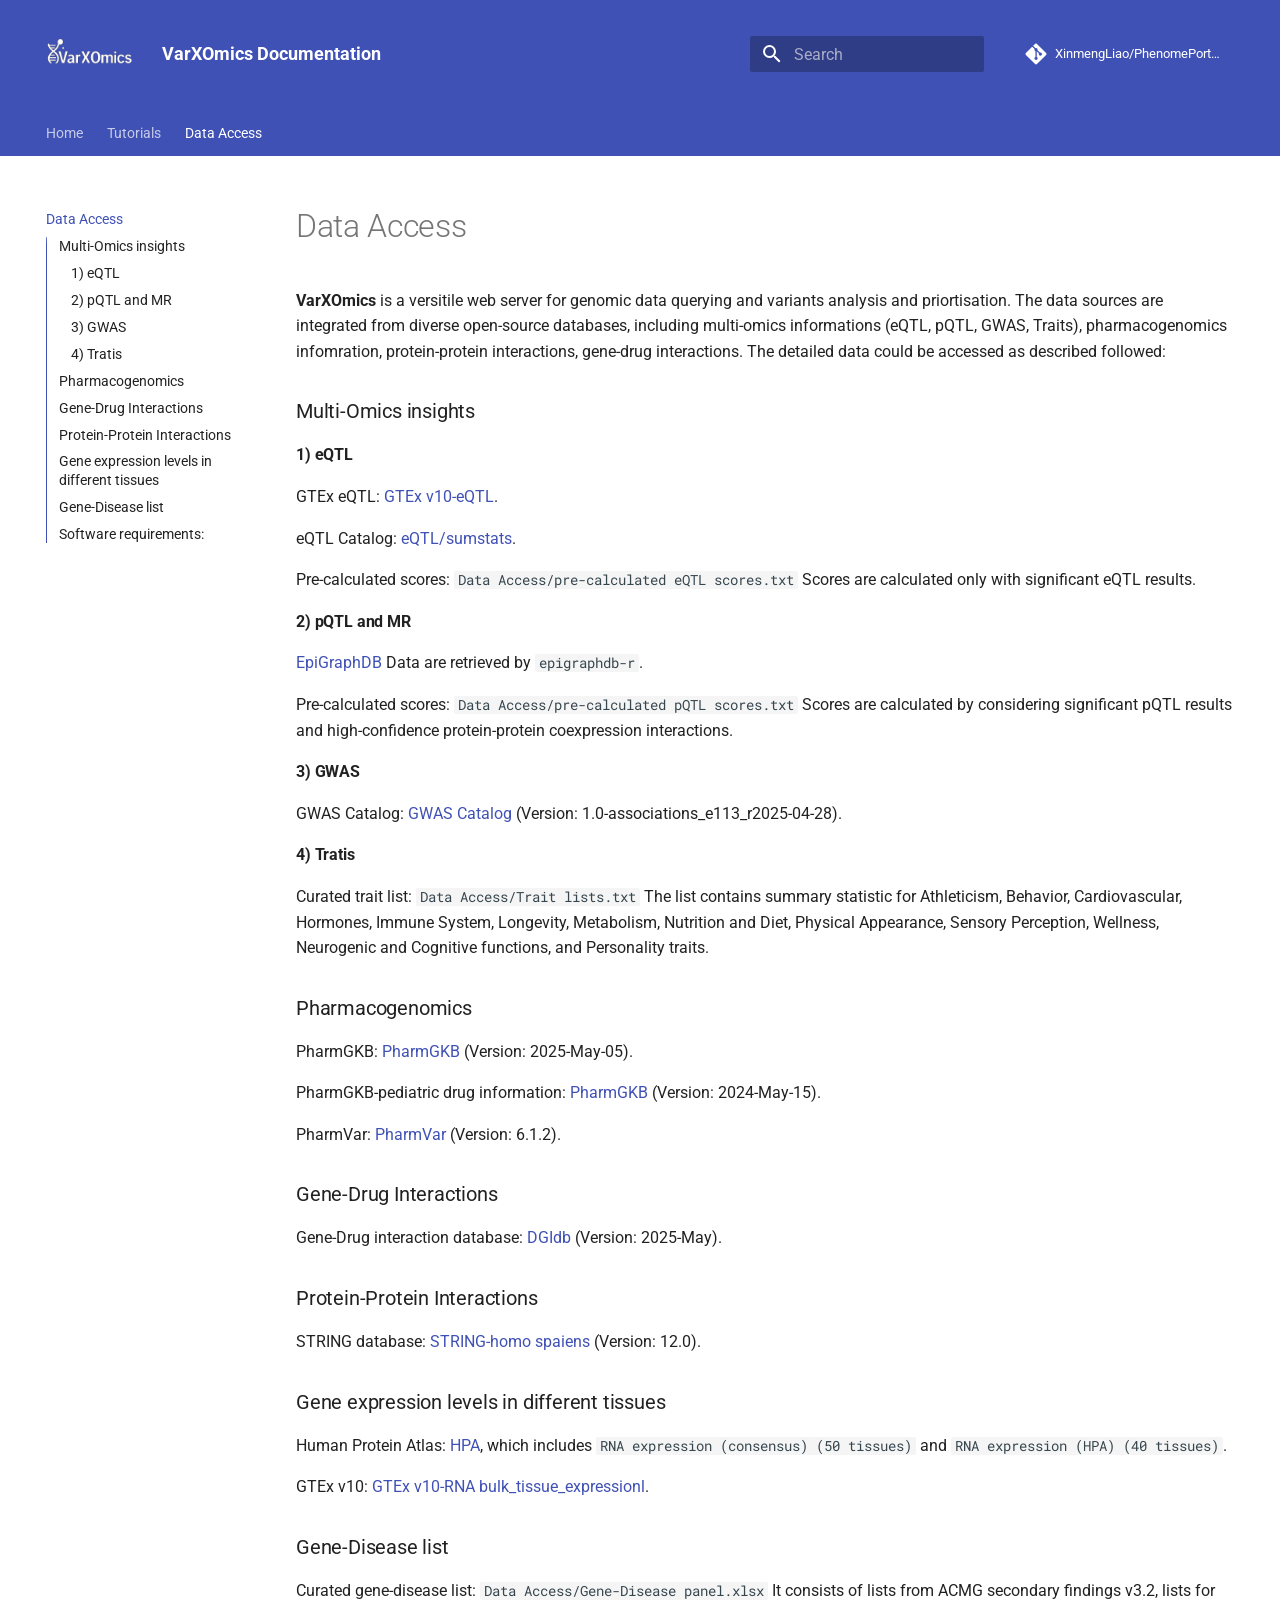
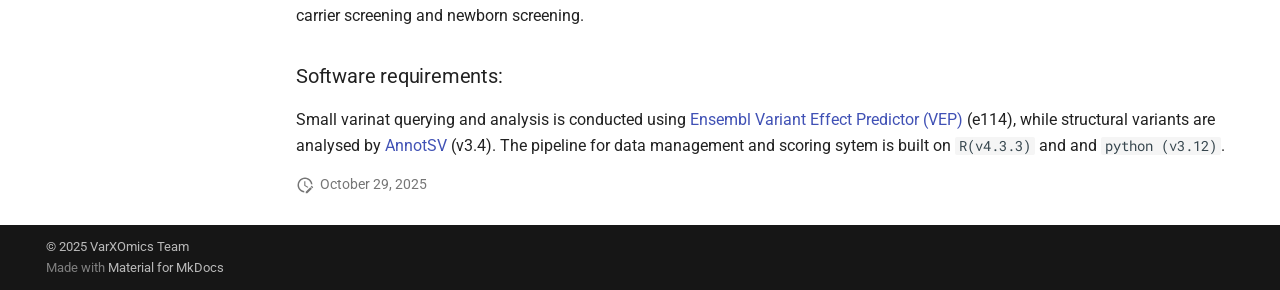
==== commit 2a2c4cb6: "Deployed 45a9d08 with MkDocs version: 1.6.1" ====
--- a/Data Access/index.html
+++ b/Data Access/index.html
@@ -47,6 +47,8 @@
         <style>:root{--md-text-font:"Roboto";--md-code-font:"Roboto Mono"}</style>
       
     
+    
+      <link rel="stylesheet" href="../stylesheets/extra.css">
     
     <script>__md_scope=new URL("..",location),__md_hash=e=>[...e].reduce(((e,_)=>(e<<5)-e+_.charCodeAt(0)),0),__md_get=(e,_=localStorage,t=__md_scope)=>JSON.parse(_.getItem(t.pathname+"."+e)),__md_set=(e,_,t=localStorage,a=__md_scope)=>{try{t.setItem(a.pathname+"."+e,JSON.stringify(_))}catch(e){}}</script>
     
@@ -225,7 +227,7 @@
     
     
       <li class="md-tabs__item">
-        <a href="../Functions/Variant%20Query/" class="md-tabs__link">
+        <a href="../Functions/Small%20Variant%20Query/" class="md-tabs__link">
           
   
   
@@ -376,12 +378,12 @@
   
   
     <li class="md-nav__item">
-      <a href="../Functions/Variant%20Query/" class="md-nav__link">
-        
-  
-  
-  <span class="md-ellipsis">
-    Variant Query
+      <a href="../Functions/Small%20Variant%20Query/" class="md-nav__link">
+        
+  
+  
+  <span class="md-ellipsis">
+    Small Variant Query
     
   </span>
   
@@ -399,7 +401,30 @@
   
   
     <li class="md-nav__item">
-      <a href="../Functions/Small%20variant%20interpretation/" class="md-nav__link">
+      <a href="../Functions/CNV%20and%20SV%20Query/" class="md-nav__link">
+        
+  
+  
+  <span class="md-ellipsis">
+    Structural Variant Query
+    
+  </span>
+  
+
+      </a>
+    </li>
+  
+
+              
+            
+              
+                
+  
+  
+  
+  
+    <li class="md-nav__item">
+      <a href="../Functions/Small Variant Interpretation.md" class="md-nav__link">
         
   
   
@@ -702,7 +727,7 @@
     <span class="md-icon" title="Last update">
       <svg xmlns="http://www.w3.org/2000/svg" viewBox="0 0 24 24"><path d="M21 13.1c-.1 0-.3.1-.4.2l-1 1 2.1 2.1 1-1c.2-.2.2-.6 0-.8l-1.3-1.3c-.1-.1-.2-.2-.4-.2m-1.9 1.8-6.1 6V23h2.1l6.1-6.1zM12.5 7v5.2l4 2.4-1 1L11 13V7zM11 21.9c-5.1-.5-9-4.8-9-9.9C2 6.5 6.5 2 12 2c5.3 0 9.6 4.1 10 9.3-.3-.1-.6-.2-1-.2s-.7.1-1 .2C19.6 7.2 16.2 4 12 4c-4.4 0-8 3.6-8 8 0 4.1 3.1 7.5 7.1 7.9l-.1.2z"/></svg>
     </span>
-    <span class="git-revision-date-localized-plugin git-revision-date-localized-plugin-date" title="October 29, 2025 23:24:27 UTC">October 29, 2025</span>
+    <span class="git-revision-date-localized-plugin git-revision-date-localized-plugin-date" title="October 29, 2025 23:23:12 UTC">October 29, 2025</span>
   </span>
 
     
--- a/stylesheets/extra.css
+++ b/stylesheets/extra.css
@@ -0,0 +1,8 @@
+.md-header__button.md-logo img {
+  height: 100px;  
+  width: auto;
+}
+
+.md-header__button.md-logo {
+  padding: 0;
+}
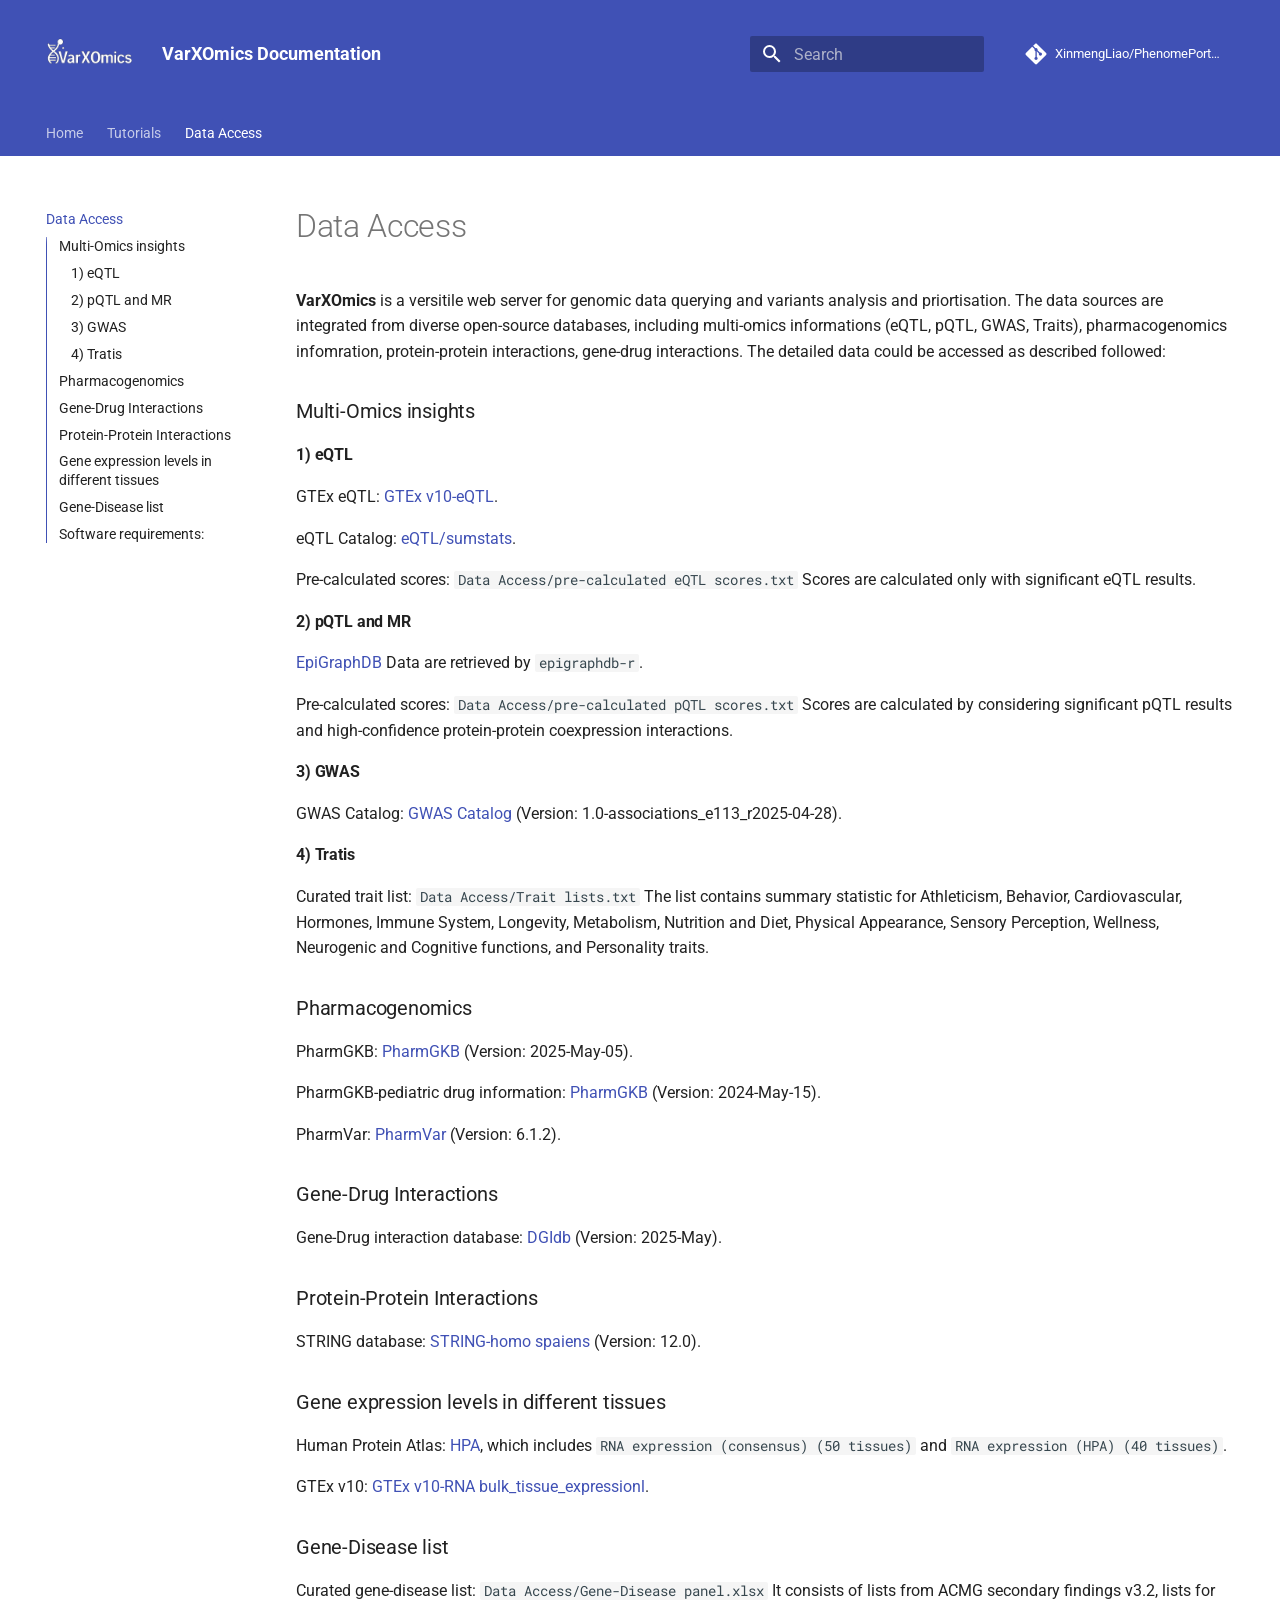
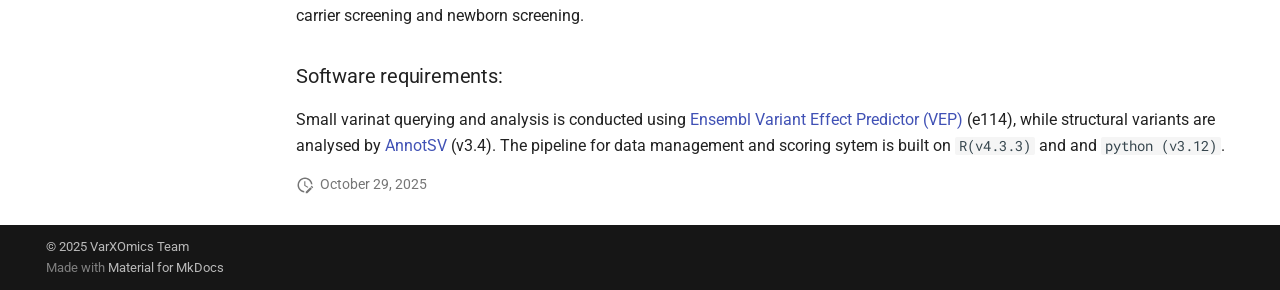
==== commit 0bf25116: "Deployed 46c264f with MkDocs version: 1.6.1" ====
--- a/Data Access/index.html
+++ b/Data Access/index.html
@@ -424,7 +424,7 @@
   
   
     <li class="md-nav__item">
-      <a href="../Functions/Small Variant Interpretation.md" class="md-nav__link">
+      <a href="../Functions/Small%20variant%20interpretation/" class="md-nav__link">
         
   
   
